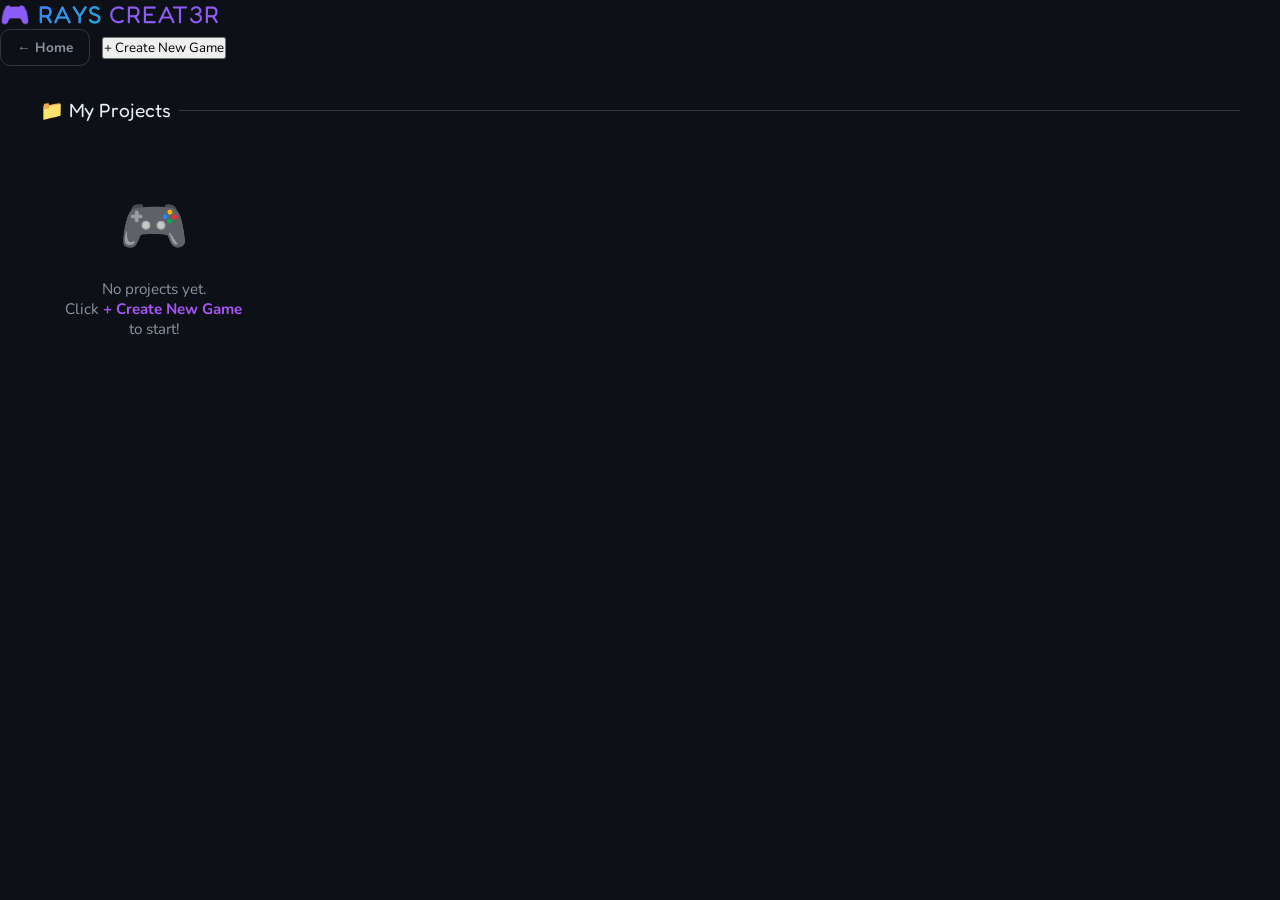
==== creator/index.html @ a0375260 "update" ====
<!DOCTYPE html>
<html lang="en">
<head>
<meta charset="UTF-8"><meta name="viewport" content="width=device-width,initial-scale=1.0">
<title>RAYS CREAT3R — Creator</title>
<link rel="icon" href="../CandyClicker/images/bucket_stage1.svg" type="image/svg+xml">
<style>
@import url('https://fonts.googleapis.com/css2?family=Fredoka+One&family=Nunito:wght@400;600;700;800;900&family=JetBrains+Mono:wght@400;600&display=swap');
*,*::before,*::after{margin:0;padding:0;box-sizing:border-box;}
:root{
  /* VS Code Dark+ Theme Colors - Enhanced */
  --bg:#0d1117;--bg2:#161b22;--bg3:#21262d;--bg4:#30363d;
  --border:#30363d;--border2:#484f58;
  --text:#e6edf3;--muted:#8b949e;--dim:#6e7681;
  --accent:#8b5cf6;--accent2:#a855f7;--accent3:#c084fc;
  --blue:#58a6ff;--green:#3fb950;--orange:#f0883e;
  --red:#f85149;--gold:#d29922;--yellow:#ffd700;
  --cyan:#39c5cf;--pink:#db61a6;
  --sidebar:#161b22;--editor:#0d1117;--activity:#161b22;
  --status:#8b5cf6;--status-bg:#8b5cf6;--tab-active:#0d1117;
  --tab-inactive:#161b22;--title:#161b22;--panel:#161b22;
  --gradient-1:linear-gradient(135deg,#667eea 0%,#764ba2 100%);
  --gradient-2:linear-gradient(135deg,#f093fb 0%,#f5576c 100%);
  --gradient-3:linear-gradient(135deg,#4facfe 0%,#00f2fe 100%);
  --gradient-purple:linear-gradient(135deg,#8b5cf6,#a855f7);
  --gradient-blue:linear-gradient(135deg,#3b82f6,#06b6d4);
  --gradient-green:linear-gradient(135deg,#10b981,#34d399);
  --glow-purple:0 0 40px rgba(139,92,246,.3);
  --glow-blue:0 0 40px rgba(59,130,246,.3);
  --shadow-lg:0 10px 40px rgba(0,0,0,.4);
  --shadow-xl:0 20px 60px rgba(0,0,0,.5);
}
html,body{background:var(--bg);color:var(--text);font-family:'Nunito',sans-serif;height:100vh;overflow:hidden;user-select:none;}
/* Global Animations */
@keyframes fadeIn{from{opacity:0;transform:translateY(10px)}to{opacity:1;transform:translateY(0)}}
@keyframes slideIn{from{opacity:0;transform:translateX(-20px)}to{opacity:1;transform:translateX(0)}}
@keyframes pulse{0%,100%{opacity:1}50%{opacity:.7}}
@keyframes glow{0%,100%{box-shadow:0 0 20px rgba(139,92,246,.3)}50%{box-shadow:0 0 40px rgba(139,92,246,.5)}}
@keyframes float{0%,100%{transform:translateY(0)}50%{transform:translateY(-8px)}}
@keyframes shimmer{0%{background-position:-200% 0}100%{background-position:200% 0}}
@keyframes spin{to{transform:rotate(360deg)}}
@keyframes bounce{0%,100%{transform:translateY(0)}50%{transform:translateY(-10px)}}
.animate-fade{animation:fadeIn .3s ease-out;}
.animate-slide{animation:slideIn .3s ease-out;}
.animate-pulse{animation:pulse 2s infinite;}
.animate-glow{animation:glow 2s infinite;}
.animate-float{animation:float 3s ease-in-out infinite;}
.hidden{display:none!important;}
/* Glass morphism */
.glass{background:rgba(22,27,34,.8);backdrop-filter:blur(20px);border:1px solid rgba(48,54,61,.5);}
/* Gradient text */
.gradient-text{background:var(--gradient-purple);-webkit-background-clip:text;-webkit-text-fill-color:transparent;background-clip:text;}
button{font-family:'Nunito',sans-serif;cursor:pointer;}
input,textarea,select{font-family:'Nunito',sans-serif;}
::-webkit-scrollbar{width:6px;height:6px;}
::-webkit-scrollbar-track{background:transparent;}
::-webkit-scrollbar-thumb{background:#444c56;border-radius:3px;}

/* ===== LIBRARY SCREEN ===== */
#libraryScreen{height:100vh;display:flex;flex-direction:column;background:var(--bg);}
<<<<<<< C:/Users/rayf2/Downloads/Rays-Cool-games/rays-cool-games/creator/index.html
<<<<<<< C:/Users/rayf2/Downloads/Rays-Cool-games/rays-cool-games/creator/index.html
#libTopBar{display:flex;align-items:center;justify-content:space-between;padding:0 24px;
  height:54px;background:var(--bg2);border-bottom:1px solid var(--border);flex-shrink:0;}
.lib-logo{font-family:'Fredoka One',cursive;font-size:1.3em;color:var(--accent3);letter-spacing:1px;}
.lib-logo span{color:var(--text);}
#libTopBar .lib-actions{display:flex;align-items:center;gap:10px;}
.btn-home{padding:7px 14px;background:transparent;border:1px solid var(--border2);border-radius:6px;
  color:var(--muted);font-size:.85em;font-weight:700;text-decoration:none;transition:border-color .2s,color .2s;}
.btn-home:hover{border-color:var(--accent2);color:var(--accent3);}
=======
=======
>>>>>>> C:/Users/rayf2/.windsurf/worktrees/rays-cool-games/rays-cool-games-d853d872/creator/index.html
#libTopBar{display:flex;align-items:center;justify-content:space-between;padding:0 28px;
  height:60px;background:var(--bg2);border-bottom:1px solid var(--border);flex-shrink:0;}
.lib-logo{font-family:'Fredoka One',cursive;font-size:1.5em;background:var(--gradient-purple);-webkit-background-clip:text;-webkit-text-fill-color:transparent;background-clip:text;letter-spacing:1px;}
.lib-logo span{background:var(--gradient-blue);-webkit-background-clip:text;-webkit-text-fill-color:transparent;background-clip:text;}
#libTopBar .lib-actions{display:flex;align-items:center;gap:12px;}
.btn-home{padding:8px 16px;background:transparent;border:1px solid var(--border);border-radius:10px;
  color:var(--muted);font-size:.85em;font-weight:700;text-decoration:none;transition:all .2s;}
.btn-home:hover{border-color:var(--accent2);color:var(--accent3);background:rgba(139,92,246,.1);}
<<<<<<< C:/Users/rayf2/Downloads/Rays-Cool-games/rays-cool-games/creator/index.html
>>>>>>> C:/Users/rayf2/.windsurf/worktrees/rays-cool-games/rays-cool-games-d853d872/creator/index.html
=======
>>>>>>> C:/Users/rayf2/.windsurf/worktrees/rays-cool-games/rays-cool-games-d853d872/creator/index.html
.btn-create{display:flex;align-items:center;gap:6px;padding:10px 22px;
  background:var(--gradient-purple);border:none;border-radius:10px;
  color:#fff;font-weight:800;font-size:.9em;cursor:pointer;transition:all .3s cubic-bezier(.4,0,.2,1);
  box-shadow:0 4px 15px rgba(139,92,246,.4),inset 0 1px 0 rgba(255,255,255,.2);}
.btn-create:hover{transform:translateY(-3px) scale(1.02);box-shadow:0 8px 30px rgba(139,92,246,.5),inset 0 1px 0 rgba(255,255,255,.3);}
.btn-create:active{transform:translateY(0) scale(.98);}

#libBody{flex:1;overflow-y:auto;padding:32px 40px 60px;}
.lib-section-title{font-family:'Fredoka One',cursive;font-size:1.2em;color:var(--text);margin-bottom:16px;
  display:flex;align-items:center;gap:8px;}
.lib-section-title::after{content:'';flex:1;height:1px;background:var(--border);}
.lib-grid{display:grid;grid-template-columns:repeat(auto-fill,minmax(220px,1fr));gap:16px;margin-bottom:36px;}

.lib-card{background:var(--bg2);border:1px solid var(--border);border-radius:16px;overflow:hidden;
  transition:all .3s cubic-bezier(.4,0,.2,1);cursor:pointer;position:relative;}
.lib-card::before{content:'';position:absolute;inset:0;background:var(--gradient-purple);opacity:0;transition:opacity .3s;pointer-events:none;}
.lib-card:hover{border-color:var(--accent2);transform:translateY(-5px) scale(1.02);box-shadow:var(--shadow-xl),var(--glow-purple);}
.lib-card:hover::before{opacity:.05;}
.lib-card-thumb{height:130px;display:flex;align-items:center;justify-content:center;font-size:4em;
  background:linear-gradient(135deg,#1a1030 0%,#0d0820 50%,#1a0b2e 100%);position:relative;overflow:hidden;}
.lib-card-thumb::after{content:'';position:absolute;inset:0;background:linear-gradient(45deg,transparent 40%,rgba(255,255,255,.05) 50%,transparent 60%);background-size:200% 200%;animation:shimmer 3s infinite;}
.lib-card-body{padding:12px 14px;}
.lib-card-name{font-weight:800;font-size:.95em;color:var(--text);margin-bottom:4px;
  white-space:nowrap;overflow:hidden;text-overflow:ellipsis;}
.lib-card-meta{display:flex;align-items:center;justify-content:space-between;font-size:.75em;color:var(--muted);}
.lib-card-actions{display:flex;gap:6px;padding:10px 14px;border-top:1px solid var(--border);background:rgba(0,0,0,.2);}
.lib-card-btn{flex:1;padding:6px;border:1px solid var(--border2);border-radius:6px;background:transparent;
  color:var(--muted);font-size:.78em;font-weight:700;cursor:pointer;transition:border-color .15s,color .15s;}
.lib-card-btn:hover{border-color:var(--accent2);color:var(--accent3);}
.lib-card-btn.danger:hover{border-color:var(--red);color:var(--red);}
.lib-card-btn.publish{border-color:rgba(63,185,80,.4);color:var(--green);}
.lib-card-btn.publish:hover{border-color:var(--green);background:rgba(63,185,80,.1);}
.lib-card-btn.published{border-color:rgba(63,185,80,.6);color:var(--green);background:rgba(63,185,80,.08);}

.lib-empty{text-align:center;padding:50px 20px;color:var(--muted);}
.lib-empty-icon{font-size:3.5em;margin-bottom:14px;}

/* ===== EDITOR SCREEN - VS CODE STYLE ===== */
#editorScreen{height:100vh;display:flex;flex-direction:column;background:var(--bg);}

/* Activity Bar - VS Code style left sidebar */
#activityBar{width:48px;background:var(--activity);border-right:1px solid var(--border);
  display:flex;flex-direction:column;align-items:center;padding:8px 0;flex-shrink:0;}
.act-item{width:36px;height:36px;display:flex;align-items:center;justify-content:center;
  font-size:1.3em;margin-bottom:4px;cursor:pointer;border-radius:4px;transition:all .15s;
  color:var(--muted);}
.act-item:hover{background:var(--bg3);color:var(--text);}
.act-item.active{color:var(--text);border-left:2px solid var(--accent);padding-left:2px;}
.act-spacer{flex:1;}
.act-bottom{margin-top:auto;}

/* Title Bar - VS Code style */
#editorTopBar{display:flex;align-items:center;justify-content:space-between;padding:0 10px;
  height:35px;background:var(--title);border-bottom:1px solid var(--border);flex-shrink:0;gap:10px;
  -webkit-app-region:drag;}
.editor-logo{font-family:'Fredoka One',cursive;font-size:1em;color:var(--accent3);display:none;}
.editor-project-name{background:transparent;border:1px solid transparent;border-radius:3px;
  color:var(--text);font-size:.9em;font-weight:400;padding:2px 8px;font-family:'Nunito',sans-serif;
  min-width:120px;text-align:left;outline:none;transition:border-color .2s;-webkit-app-region:no-drag;}
.editor-project-name:focus{border-color:var(--accent);background:var(--bg3);}
.editor-actions{display:flex;align-items:center;gap:4px;-webkit-app-region:no-drag;}
.ed-btn{padding:6px 14px;border:1px solid transparent;border-radius:6px;background:transparent;
  color:var(--muted);font-size:.75em;font-weight:600;cursor:pointer;transition:all .2s;}
.ed-btn:hover{background:var(--bg3);color:var(--text);transform:translateY(-1px);}
.ed-btn.run{background:var(--gradient-green);border-color:transparent;color:#fff;box-shadow:0 2px 10px rgba(16,185,129,.3);}
.ed-btn.run:hover{box-shadow:0 4px 20px rgba(16,185,129,.4);transform:translateY(-2px);}
.ed-btn.publish{background:var(--gradient-purple);border-color:transparent;color:#fff;box-shadow:0 2px 10px rgba(139,92,246,.3);}
.ed-btn.publish:hover{box-shadow:0 4px 20px rgba(139,92,246,.4);transform:translateY(-2px);}
.ed-btn.lib{color:var(--text);background:var(--bg3);border:1px solid var(--border);}
.ed-btn.lib:hover{background:var(--bg4);border-color:var(--border2);}

/* Status Bar - VS Code style bottom bar */
#statusBar{height:22px;background:var(--status-bg);color:#fff;display:flex;align-items:center;
  justify-content:space-between;padding:0 12px;font-size:.75em;flex-shrink:0;}
.status-left,.status-right{display:flex;align-items:center;gap:16px;}
.status-item{display:flex;align-items:center;gap:4px;cursor:pointer;padding:2px 6px;border-radius:3px;}
.status-item:hover{background:rgba(255,255,255,.1);}
.status-error{color:#f48771;}
.status-warning{color:#cca700;}

#editorMain{display:flex;flex:1;overflow:hidden;}

/* SIDEBAR - VS Code Explorer style */
#edSidebar{width:250px;background:var(--sidebar);border-right:1px solid var(--border);
  display:flex;flex-direction:column;flex-shrink:0;}
#edSidebarHeader{padding:8px 12px;background:var(--bg2);border-bottom:1px solid var(--border);
  font-size:.85em;font-weight:600;color:var(--muted);display:flex;align-items:center;justify-content:space-between;}
#edSidebarTabs{display:flex;border-bottom:1px solid var(--border);background:var(--bg2);}
.ed-stab{flex:1;padding:6px 4px;text-align:center;font-size:.7em;font-weight:600;text-transform:uppercase;
  letter-spacing:.5px;color:var(--muted);cursor:pointer;border-bottom:2px solid transparent;transition:all .15s;}
.ed-stab.active{color:var(--text);border-bottom-color:var(--accent);background:var(--sidebar);}
.ed-stab:hover{color:var(--text);}
#edSidebarBody{flex:1;overflow-y:auto;padding:4px 0;}

/* File tree */
.tree-section{margin-bottom:2px;}
.tree-folder{display:flex;align-items:center;gap:5px;padding:5px 8px;font-size:.82em;
  font-weight:700;color:var(--muted);cursor:pointer;text-transform:uppercase;letter-spacing:.5px;}
.tree-folder:hover{color:var(--text);}
.tree-item{display:flex;align-items:center;gap:6px;padding:5px 8px 5px 22px;font-size:.83em;
  color:var(--muted);cursor:pointer;border-radius:4px;margin:1px 4px;transition:background .1s,color .1s;}
.tree-item:hover{background:var(--bg3);color:var(--text);}
.tree-item.active{background:rgba(88,166,255,.1);color:var(--blue);}
.tree-item .tree-icon{font-size:.9em;width:16px;text-align:center;}
.tree-add{display:flex;align-items:center;gap:5px;padding:4px 8px 4px 22px;font-size:.75em;
  color:var(--dim);cursor:pointer;margin:1px 4px;border-radius:4px;transition:color .1s;}
.tree-add:hover{color:var(--accent3);}
.tree-item.folder{font-weight:700;}
.tree-item .file-ext{color:var(--dim);font-size:.78em;margin-left:auto;}

/* Code workspace */
#codeWorkspace{display:flex;flex-direction:column;height:100%;background:var(--editor);}
.code-head{display:flex;align-items:center;justify-content:space-between;gap:8px;padding:10px 14px;background:var(--bg2);border-bottom:1px solid var(--border);}
.code-file-title{font-size:.83em;color:var(--muted);}
.code-file-title b{color:var(--accent3);}
#codeEditor{width:100%;height:100%;border:none;outline:none;resize:none;background:var(--editor);color:var(--text);
  font-family:'JetBrains Mono',monospace;font-size:.86em;line-height:1.55;padding:14px;white-space:pre;tab-size:2;}
#codeEmpty{color:var(--muted);text-align:center;padding:60px 20px;font-size:.9em;}

/* Custom context menu */
#fileContextMenu{position:fixed;min-width:170px;background:var(--bg2);border:1px solid var(--border2);border-radius:8px;
  box-shadow:0 10px 24px rgba(0,0,0,.45);z-index:950;overflow:hidden;}
.ctx-item{padding:8px 10px;font-size:.82em;color:var(--text);cursor:pointer;border-bottom:1px solid rgba(255,255,255,.05);}
.ctx-item:last-child{border-bottom:none;}
.ctx-item:hover{background:rgba(124,58,237,.16);color:var(--accent3);}
.ctx-item.danger:hover{background:rgba(248,81,73,.12);color:var(--red);}

/* Tabs row - VS Code style */
#edTabs{display:flex;background:var(--tab-inactive);border-bottom:1px solid var(--border);overflow-x:auto;flex-shrink:0;min-height:35px;}
.ed-tab{display:flex;align-items:center;gap:6px;padding:8px 12px;font-size:.82em;color:var(--muted);
  cursor:pointer;border-right:1px solid var(--border);background:var(--tab-inactive);
  white-space:nowrap;transition:all .1s;}
.ed-tab.active{color:var(--text);background:var(--tab-active);border-top:1px solid var(--accent);}
.ed-tab:hover{background:var(--bg3);color:var(--text);}
.ed-tab-close{opacity:0;font-size:.9em;margin-left:4px;border-radius:3px;width:16px;height:16px;
  display:flex;align-items:center;justify-content:center;transition:opacity .1s,background .1s;}
.ed-tab:hover .ed-tab-close{opacity:.6;}
.ed-tab-close:hover{opacity:1!important;background:var(--red);color:#fff;}

/* Breadcrumbs - VS Code style */
#breadcrumbs{height:22px;background:var(--bg);border-bottom:1px solid var(--border);display:flex;
  align-items:center;padding:0 12px;font-size:.75em;color:var(--muted);gap:4px;}
.bc-item{cursor:pointer;padding:2px 6px;border-radius:3px;}
.bc-item:hover{background:var(--bg3);color:var(--text);}
.bc-sep{color:var(--dim);}

/* Main editor area */
#edContent{flex:1;display:flex;overflow:hidden;}
#edCenter{flex:1;overflow-y:auto;background:var(--editor);position:relative;}

/* === BLOCK CODE EDITOR === */
#blockEditor{padding:20px;min-height:100%;}
.block-canvas{min-height:200px;}
.add-block-btn{display:inline-flex;align-items:center;gap:6px;margin:10px 0;padding:8px 16px;
  background:transparent;border:1px dashed var(--border2);border-radius:8px;
  color:var(--dim);font-size:.85em;cursor:pointer;transition:all .2s;}
.add-block-btn:hover{border-color:var(--accent2);color:var(--accent3);background:rgba(124,58,237,.05);}

.code-block{background:var(--bg2);border:1px solid var(--border);border-radius:14px;
  margin-bottom:12px;overflow:hidden;cursor:pointer;transition:all .2s;
  position:relative;}
.code-block:hover{border-color:var(--border2);box-shadow:0 4px 15px rgba(0,0,0,.2);}
.code-block.selected{border-color:var(--accent2);box-shadow:0 0 0 3px rgba(139,92,246,.2),var(--glow-purple);}
.code-block-header{display:flex;align-items:center;gap:10px;padding:12px 14px;border-bottom:1px solid var(--border);background:linear-gradient(135deg,rgba(139,92,246,.05),transparent);}
.code-block-dot{width:10px;height:10px;border-radius:50%;flex-shrink:0;box-shadow:0 0 8px currentColor;}
.code-block-type{font-size:.7em;font-weight:900;text-transform:uppercase;letter-spacing:1px;color:var(--muted);}
.code-block-name{font-weight:800;font-size:.9em;color:var(--text);flex:1;}
.code-block-delete{width:24px;height:24px;display:flex;align-items:center;justify-content:center;
  border-radius:6px;color:var(--dim);font-size:.9em;border:none;background:transparent;cursor:pointer;transition:all .15s;}
.code-block-delete:hover{background:rgba(248,81,73,.15);color:var(--red);transform:scale(1.1);}
.code-block-body{padding:12px 14px;}
.block-prop{display:flex;align-items:center;gap:10px;margin-bottom:8px;font-size:.85em;}
.block-prop label{color:var(--muted);width:80px;flex-shrink:0;}
.block-prop input,.block-prop select,.block-prop textarea{
  flex:1;background:var(--bg3);border:1px solid var(--border);border-radius:8px;
  color:var(--text);padding:8px 12px;font-size:.9em;outline:none;font-family:'Nunito',sans-serif;transition:all .2s;}
.block-prop input:focus,.block-prop select:focus,.block-prop textarea:focus{border-color:var(--accent2);box-shadow:0 0 15px rgba(139,92,246,.15);}
.block-prop textarea{resize:vertical;min-height:48px;}

/* Block type picker modal */
#blockPicker{position:fixed;inset:0;background:rgba(0,0,0,.85);backdrop-filter:blur(8px);z-index:500;display:flex;align-items:center;justify-content:center;}
#blockPickerInner{background:var(--bg2);border:1px solid var(--border2);border-radius:20px;
  width:720px;max-width:95vw;max-height:85vh;overflow:hidden;display:flex;flex-direction:column;box-shadow:var(--shadow-xl),var(--glow-purple);animation:fadeIn .2s ease-out;}
.picker-header{display:flex;align-items:center;justify-content:space-between;padding:18px 24px;border-bottom:1px solid var(--border);background:linear-gradient(135deg,rgba(139,92,246,.1),rgba(168,85,247,.05));}
.picker-header h3{font-family:'Fredoka One',cursive;font-size:1.3em;background:var(--gradient-purple);-webkit-background-clip:text;-webkit-text-fill-color:transparent;background-clip:text;}
.picker-close{width:32px;height:32px;border-radius:10px;border:none;background:var(--bg3);
  color:var(--muted);cursor:pointer;font-size:1.1em;display:flex;align-items:center;justify-content:center;transition:all .2s;}
.picker-close:hover{background:var(--red);color:#fff;}
.picker-cats{display:flex;gap:8px;padding:14px 24px;border-bottom:1px solid var(--border);overflow-x:auto;flex-shrink:0;background:var(--bg);}
.picker-cat{padding:8px 16px;border-radius:20px;border:1px solid var(--border);font-size:.8em;
  font-weight:700;cursor:pointer;color:var(--muted);transition:all .2s;white-space:nowrap;}
.picker-cat.active,.picker-cat:hover{border-color:var(--accent2);color:var(--accent3);background:rgba(139,92,246,.15);}
.picker-grid{display:grid;grid-template-columns:repeat(auto-fill,minmax(150px,1fr));gap:12px;padding:20px 24px;overflow-y:auto;}
.picker-item{background:var(--bg3);border:1px solid var(--border);border-radius:14px;padding:16px 12px;
  text-align:center;cursor:pointer;transition:all .2s;position:relative;overflow:hidden;}
.picker-item::before{content:'';position:absolute;inset:0;background:var(--gradient-purple);opacity:0;transition:opacity .2s;}
.picker-item:hover{border-color:var(--accent2);transform:translateY(-3px);box-shadow:0 8px 25px rgba(139,92,246,.2);}
.picker-item:hover::before{opacity:.1;}
.picker-item-icon{font-size:2.2em;margin-bottom:8px;position:relative;}
.picker-item-name{font-size:.85em;font-weight:800;color:var(--text);margin-bottom:4px;position:relative;}
.picker-item-desc{font-size:.72em;color:var(--muted);position:relative;}

/* === PIXEL EDITOR === */
#pixelEditor{display:flex;flex-direction:column;height:100%;background:var(--editor);}
.px-toolbar{display:flex;align-items:center;gap:10px;padding:10px 16px;background:var(--bg2);
  border-bottom:1px solid var(--border);flex-shrink:0;flex-wrap:wrap;}
.px-tool-btn{width:32px;height:32px;border-radius:6px;border:1px solid var(--border);background:var(--bg3);
  color:var(--text);font-size:1em;cursor:pointer;display:flex;align-items:center;justify-content:center;transition:all .15s;}
.px-tool-btn:hover,.px-tool-btn.active{border-color:var(--accent2);background:rgba(124,58,237,.2);color:var(--accent3);}
.px-sep{width:1px;height:24px;background:var(--border);margin:0 2px;}
.px-color-cur{width:32px;height:32px;border-radius:6px;border:2px solid #fff;cursor:pointer;flex-shrink:0;}
.px-zoom-label{font-size:.78em;color:var(--muted);white-space:nowrap;}

.px-main{display:flex;flex:1;overflow:hidden;}
.px-canvas-wrap{flex:1;overflow:auto;display:flex;align-items:flex-start;justify-content:flex-start;padding:20px;background:var(--editor);}
#pixelCanvas{image-rendering:pixelated;cursor:crosshair;border:1px solid var(--border2);}

.px-panel{width:180px;background:var(--bg2);border-left:1px solid var(--border);padding:12px;overflow-y:auto;flex-shrink:0;}
.px-panel h4{font-size:.75em;font-weight:800;text-transform:uppercase;letter-spacing:1px;color:var(--muted);margin-bottom:10px;}
.px-palette{display:grid;grid-template-columns:repeat(8,1fr);gap:3px;margin-bottom:14px;}
.px-swatch{width:100%;aspect-ratio:1;border-radius:3px;cursor:pointer;transition:transform .1s,box-shadow .1s;}
.px-swatch:hover{transform:scale(1.15);}
.px-swatch.active{box-shadow:0 0 0 2px #fff;}
.px-costumes{margin-top:10px;}
.px-costume-item{display:flex;align-items:center;gap:6px;padding:6px 8px;border-radius:6px;
  font-size:.82em;color:var(--muted);cursor:pointer;border:1px solid transparent;margin-bottom:4px;transition:all .15s;}
.px-costume-item:hover,.px-costume-item.active{background:var(--bg3);color:var(--text);border-color:var(--border);}
.px-costume-preview{width:28px;height:28px;border:1px solid var(--border2);border-radius:3px;image-rendering:pixelated;}
.px-add-costume{display:flex;align-items:center;gap:5px;padding:6px 8px;font-size:.78em;color:var(--dim);cursor:pointer;border-radius:6px;transition:color .15s;}
.px-add-costume:hover{color:var(--accent3);}

/* === GAME PREVIEW === */
<<<<<<< C:/Users/rayf2/Downloads/Rays-Cool-games/rays-cool-games/creator/index.html
<<<<<<< C:/Users/rayf2/Downloads/Rays-Cool-games/rays-cool-games/creator/index.html
#previewModal{position:fixed;inset:0;background:rgba(0,0,0,.95);z-index:600;display:flex;flex-direction:column;}
#previewModal .preview-header{display:flex;align-items:center;justify-content:space-between;padding:12px 20px;background:var(--bg2);border-bottom:1px solid var(--border);flex-shrink:0;}
#previewModal h3{font-family:'Fredoka One',cursive;color:var(--accent3);font-size:1.3em;}
.preview-close{padding:10px 24px;background:var(--red);border:none;border-radius:8px;color:#fff;font-size:.95em;font-weight:700;cursor:pointer;transition:all .2s;}
.preview-close:hover{background:#ff6b6b;transform:translateY(-2px);}
#previewFrame{flex:1;width:100%;height:100%;background:#1a1a2e;overflow:hidden;position:relative;}
#previewFrame iframe{width:100%;height:100%;border:none;}

.ai-credit{font-size:.78em;color:var(--yellow);font-weight:800;}
<<<<<<< C:/Users/rayf2/Downloads/Rays-Cool-games/rays-cool-games/creator/index.html
#aiModal{position:fixed;inset:0;background:rgba(0,0,0,.75);z-index:980;display:flex;align-items:center;justify-content:center;}
.ai-box{width:560px;max-width:96vw;height:70vh;max-height:700px;background:var(--bg2);border:1px solid var(--border2);border-radius:14px;display:flex;flex-direction:column;overflow:hidden;}
.ai-head{display:flex;justify-content:space-between;align-items:center;padding:12px 14px;border-bottom:1px solid var(--border);}
=======
#aiModal{position:fixed;inset:0;background:rgba(0,0,0,.85);backdrop-filter:blur(8px);z-index:980;display:flex;align-items:center;justify-content:center;}
.ai-box{width:620px;max-width:96vw;height:75vh;max-height:750px;background:var(--bg2);border:1px solid var(--border2);border-radius:20px;display:flex;flex-direction:column;overflow:hidden;box-shadow:var(--shadow-xl),var(--glow-purple);}
.ai-head{display:flex;justify-content:space-between;align-items:center;padding:14px 18px;border-bottom:1px solid var(--border);background:linear-gradient(135deg,rgba(139,92,246,.1),rgba(168,85,247,.05));}
>>>>>>> C:/Users/rayf2/.windsurf/worktrees/rays-cool-games/rays-cool-games-d853d872/creator/index.html
=======
#previewModal{position:fixed;inset:0;background:rgba(0,0,0,.95);z-index:600;display:flex;flex-direction:column;animation:fadeIn .2s ease-out;}
#previewModal .preview-header{display:flex;align-items:center;justify-content:space-between;padding:14px 24px;background:var(--bg2);border-bottom:1px solid var(--border);flex-shrink:0;}
#previewModal h3{font-family:'Fredoka One',cursive;background:var(--gradient-purple);-webkit-background-clip:text;-webkit-text-fill-color:transparent;background-clip:text;font-size:1.4em;}
.preview-close{padding:12px 28px;background:var(--gradient-purple);border:none;border-radius:12px;color:#fff;font-size:.95em;font-weight:700;cursor:pointer;transition:all .2s;box-shadow:0 4px 15px rgba(139,92,246,.3);}
.preview-close:hover{transform:translateY(-2px);box-shadow:0 8px 25px rgba(139,92,246,.4);}
#previewFrame{flex:1;width:100%;height:100%;background:linear-gradient(135deg,#0d1117,#161b22);overflow:hidden;position:relative;}
#previewFrame iframe{width:100%;height:100%;border:none;}

.ai-credit{font-size:.78em;color:var(--yellow);font-weight:800;}
#aiModal{position:fixed;inset:0;background:rgba(0,0,0,.85);backdrop-filter:blur(8px);z-index:980;display:flex;align-items:center;justify-content:center;}
.ai-box{width:620px;max-width:96vw;height:75vh;max-height:750px;background:var(--bg2);border:1px solid var(--border2);border-radius:20px;display:flex;flex-direction:column;overflow:hidden;box-shadow:var(--shadow-xl),var(--glow-purple);}
.ai-head{display:flex;justify-content:space-between;align-items:center;padding:14px 18px;border-bottom:1px solid var(--border);background:linear-gradient(135deg,rgba(139,92,246,.1),rgba(168,85,247,.05));}
>>>>>>> C:/Users/rayf2/.windsurf/worktrees/rays-cool-games/rays-cool-games-d853d872/creator/index.html
=======
#previewModal{position:fixed;inset:0;background:rgba(0,0,0,.95);z-index:600;display:flex;flex-direction:column;animation:fadeIn .2s ease-out;}
#previewModal .preview-header{display:flex;align-items:center;justify-content:space-between;padding:14px 24px;background:var(--bg2);border-bottom:1px solid var(--border);flex-shrink:0;}
#previewModal h3{font-family:'Fredoka One',cursive;background:var(--gradient-purple);-webkit-background-clip:text;-webkit-text-fill-color:transparent;background-clip:text;font-size:1.4em;}
.preview-close{padding:12px 28px;background:var(--gradient-purple);border:none;border-radius:12px;color:#fff;font-size:.95em;font-weight:700;cursor:pointer;transition:all .2s;box-shadow:0 4px 15px rgba(139,92,246,.3);}
.preview-close:hover{transform:translateY(-2px);box-shadow:0 8px 25px rgba(139,92,246,.4);}
#previewFrame{flex:1;width:100%;height:100%;background:linear-gradient(135deg,#0d1117,#161b22);overflow:hidden;position:relative;}
#previewFrame iframe{width:100%;height:100%;border:none;}

.ai-credit{font-size:.78em;color:var(--yellow);font-weight:800;}
#aiModal{position:fixed;inset:0;background:rgba(0,0,0,.85);backdrop-filter:blur(8px);z-index:980;display:flex;align-items:center;justify-content:center;}
.ai-box{width:620px;max-width:96vw;height:75vh;max-height:750px;background:var(--bg2);border:1px solid var(--border2);border-radius:20px;display:flex;flex-direction:column;overflow:hidden;box-shadow:var(--shadow-xl),var(--glow-purple);}
.ai-head{display:flex;justify-content:space-between;align-items:center;padding:14px 18px;border-bottom:1px solid var(--border);background:linear-gradient(135deg,rgba(139,92,246,.1),rgba(168,85,247,.05));}
>>>>>>> C:/Users/rayf2/.windsurf/worktrees/rays-cool-games/rays-cool-games-d853d872/creator/index.html
/* AI Character - Pixelated Block with Hammer */
.ai-char{width:48px;height:48px;image-rendering:pixelated;animation:aiHop 0.6s ease-in-out infinite;margin-right:10px;flex-shrink:0;}
@keyframes aiHop{0%,100%{transform:translateY(0)}50%{transform:translateY(-8px)}}
.ai-char-inner{width:48px;height:48px;position:relative;}
/* Pixelated block body */
.ai-body{position:absolute;width:32px;height:32px;left:8px;top:8px;background:linear-gradient(135deg,#7c3aed,#a855f7);border-radius:4px;box-shadow:inset -4px -4px 0 rgba(0,0,0,.2),inset 4px 4px 0 rgba(255,255,255,.1);}
/* Smile */
.ai-smile{position:absolute;width:16px;height:8px;left:16px;top:24px;border-bottom:3px solid #fff;border-left:3px solid transparent;border-right:3px solid transparent;border-radius:0 0 8px 8px;}
/* Eyes */
.ai-eyes{position:absolute;left:14px;top:16px;display:flex;gap:8px;}
<<<<<<< C:/Users/rayf2/Downloads/Rays-Cool-games/rays-cool-games/creator/index.html
<<<<<<< C:/Users/rayf2/Downloads/Rays-Cool-games/rays-cool-games/creator/index.html
<<<<<<< C:/Users/rayf2/Downloads/Rays-Cool-games/rays-cool-games/creator/index.html
.ai-eye{width:4px;height:4px;background:#fff;border-radius:50%;}
=======
.ai-eye{width:4px;height:4px;background:#fff;border-radius:50%;animation:blink 3s infinite;}
@keyframes blink{0%,90%,100%{opacity:1}95%{opacity:0}}
>>>>>>> C:/Users/rayf2/.windsurf/worktrees/rays-cool-games/rays-cool-games-d853d872/creator/index.html
=======
.ai-eye{width:4px;height:4px;background:#fff;border-radius:50%;animation:blink 3s infinite;}
@keyframes blink{0%,90%,100%{opacity:1}95%{opacity:0}}
>>>>>>> C:/Users/rayf2/.windsurf/worktrees/rays-cool-games/rays-cool-games-d853d872/creator/index.html
=======
.ai-eye{width:4px;height:4px;background:#fff;border-radius:50%;animation:blink 3s infinite;}
@keyframes blink{0%,90%,100%{opacity:1}95%{opacity:0}}
>>>>>>> C:/Users/rayf2/.windsurf/worktrees/rays-cool-games/rays-cool-games-d853d872/creator/index.html
/* Hammer */
.ai-hammer{position:absolute;right:2px;top:4px;width:12px;height:20px;transform:rotate(30deg);animation:hammerSwing 1s ease-in-out infinite;}
@keyframes hammerSwing{0%,100%{transform:rotate(30deg)}50%{transform:rotate(10deg)}}
.ai-hammer-head{width:12px;height:8px;background:#4a5568;border-radius:2px;}
.ai-hammer-handle{width:4px;height:14px;background:#a0522d;margin-left:4px;margin-top:-2px;border-radius:0 0 2px 2px;}
.ai-title-wrap{display:flex;align-items:center;}
<<<<<<< C:/Users/rayf2/Downloads/Rays-Cool-games/rays-cool-games/creator/index.html
<<<<<<< C:/Users/rayf2/Downloads/Rays-Cool-games/rays-cool-games/creator/index.html
<<<<<<< C:/Users/rayf2/Downloads/Rays-Cool-games/rays-cool-games/creator/index.html
.ai-log{flex:1;overflow-y:auto;padding:12px;display:flex;flex-direction:column;gap:8px;background:var(--bg);}
.ai-msg{padding:8px 10px;border-radius:8px;font-size:.84em;line-height:1.45;max-width:90%;}
.ai-msg.user{align-self:flex-end;background:rgba(88,166,255,.18);border:1px solid rgba(88,166,255,.35);}
.ai-msg.bot{align-self:flex-start;background:var(--bg3);border:1px solid var(--border);}
.ai-msg .ai-file-token{color:#58a6ff;font-weight:800;}
.ai-msg-meta{margin-top:5px;font-size:.7em;color:var(--dim);text-transform:lowercase;}
.ai-input-wrap{display:flex;gap:8px;padding:10px;border-top:1px solid var(--border);background:var(--bg2);}
#aiInput{flex:1;padding:10px;background:var(--bg3);border:1px solid var(--border2);border-radius:7px;color:var(--text);outline:none;}
.ai-status{display:flex;align-items:center;gap:8px;padding:8px 12px;font-size:.78em;color:var(--muted);border-top:1px solid rgba(255,255,255,.06);}
.ai-spinner{width:11px;height:11px;border-radius:50%;border:2px solid rgba(168,85,247,.25);border-top-color:var(--accent2);animation:spin .7s linear infinite;}
=======
=======
>>>>>>> C:/Users/rayf2/.windsurf/worktrees/rays-cool-games/rays-cool-games-d853d872/creator/index.html
=======
>>>>>>> C:/Users/rayf2/.windsurf/worktrees/rays-cool-games/rays-cool-games-d853d872/creator/index.html
.ai-log{flex:1;overflow-y:auto;padding:16px;display:flex;flex-direction:column;gap:12px;background:var(--bg);}
.ai-msg{padding:12px 16px;border-radius:14px;font-size:.88em;line-height:1.5;max-width:92%;animation:fadeIn .2s ease-out;}
.ai-msg.user{align-self:flex-end;background:var(--gradient-blue);border:none;color:#fff;box-shadow:0 4px 15px rgba(59,130,246,.3);}
.ai-msg.bot{align-self:flex-start;background:var(--bg3);border:1px solid var(--border);color:var(--text);}
.ai-msg .ai-file-token{color:var(--cyan);font-weight:800;}
.ai-msg pre{background:var(--bg);padding:10px;border-radius:8px;overflow-x:auto;margin:8px 0;font-family:'JetBrains Mono',monospace;font-size:.85em;}
.ai-msg code{background:rgba(139,92,246,.1);padding:2px 6px;border-radius:4px;font-family:'JetBrains Mono',monospace;font-size:.9em;color:var(--accent3);}
.ai-msg-meta{margin-top:6px;font-size:.7em;color:var(--dim);text-transform:lowercase;}
.ai-input-wrap{display:flex;gap:10px;padding:14px;border-top:1px solid var(--border);background:var(--bg2);}
#aiInput{flex:1;padding:14px 18px;background:var(--bg3);border:1px solid var(--border);border-radius:12px;color:var(--text);outline:none;font-size:.95em;transition:all .2s;}
#aiInput:focus{border-color:var(--accent2);box-shadow:0 0 20px rgba(139,92,246,.2);}
.ai-status{display:flex;align-items:center;gap:10px;padding:10px 16px;font-size:.8em;color:var(--muted);border-top:1px solid rgba(255,255,255,.06);background:rgba(139,92,246,.05);}
.ai-spinner{width:14px;height:14px;border-radius:50%;border:2px solid rgba(139,92,246,.2);border-top-color:var(--accent2);animation:spin .7s linear infinite;}
<<<<<<< C:/Users/rayf2/Downloads/Rays-Cool-games/rays-cool-games/creator/index.html
<<<<<<< C:/Users/rayf2/Downloads/Rays-Cool-games/rays-cool-games/creator/index.html
>>>>>>> C:/Users/rayf2/.windsurf/worktrees/rays-cool-games/rays-cool-games-d853d872/creator/index.html
=======
>>>>>>> C:/Users/rayf2/.windsurf/worktrees/rays-cool-games/rays-cool-games-d853d872/creator/index.html
=======
>>>>>>> C:/Users/rayf2/.windsurf/worktrees/rays-cool-games/rays-cool-games-d853d872/creator/index.html
@keyframes spin{to{transform:rotate(360deg);}}

/* === PUBLISH MODAL === */
#publishModal{position:fixed;inset:0;background:rgba(0,0,0,.85);backdrop-filter:blur(8px);z-index:700;display:flex;align-items:center;justify-content:center;}
.pub-box{background:var(--bg2);border:1px solid var(--border2);border-radius:20px;padding:32px;width:460px;max-width:94vw;box-shadow:var(--shadow-xl),var(--glow-purple);animation:fadeIn .3s ease-out;}
.pub-box h3{font-family:'Fredoka One',cursive;font-size:1.5em;background:var(--gradient-purple);-webkit-background-clip:text;-webkit-text-fill-color:transparent;background-clip:text;margin-bottom:8px;}
.pub-box p{color:var(--muted);font-size:.9em;margin-bottom:24px;}
.pub-input{width:100%;padding:14px 18px;background:var(--bg3);border:1px solid var(--border);border-radius:12px;
  color:var(--text);font-size:.95em;outline:none;font-family:'Nunito',sans-serif;margin-bottom:14px;transition:all .2s;}
.pub-input:focus{border-color:var(--accent2);box-shadow:0 0 20px rgba(139,92,246,.2);}
.pub-actions{display:flex;gap:12px;margin-top:8px;}
.pub-btn{flex:1;padding:14px;border:none;border-radius:12px;font-weight:800;font-size:.95em;cursor:pointer;transition:all .2s;}
.pub-btn.confirm{background:var(--gradient-purple);color:#fff;box-shadow:0 4px 15px rgba(139,92,246,.3);}
.pub-btn.confirm:hover{transform:translateY(-2px);box-shadow:0 8px 25px rgba(139,92,246,.4);}
.pub-btn.cancel{background:var(--bg3);border:1px solid var(--border);color:var(--muted);}
.pub-btn.cancel:hover{border-color:var(--border2);color:var(--text);background:var(--bg4);}

/* right panel - VS Code style secondary sidebar */
#edRight{width:0;background:var(--panel);border-left:1px solid var(--border);overflow:hidden;transition:width .25s;flex-shrink:0;display:flex;flex-direction:column;}
#edRight.open{width:300px;}
#edRightHeader{padding:8px 12px;background:var(--bg2);border-bottom:1px solid var(--border);font-size:.85em;font-weight:600;color:var(--muted);display:flex;align-items:center;justify-content:space-between;}
.right-panel-content{flex:1;overflow-y:auto;padding:8px;}
.info-panel{padding:14px;font-size:.83em;}
.info-panel h4{font-family:'Fredoka One',cursive;font-size:1em;color:var(--accent3);margin-bottom:12px;}
.info-stat{display:flex;justify-content:space-between;padding:6px 0;border-bottom:1px solid var(--border);color:var(--muted);}
.info-stat span{color:var(--text);font-weight:700;}

/* File preview in right panel */
.file-preview-item{padding:6px 8px;margin:2px 0;border-radius:4px;cursor:pointer;font-size:.8em;display:flex;align-items:center;gap:6px;transition:all .15s;}
.file-preview-item:hover{background:var(--bg3);}
.file-preview-item.active{background:var(--accent);color:#fff;}
.file-preview-icon{font-size:1.1em;}
.file-preview-name{flex:1;white-space:nowrap;overflow:hidden;text-overflow:ellipsis;}
.file-preview-del{opacity:0;font-size:.8em;padding:2px 4px;border-radius:3px;}
.file-preview-item:hover .file-preview-del{opacity:1;}
.file-preview-del:hover{background:var(--red);color:#fff;}
.quick-file-btn{width:100%;padding:8px;margin:4px 0;background:var(--bg3);border:1px solid var(--border);border-radius:4px;color:var(--text);font-size:.75em;cursor:pointer;transition:all .15s;}
.quick-file-btn:hover{background:var(--accent);color:#fff;border-color:var(--accent);}
</style>
<script>
window.onerror = function(msg, url, line, col, err) {
  console.error('Error:', msg, 'at', line, ':', col);
  return false;
};
document.addEventListener('DOMContentLoaded', function() {
  console.log('Creator app loaded - checking initialization...');
  setTimeout(function() {
    if(typeof loadProjects !== 'undefined') {
      console.log('loadProjects exists, initializing...');
      loadProjects();
      renderLibrary();
    } else {
      console.log('ERROR: loadProjects not defined!');
    }
  }, 100);
});
</script></head>
<body>

<!-- ===== LIBRARY SCREEN ===== -->
<div id="libraryScreen">
  <div id="libTopBar">
    <div class="lib-logo">🎮 <span>RAYS</span> CREAT3R</div>
    <div class="lib-actions">
      <a href="../index.html" class="btn-home">← Home</a>
      <button class="btn-create" id="btnNewProject" type="button">+ Create New Game</button>
    </div>
  </div>
  <div id="libBody">
    <div class="lib-section-title">📁 My Projects</div>
    <div class="lib-grid" id="projectGrid">
      <div class="lib-empty" id="libEmpty">
        <div class="lib-empty-icon">🎮</div>
        <p style="color:#8b949e;font-size:.95em;">No projects yet.<br>Click <b style="color:#a855f7">+ Create New Game</b> to start!</p>
      </div>
    </div>
  </div>
</div>

<!-- ===== EDITOR SCREEN - VS CODE STYLE ===== -->
<div id="editorScreen" class="hidden">
  <!-- Title Bar -->
  <div id="editorTopBar">
    <div class="editor-logo">CREAT3R</div>
    <input class="editor-project-name" id="projectNameInput" value="My Game" maxlength="40">
    <div class="editor-actions">
      <button class="ed-btn lib" id="btnBackToLib">📚 Library</button>
      <button class="ed-btn" id="btnInfo">ℹ️ Info</button>
      <button class="ed-btn" id="btnAI">🤖 AI</button>
      <button class="ed-btn run" id="btnRun">▶ Run</button>
      <button class="ed-btn publish" id="btnPublish">🚀 Publish</button>
    </div>
  </div>

  <div id="editorMain">
    <!-- Activity Bar - VS Code Style -->
    <div id="activityBar">
      <div class="act-item active" title="Explorer" id="actExplorer">📁</div>
      <div class="act-item" title="Search" id="actSearch">🔍</div>
      <div class="act-item" title="Source Control" id="actGit">📦</div>
      <div class="act-item" title="Debug" id="actDebug">🐛</div>
      <div class="act-item" title="Extensions" id="actExtensions">🧩</div>
      <div class="act-spacer"></div>
      <div class="act-item act-bottom" title="AI Assistant" id="actAI">🤖</div>
      <div class="act-item act-bottom" title="Settings" id="actSettings">⚙️</div>
    </div>

    <!-- Sidebar -->
    <div id="edSidebar">
      <div id="edSidebarHeader">
        <span>EXPLORER</span>
        <span style="cursor:pointer;">⋯</span>
      </div>
      <div id="edSidebarTabs">
        <div class="ed-stab active" data-tab="files">Explorer</div>
        <div class="ed-stab" data-tab="chars">Characters</div>
      </div>
      <div id="edSidebarBody">
        <!-- Files tab -->
        <div id="stab-files">
          <div class="tree-section">
            <div class="tree-folder">📁 Project Files</div>
            <div id="projectFilesTree"></div>
          </div>
          <div class="tree-section">
            <div class="tree-folder">📁 Scenes</div>
            <div id="scenesList"></div>
            <div class="tree-add" id="addSceneBtn">+ Add Scene</div>
          </div>
          <div class="tree-section" style="margin-top:8px;">
            <div class="tree-folder">📁 Characters</div>
            <div id="charsList"></div>
            <div class="tree-add" id="addCharBtn">+ Add Character</div>
          </div>
        </div>
        <!-- Characters tab -->
        <div id="stab-chars" class="hidden">
          <div id="charTabList"></div>
          <div class="tree-add" id="addCharBtn2">+ Add Character</div>
        </div>
      </div>
    </div>

    <!-- Center -->
    <div id="edCenter-wrap" style="display:flex;flex-direction:column;flex:1;overflow:hidden;">
      <div id="edTabs"></div>
      <div id="edContent">
        <div id="edCenter">
          <div id="codeWorkspace">
            <div class="code-head">
              <div class="code-file-title">Editing: <b id="codeFileName">No file selected</b></div>
            </div>
            <textarea id="codeEditor" spellcheck="false"></textarea>
            <div id="codeEmpty" class="hidden">
              <div style="font-size:2.7em;margin-bottom:12px;">📄</div>
              Select a file from Project Files to start coding.
            </div>
          </div>
          <!-- Block editor shown here -->
          <div id="blockEditor">
            <div style="color:var(--muted);text-align:center;padding:60px 20px;font-size:.9em;">
              <div style="font-size:3em;margin-bottom:12px;">🎮</div>
              Select a scene from the sidebar to start coding!
            </div>
          </div>
          <!-- Pixel editor shown here when a costume is selected -->
          <div id="pixelEditor" class="hidden">
            <div class="px-toolbar">
              <button class="px-tool-btn active" id="toolPencil" title="Pencil">✏️</button>
              <button class="px-tool-btn" id="toolEraser" title="Eraser">🧹</button>
              <button class="px-tool-btn" id="toolFill" title="Fill">🪣</button>
              <button class="px-tool-btn" id="toolEyedrop" title="Eyedropper">💉</button>
              <div class="px-sep"></div>
              <button class="px-tool-btn" id="toolClear" title="Clear All">🗑️</button>
              <div class="px-sep"></div>
              <div class="px-color-cur" id="curColor" style="background:#ffffff;"></div>
              <div class="px-sep"></div>
              <button class="px-tool-btn" id="pxZoomIn">+</button>
              <span class="px-zoom-label" id="pxZoomLabel">4x</span>
              <button class="px-tool-btn" id="pxZoomOut">−</button>
              <div class="px-sep"></div>
              <span style="font-size:.8em;color:var(--muted);" id="pxSizeLabel">32×32</span>
            </div>
            <div class="px-main">
              <div class="px-canvas-wrap" id="pxCanvasWrap">
                <canvas id="pixelCanvas"></canvas>
              </div>
              <div class="px-panel">
                <h4>Colors</h4>
                <div class="px-palette" id="pxPalette"></div>
                <h4>Costumes</h4>
                <div class="px-costumes" id="pxCostumeList"></div>
                <div class="px-add-costume" id="pxAddCostume">+ Add Costume</div>
              </div>
            </div>
          </div>
        </div>
        <!-- Right panel - File explorer & quick actions -->
        <div id="edRight" class="open">
          <div id="edRightHeader">
            <span>FILES & QUICK CODE</span>
            <span style="cursor:pointer;" id="toggleRightPanel">✕</span>
          </div>
          <div class="right-panel-content">
            <!-- Quick Code Shortcuts -->
            <div style="padding:8px;border-bottom:1px solid var(--border);">
              <div style="font-size:.7em;font-weight:600;color:var(--muted);margin-bottom:6px;text-transform:uppercase;letter-spacing:.5px;">Quick Code</div>
              <button class="quick-file-btn" onclick="quickCode('text-red Hello!')">text-red Hello!</button>
              <button class="quick-file-btn" onclick="quickCode('button-blue Click me!')">button-blue Click me!</button>
              <button class="quick-file-btn" onclick="quickCode('div-green Box')">div-green Box</button>
              <button class="quick-file-btn" onclick="quickCode('h1-yellow Title')">h1-yellow Title</button>
            </div>

            <!-- File List -->
            <div style="padding:8px;">
              <div style="font-size:.7em;font-weight:600;color:var(--muted);margin-bottom:6px;text-transform:uppercase;letter-spacing:.5px;">Project Files</div>
              <div id="rightPanelFiles"></div>
            </div>

            <!-- Game Info -->
            <div class="info-panel" style="border-top:1px solid var(--border);margin-top:10px;padding-top:10px;">
              <h4 style="font-size:.9em;margin-bottom:8px;">📊 Project Stats</h4>
              <div class="info-stat">Scenes <span id="infoScenes">0</span></div>
              <div class="info-stat">Characters <span id="infoChars">0</span></div>
              <div class="info-stat">Code Blocks <span id="infoBlocks">0</span></div>
              <div class="info-stat">Costumes <span id="infoCostumes">0</span></div>
              <div class="info-stat">Files <span id="infoFiles">0</span></div>
            </div>

            <!-- AI Suggestions -->
            <div style="padding:8px;border-top:1px solid var(--border);margin-top:10px;">
              <div style="font-size:.7em;font-weight:600;color:var(--muted);margin-bottom:6px;text-transform:uppercase;letter-spacing:.5px;">💡 AI Suggestions</div>
              <div id="aiSuggestions" style="font-size:.75em;color:var(--dim);line-height:1.6;">
                Try: "make snake game"<br>
                Try: "add red button"<br>
                Try: "text-blue Welcome!"
              </div>
            </div>
          </div>
        </div>
      </div>
    </div>
  </div>

  <!-- Status Bar - VS Code Style -->
  <div id="statusBar">
    <div class="status-left">
      <span class="status-item" id="statusBranch">🌿 main</span>
      <span class="status-item" id="statusErrors">✖ 0</span>
      <span class="status-item" id="statusWarnings">⚠ 0</span>
    </div>
    <div class="status-right">
      <span class="status-item" id="statusCursor">Ln 1, Col 1</span>
      <span class="status-item" id="statusSpaces">Spaces: 2</span>
      <span class="status-item" id="statusEncoding">UTF-8</span>
      <span class="status-item" id="statusLang">JavaScript</span>
      <span class="status-item" id="statusAICredits">🤖 AI: <span id="statusCredits">9999</span></span>
    </div>
  </div>
</div>

<!-- Block Picker Modal -->
<div id="blockPicker" class="hidden">
  <div id="blockPickerInner">
    <div class="picker-header">
      <h3>Add Code Block</h3>
      <button class="picker-close" id="closePickerBtn">✕</button>
    </div>
    <div class="picker-cats" id="pickerCats"></div>
    <div class="picker-grid" id="pickerGrid"></div>
  </div>
</div>

<!-- Preview Modal -->
<div id="previewModal" class="hidden">
  <div class="preview-header">
    <h3>🎮 Testing Game</h3>
    <button class="preview-close" id="closePreviewBtn">Exit Test</button>
  </div>
  <div id="previewFrame"></div>
</div>

<!-- Publish Modal -->
<div id="publishModal" class="hidden">
  <div class="pub-box">
    <h3>🚀 Publish Game</h3>
    <p>Your game will appear on the RAYS CREAT3R homepage for everyone to play!</p>
    <input class="pub-input" id="pubGameName" placeholder="Game name..." maxlength="40">
    <input class="pub-input" id="pubGameDesc" placeholder="Short description..." maxlength="100">
    <input class="pub-input" id="pubGameIcon" placeholder="Game icon (emoji, e.g. 🎮)" maxlength="4">
    <div class="pub-actions">
      <button class="pub-btn cancel" id="cancelPublishBtn">Cancel</button>
      <button class="pub-btn confirm" id="confirmPublishBtn">🚀 Publish!</button>
    </div>
  </div>
</div>

<!-- New Project Modal -->
<div id="newProjectModal" class="hidden" style="position:fixed;inset:0;background:rgba(0,0,0,.8);z-index:800;display:flex;align-items:center;justify-content:center;">
  <div style="background:var(--bg2);border:1px solid var(--border2);border-radius:16px;padding:28px;width:400px;max-width:94vw;">
    <h3 style="font-family:'Fredoka One',cursive;color:var(--accent3);margin-bottom:6px;font-size:1.4em;">🎮 New Game Project</h3>
    <p style="color:var(--muted);font-size:.88em;margin-bottom:18px;">Give your new game a name and pick an icon.</p>
    <div style="margin-bottom:12px;">
      <label style="font-size:.85em;color:var(--muted);display:block;margin-bottom:5px;">Game Name</label>
      <input id="newProjectName" type="text" maxlength="40" style="width:100%;padding:11px 14px;background:var(--bg3);border:1px solid var(--border2);border-radius:8px;color:var(--text);outline:none;font-family:'Nunito',sans-serif;font-size:.95em;">
    </div>
    <div style="margin-bottom:12px;">
      <label style="font-size:.85em;color:var(--muted);display:block;margin-bottom:5px;">Icon (emoji)</label>
      <input id="newProjectIcon" type="text" maxlength="4" style="width:100%;padding:11px 14px;background:var(--bg3);border:1px solid var(--border2);border-radius:8px;color:var(--text);outline:none;font-family:'Nunito',sans-serif;font-size:1.2em;text-align:center;">
    </div>
    <div style="display:flex;gap:10px;margin-top:18px;">
      <button onclick="closeNewProjectModal()" style="flex:1;padding:11px;background:var(--bg3);border:1px solid var(--border2);border-radius:8px;color:var(--muted);font-size:.9em;cursor:pointer;font-family:'Nunito',sans-serif;font-weight:700;">Cancel</button>
      <button onclick="confirmNewProject()" style="flex:1;padding:11px;background:linear-gradient(135deg,var(--accent2),var(--accent));border:none;border-radius:8px;color:#fff;font-weight:800;font-size:.9em;cursor:pointer;font-family:'Nunito',sans-serif;">🚀 Create Game</button>
    </div>
  </div>
</div>

<!-- New Character Modal -->
<div id="newCharModal" class="hidden" style="position:fixed;inset:0;background:rgba(0,0,0,.8);z-index:800;display:flex;align-items:center;justify-content:center;">
  <div style="background:var(--bg2);border:1px solid var(--border2);border-radius:16px;padding:28px;width:380px;max-width:94vw;">
    <h3 style="font-family:'Fredoka One',cursive;color:var(--accent3);margin-bottom:16px;">New Character</h3>
    <div style="margin-bottom:12px;">
      <label style="font-size:.85em;color:var(--muted);display:block;margin-bottom:5px;">Character Name</label>
      <input id="newCharName" style="width:100%;padding:10px 12px;background:var(--bg3);border:1px solid var(--border2);border-radius:7px;color:var(--text);outline:none;font-family:'Nunito',sans-serif;" placeholder="e.g. Hero, Enemy...">
    </div>
    <div style="margin-bottom:12px;">
      <label style="font-size:.85em;color:var(--muted);display:block;margin-bottom:5px;">Canvas Size (1–128 pixels)</label>
      <div style="display:flex;gap:8px;align-items:center;">
        <input id="newCharW" type="number" min="1" max="128" value="32" style="flex:1;padding:8px;background:var(--bg3);border:1px solid var(--border2);border-radius:7px;color:var(--text);outline:none;font-family:'Nunito',sans-serif;">
        <span style="color:var(--muted);">×</span>
        <input id="newCharH" type="number" min="1" max="128" value="32" style="flex:1;padding:8px;background:var(--bg3);border:1px solid var(--border2);border-radius:7px;color:var(--text);outline:none;font-family:'Nunito',sans-serif;">
      </div>
      <div style="font-size:.75em;color:var(--dim);margin-top:5px;">Presets: 8×8 · 16×16 · 32×32 · 64×64 · 128×128</div>
      <div style="display:flex;gap:6px;margin-top:6px;">
        <button onclick="document.getElementById('newCharW').value=8;document.getElementById('newCharH').value=8" style="padding:4px 8px;background:var(--bg3);border:1px solid var(--border);border-radius:4px;color:var(--muted);font-size:.75em;cursor:pointer;">8</button>
        <button onclick="document.getElementById('newCharW').value=16;document.getElementById('newCharH').value=16" style="padding:4px 8px;background:var(--bg3);border:1px solid var(--border);border-radius:4px;color:var(--muted);font-size:.75em;cursor:pointer;">16</button>
        <button onclick="document.getElementById('newCharW').value=32;document.getElementById('newCharH').value=32" style="padding:4px 8px;background:var(--bg3);border:1px solid var(--border);border-radius:4px;color:var(--muted);font-size:.75em;cursor:pointer;">32</button>
        <button onclick="document.getElementById('newCharW').value=64;document.getElementById('newCharH').value=64" style="padding:4px 8px;background:var(--bg3);border:1px solid var(--border);border-radius:4px;color:var(--muted);font-size:.75em;cursor:pointer;">64</button>
        <button onclick="document.getElementById('newCharW').value=128;document.getElementById('newCharH').value=128" style="padding:4px 8px;background:var(--bg3);border:1px solid var(--border);border-radius:4px;color:var(--muted);font-size:.75em;cursor:pointer;">128</button>
      </div>
    </div>
    <div style="display:flex;gap:10px;margin-top:18px;">
      <button onclick="document.getElementById('newCharModal').classList.add('hidden')" style="flex:1;padding:11px;background:var(--bg3);border:1px solid var(--border2);border-radius:8px;color:var(--muted);font-size:.9em;cursor:pointer;">Cancel</button>
      <button id="confirmNewChar" style="flex:1;padding:11px;background:linear-gradient(135deg,var(--accent2),var(--accent));border:none;border-radius:8px;color:#fff;font-weight:800;font-size:.9em;cursor:pointer;">Create Character</button>
    </div>
  </div>
</div>

<div id="fileContextMenu" class="hidden"></div>
<div id="aiModal" class="hidden">
<<<<<<< C:/Users/rayf2/Downloads/Rays-Cool-games/rays-cool-games/creator/index.html
<<<<<<< C:/Users/rayf2/Downloads/Rays-Cool-games/rays-cool-games/creator/index.html
<<<<<<< C:/Users/rayf2/Downloads/Rays-Cool-games/rays-cool-games/creator/index.html
<<<<<<< C:/Users/rayf2/Downloads/Rays-Cool-games/rays-cool-games/creator/index.html
<<<<<<< C:/Users/rayf2/Downloads/Rays-Cool-games/rays-cool-games/creator/index.html
  <div class="ai-box">
    <div class="ai-head">
=======
  <div class="ai-box glass" style="border-radius:20px;box-shadow:var(--shadow-xl),var(--glow-purple);">
    <div class="ai-head" style="background:linear-gradient(135deg,rgba(139,92,246,.2),rgba(168,85,247,.1));border-radius:20px 20px 0 0;">
>>>>>>> C:/Users/rayf2/.windsurf/worktrees/rays-cool-games/rays-cool-games-d853d872/creator/index.html
=======
  <div class="ai-box glass" style="border-radius:20px;box-shadow:var(--shadow-xl),var(--glow-purple);">
    <div class="ai-head" style="background:linear-gradient(135deg,rgba(139,92,246,.2),rgba(168,85,247,.1));border-radius:20px 20px 0 0;">
>>>>>>> C:/Users/rayf2/.windsurf/worktrees/rays-cool-games/rays-cool-games-d853d872/creator/index.html
=======
  <div class="ai-box glass" style="border-radius:20px;box-shadow:var(--shadow-xl),var(--glow-purple);">
    <div class="ai-head" style="background:linear-gradient(135deg,rgba(139,92,246,.2),rgba(168,85,247,.1));border-radius:20px 20px 0 0;">
>>>>>>> C:/Users/rayf2/.windsurf/worktrees/rays-cool-games/rays-cool-games-d853d872/creator/index.html
=======
  <div class="ai-box glass" style="border-radius:20px;box-shadow:var(--shadow-xl),var(--glow-purple);">
    <div class="ai-head" style="background:linear-gradient(135deg,rgba(139,92,246,.2),rgba(168,85,247,.1));border-radius:20px 20px 0 0;">
>>>>>>> C:/Users/rayf2/.windsurf/worktrees/rays-cool-games/rays-cool-games-d853d872/creator/index.html
=======
  <div class="ai-box glass" style="border-radius:20px;box-shadow:var(--shadow-xl),var(--glow-purple);">
    <div class="ai-head" style="background:linear-gradient(135deg,rgba(139,92,246,.2),rgba(168,85,247,.1));border-radius:20px 20px 0 0;">
>>>>>>> C:/Users/rayf2/.windsurf/worktrees/rays-cool-games/rays-cool-games-d853d872/creator/index.html
      <div class="ai-title-wrap">
        <div class="ai-char">
          <div class="ai-char-inner">
            <div class="ai-body"></div>
            <div class="ai-eyes"><div class="ai-eye"></div><div class="ai-eye"></div></div>
            <div class="ai-smile"></div>
            <div class="ai-hammer">
              <div class="ai-hammer-head"></div>
              <div class="ai-hammer-handle"></div>
            </div>
          </div>
        </div>
<<<<<<< C:/Users/rayf2/Downloads/Rays-Cool-games/rays-cool-games/creator/index.html
<<<<<<< C:/Users/rayf2/Downloads/Rays-Cool-games/rays-cool-games/creator/index.html
<<<<<<< C:/Users/rayf2/Downloads/Rays-Cool-games/rays-cool-games/creator/index.html
<<<<<<< C:/Users/rayf2/Downloads/Rays-Cool-games/rays-cool-games/creator/index.html
<<<<<<< C:/Users/rayf2/Downloads/Rays-Cool-games/rays-cool-games/creator/index.html
        <div style="font-weight:800;">Creator AI <span id="aiCredits" class="ai-credit">50 credits</span> <button id="refreshAiCreditsBtn" style="margin-left:6px;padding:2px 8px;border:1px solid var(--border2);background:var(--bg3);color:var(--muted);border-radius:6px;font-size:.72em;cursor:pointer;">refresh</button></div>
      </div>
      <button class="preview-close" id="closeAiBtn">Close</button>
=======
=======
>>>>>>> C:/Users/rayf2/.windsurf/worktrees/rays-cool-games/rays-cool-games-d853d872/creator/index.html
=======
>>>>>>> C:/Users/rayf2/.windsurf/worktrees/rays-cool-games/rays-cool-games-d853d872/creator/index.html
=======
>>>>>>> C:/Users/rayf2/.windsurf/worktrees/rays-cool-games/rays-cool-games-d853d872/creator/index.html
=======
>>>>>>> C:/Users/rayf2/.windsurf/worktrees/rays-cool-games/rays-cool-games-d853d872/creator/index.html
        <div style="font-weight:800;font-size:1.1em;">
          <span class="gradient-text">Creator AI</span>
          <span id="aiModeIndicator" style="margin-left:8px;padding:2px 8px;border-radius:20px;font-size:.7em;background:rgba(16,185,129,.2);color:var(--green);">GPT-4</span>
        </div>
      </div>
      <div style="display:flex;align-items:center;gap:8px;">
        <button id="aiSettingsBtn" style="padding:6px 12px;border:1px solid var(--border);background:var(--bg3);color:var(--muted);border-radius:8px;font-size:.75em;cursor:pointer;transition:all .2s;" title="API Settings">⚙️</button>
        <button class="preview-close" id="closeAiBtn" style="border-radius:10px;">Close</button>
      </div>
    </div>
    <div id="aiSettings" class="hidden" style="padding:16px;border-bottom:1px solid var(--border);background:var(--bg2);">
      <div style="display:flex;flex-direction:column;gap:12px;">
        <div>
          <label style="font-size:.8em;color:var(--muted);display:block;margin-bottom:4px;">OpenAI API Key</label>
          <input id="aiApiKey" type="password" placeholder="sk-..." style="width:100%;padding:10px 14px;border:1px solid var(--border);border-radius:8px;background:var(--bg3);color:var(--text);font-size:.9em;" />
        </div>
        <div>
          <label style="font-size:.8em;color:var(--muted);display:block;margin-bottom:4px;">Model</label>
          <select id="aiModel" style="width:100%;padding:10px 14px;border:1px solid var(--border);border-radius:8px;background:var(--bg3);color:var(--text);font-size:.9em;">
            <option value="gpt-4o">GPT-4o (Recommended)</option>
            <option value="gpt-4o-mini">GPT-4o Mini (Faster)</option>
            <option value="gpt-4-turbo">GPT-4 Turbo</option>
            <option value="gpt-3.5-turbo">GPT-3.5 Turbo (Budget)</option>
            <option value="local">Local Fallback</option>
          </select>
        </div>
        <div style="display:flex;gap:8px;">
          <button id="saveAiSettings" style="flex:1;padding:10px;background:var(--gradient-purple);border:none;border-radius:8px;color:#fff;font-weight:700;font-size:.85em;cursor:pointer;">Save Settings</button>
          <button id="clearAiSettings" style="padding:10px 16px;background:var(--bg3);border:1px solid var(--border);border-radius:8px;color:var(--muted);font-size:.85em;cursor:pointer;">Clear</button>
        </div>
        <div id="aiSettingsStatus" style="font-size:.8em;text-align:center;"></div>
      </div>
<<<<<<< C:/Users/rayf2/Downloads/Rays-Cool-games/rays-cool-games/creator/index.html
<<<<<<< C:/Users/rayf2/Downloads/Rays-Cool-games/rays-cool-games/creator/index.html
<<<<<<< C:/Users/rayf2/Downloads/Rays-Cool-games/rays-cool-games/creator/index.html
<<<<<<< C:/Users/rayf2/Downloads/Rays-Cool-games/rays-cool-games/creator/index.html
>>>>>>> C:/Users/rayf2/.windsurf/worktrees/rays-cool-games/rays-cool-games-d853d872/creator/index.html
=======
>>>>>>> C:/Users/rayf2/.windsurf/worktrees/rays-cool-games/rays-cool-games-d853d872/creator/index.html
=======
>>>>>>> C:/Users/rayf2/.windsurf/worktrees/rays-cool-games/rays-cool-games-d853d872/creator/index.html
=======
>>>>>>> C:/Users/rayf2/.windsurf/worktrees/rays-cool-games/rays-cool-games-d853d872/creator/index.html
=======
>>>>>>> C:/Users/rayf2/.windsurf/worktrees/rays-cool-games/rays-cool-games-d853d872/creator/index.html
    </div>
    <div id="aiLog" class="ai-log"></div>
    <div id="aiStatus" class="ai-status hidden"><span class="ai-spinner"></span><span id="aiStatusText">Thinking...</span></div>
    <div class="ai-input-wrap" style="padding:16px;">
      <input id="aiInput" placeholder="Ask anything... 'make snake game' or 'add player movement'" style="padding:14px 18px;border-radius:12px;" />
      <button class="ed-btn publish" id="sendAiBtn" style="padding:14px 24px;border-radius:12px;">Send</button>
    </div>
  </div>
</div>

<script>
// ============================================================
//  RAYS CREAT3R — GAME CREATOR ENGINE
// ============================================================

var PROJECTS_KEY = "rc_projects";
var PUBLISHED_KEY = "rc_published";
var AI_SETTINGS_KEY = "rc_ai_settings";

// ====== STATE ======
var projects = [];
var currentProject = null;
var activeSceneId = null;
var activeTab = null;  // {type:'scene'|'costume', id, charId?}
var selectedBlockId = null;
var currentTool = 'pencil';
var currentColor = '#ffffff';
var pxZoom = 4;
var activeCostumeIdx = 0;
var activeCharId = null;
var isPainting = false;
var activeCodeFileId = null;
var ctxTargetNodeId = null;
var ctxTargetParentId = null;
var ctxTargetType = null;
var ctxMode = 'file';
var ctxEntity = null;
var FILE_TYPES = ['.html','.admin','.read','.readme','.css','.js','.ray'];
var pixelBound = false;
var aiMemory = [];
var aiFallbackIndex = 0;
var aiWorking = false;
var aiTurboMode = true;
var aiLastAction = '';
var aiContextFile = 'main.admin';

// ====== AI API SETTINGS ======
var aiApiKey = localStorage.getItem('rc_ai_key') || '';
var aiModel = localStorage.getItem('rc_ai_model') || 'gpt-4o';
var aiUseApi = !!aiApiKey;

// ====== 20 BLOCK TYPES ======
var BLOCK_TYPES = [
  // DISPLAY
  {id:'scene_bg',    cat:'Display',  name:'Scene Background', icon:'📺', color:'#1e3a5f',
    dot:'#58a6ff', desc:'Sets the scene background color',
    props:[{k:'color',l:'Color',t:'color',def:'#1a1a2e'},{k:'label',l:'Label',t:'text',def:'Scene'}]},
  {id:'text',        cat:'Display',  name:'Text',             icon:'✏️', color:'#1e3a5f',
    dot:'#58a6ff', desc:'Show static text on screen',
    props:[{k:'content',l:'Text',t:'text',def:'Hello!'},{k:'size',l:'Size',t:'num',def:'24'},{k:'color',l:'Color',t:'color',def:'#ffffff'},{k:'x',l:'X',t:'num',def:'50'},{k:'y',l:'Y',t:'num',def:'50'}]},
  {id:'counter',     cat:'Display',  name:'Counter',          icon:'🔢', color:'#1e3a5f',
    dot:'#58a6ff', desc:'Displays a number with a label',
    props:[{k:'id',l:'ID',t:'text',def:'counter1'},{k:'label',l:'Label',t:'text',def:'Score'},{k:'value',l:'Start',t:'num',def:'0'},{k:'color',l:'Color',t:'color',def:'#ffd700'}]},
  {id:'button',      cat:'Display',  name:'Button',           icon:'🖱️', color:'#2d3a1e',
    dot:'#3fb950', desc:'A clickable button element',
    props:[{k:'id',l:'ID',t:'text',def:'btn1'},{k:'label',l:'Label',t:'text',def:'Click Me!'},{k:'color',l:'BG',t:'color',def:'#7c3aed'},{k:'x',l:'X',t:'num',def:'50'},{k:'y',l:'Y',t:'num',def:'50'}]},
  {id:'sprite',      cat:'Display',  name:'Sprite',           icon:'🧍', color:'#2d1e3a',
    dot:'#c084fc', desc:'Display a character on screen',
    props:[{k:'id',l:'ID',t:'text',def:'sprite1'},{k:'charId',l:'Character',t:'text',def:''},{k:'scale',l:'Scale',t:'num',def:'3'},{k:'x',l:'X',t:'num',def:'50'},{k:'y',l:'Y',t:'num',def:'50'}]},
  {id:'input_box',   cat:'Display',  name:'Input Box',        icon:'📥', color:'#1e3a5f',
    dot:'#58a6ff', desc:'Player can type into this',
    props:[{k:'id',l:'ID',t:'text',def:'input1'},{k:'placeholder',l:'Hint',t:'text',def:'Type here...'},{k:'x',l:'X',t:'num',def:'50'},{k:'y',l:'Y',t:'num',def:'50'}]},
  {id:'progress',    cat:'Display',  name:'Progress Bar',     icon:'📊', color:'#1e3a5f',
    dot:'#58a6ff', desc:'Health/progress bar',
    props:[{k:'id',l:'ID',t:'text',def:'hp1'},{k:'max',l:'Max',t:'num',def:'100'},{k:'value',l:'Value',t:'num',def:'100'},{k:'color',l:'Color',t:'color',def:'#3fb950'}]},
  {id:'timer_display',cat:'Display', name:'Timer Display',    icon:'⏱️', color:'#1e3a5f',
    dot:'#58a6ff', desc:'Shows a countdown timer',
    props:[{k:'id',l:'ID',t:'text',def:'timer1'},{k:'seconds',l:'Seconds',t:'num',def:'30'},{k:'color',l:'Color',t:'color',def:'#ff8c00'}]},
  // DATA
  {id:'variable',    cat:'Data',     name:'Variable',         icon:'📦', color:'#3a2d1e',
    dot:'#ffa657', desc:'Store a number or text value',
    props:[{k:'id',l:'ID',t:'text',def:'var1'},{k:'value',l:'Value',t:'text',def:'0'},{k:'type',l:'Type',t:'sel',opts:['number','text'],def:'number'}]},
  {id:'score',       cat:'Data',     name:'Score Tracker',    icon:'🏆', color:'#3a2d1e',
    dot:'#ffa657', desc:'Tracks a score with best/worst',
    props:[{k:'id',l:'ID',t:'text',def:'score1'},{k:'label',l:'Label',t:'text',def:'Score'},{k:'value',l:'Start',t:'num',def:'0'}]},
  // EVENTS
  {id:'on_click',    cat:'Events',   name:'On Click',         icon:'👆', color:'#1e3a28',
    dot:'#3fb950', desc:'Trigger actions when an element is clicked',
    props:[{k:'target',l:'Target ID',t:'text',def:'btn1'},{k:'actions',l:'Actions',t:'actions',def:''}]},
  {id:'on_timer',    cat:'Events',   name:'On Timer',         icon:'🔁', color:'#1e3a28',
    dot:'#3fb950', desc:'Trigger actions every N seconds',
    props:[{k:'interval',l:'Seconds',t:'num',def:'1'},{k:'actions',l:'Actions',t:'actions',def:''}]},
  {id:'on_key',      cat:'Events',   name:'On Key Press',     icon:'⌨️', color:'#1e3a28',
    dot:'#3fb950', desc:'Trigger actions when a key is pressed',
    props:[{k:'key',l:'Key',t:'text',def:'Space'},{k:'actions',l:'Actions',t:'actions',def:''}]},
  {id:'on_value',    cat:'Events',   name:'On Value Change',  icon:'📡', color:'#1e3a28',
    dot:'#3fb950', desc:'Trigger when a variable reaches a value',
    props:[{k:'target',l:'Variable ID',t:'text',def:'var1'},{k:'value',l:'Value',t:'text',def:'0'},{k:'actions',l:'Actions',t:'actions',def:''}]},
  // LOGIC
  {id:'if_cond',     cat:'Logic',    name:'If Condition',     icon:'❓', color:'#3a1e1e',
    dot:'#f85149', desc:'Check condition and run actions',
    props:[{k:'varId',l:'Variable',t:'text',def:'var1'},{k:'op',l:'Operator',t:'sel',opts:['==','!=','>','<','>=','<='],def:'=='},{k:'value',l:'Value',t:'text',def:'0'},{k:'actions',l:'Then Do',t:'actions',def:''}]},
  {id:'loop',        cat:'Logic',    name:'Loop',             icon:'🔄', color:'#3a1e1e',
    dot:'#f85149', desc:'Repeat actions a number of times',
    props:[{k:'times',l:'Times',t:'num',def:'10'},{k:'actions',l:'Actions',t:'actions',def:''}]},
  // ACTIONS
  {id:'change_val',  cat:'Actions',  name:'Change Value',     icon:'➕', color:'#1e2a3a',
    dot:'#e3b341', desc:'Add or subtract from a variable or counter',
    props:[{k:'target',l:'Target ID',t:'text',def:'counter1'},{k:'amount',l:'Amount',t:'num',def:'1'},{k:'op',l:'Operation',t:'sel',opts:['+','-','*','/','='],def:'+'}]},
  {id:'next_costume',cat:'Actions',  name:'Next Costume',     icon:'🎭', color:'#1e2a3a',
    dot:'#e3b341', desc:'Switch sprite to its next costume (loops)',
    props:[{k:'target',l:'Sprite ID',t:'text',def:'sprite1'}]},
  {id:'show_hide',   cat:'Actions',  name:'Show / Hide',      icon:'👁️', color:'#1e2a3a',
    dot:'#e3b341', desc:'Toggle an element visible or hidden',
    props:[{k:'target',l:'Target ID',t:'text',def:'btn1'},{k:'state',l:'Action',t:'sel',opts:['show','hide','toggle'],def:'toggle'}]},
  {id:'play_sound',  cat:'Actions',  name:'Play Sound',       icon:'🔊', color:'#1e2a3a',
    dot:'#e3b341', desc:'Play a beep or tone sound',
    props:[{k:'freq',l:'Frequency',t:'num',def:'440'},{k:'duration',l:'Duration(ms)',t:'num',def:'200'},{k:'type',l:'Wave',t:'sel',opts:['sine','square','sawtooth','triangle'],def:'sine'}]},
];

var CATS = ['Display','Data','Events','Logic','Actions'];
var activeCat = 'Display';

// ====== 64-COLOR PALETTE ======
var PALETTE = [
  '#000000','#1a1a1a','#333333','#4d4d4d','#666666','#808080','#999999','#b3b3b3',
  '#cccccc','#e6e6e6','#ffffff','#ff0000','#ff4444','#ff8888','#ffbbbb','#ffdddd',
  '#ff8800','#ffaa33','#ffcc66','#ffe599','#ffcc00','#ffee44','#eeff00','#ccff44',
  '#88ff00','#44ff44','#00ff88','#00ffcc','#00ffff','#00ccff','#0088ff','#0044ff',
  '#0000ff','#4400ff','#8800ff','#aa44ff','#cc88ff','#ff00ff','#ff44cc','#ff8899',
  '#ff4400','#cc3300','#882200','#441100','#663300','#996633','#cc9966','#ffcc99',
  '#003366','#004488','#0055aa','#2266cc','#4488ee','#66aaff','#88ccff','#aaddff',
  '#003300','#005500','#007700','#119911','#33bb33','#55dd55','#88ee88','#bbffbb',
];

// ====== PROJECT HELPERS ======
function uid(){return Math.random().toString(36).slice(2,10);}
function saveProjects(){localStorage.setItem(PROJECTS_KEY,JSON.stringify(projects));}
function loadProjects(){try{projects=JSON.parse(localStorage.getItem(PROJECTS_KEY)||'[]');}catch(e){projects=[];}}

function createProject(name){
  var id=uid();
  var sceneId=uid();
  var rootFolderId = uid();
  var mainFileId = uid();
  var p={id:id,name:name||'My Game',created:Date.now(),modified:Date.now(),published:false,
    scenes:[{id:sceneId,name:'Scene 1',blocks:[]}],
    characters:[],icon:'🎮',bg:'#1a0838',
    fileRoot:{id:rootFolderId,type:'folder',name:'root',children:[
      {id:mainFileId,type:'file',name:'main.admin',content:'// main file\n// start coding your game here\n'}
    ]}};
  projects.push(p);saveProjects();return p;
}

function getProject(id){return projects.find(function(p){return p.id===id;});}

// ====== LIBRARY UI ======
function renderLibrary(){
  var grid=document.getElementById('projectGrid');
  var empty=document.getElementById('libEmpty');
  // Remove all cards but keep empty
  Array.from(grid.querySelectorAll('.lib-card')).forEach(function(c){c.remove();});
  if(projects.length===0){empty.style.display='block';return;}
  empty.style.display='none';
  projects.forEach(function(p){
    var card=document.createElement('div');
    card.className='lib-card';
    card.innerHTML=
      '<div class="lib-card-thumb" style="font-size:3.5em;">'+escH(p.icon||'🎮')+'</div>'+
      '<div class="lib-card-body">'+
        '<div class="lib-card-name">'+escH(p.name)+'</div>'+
        '<div class="lib-card-meta">'+
          '<span>'+(p.scenes?p.scenes.length:0)+' scenes</span>'+
          '<span>'+(p.published?'<span style="color:#3fb950">● Published</span>':'Draft')+'</span>'+
        '</div>'+
      '</div>'+
      '<div class="lib-card-actions">'+
        '<button class="lib-card-btn" data-action="edit" data-id="'+p.id+'">✏️ Edit</button>'+
        '<button class="lib-card-btn publish'+(p.published?' published':'')+'" data-action="pub" data-id="'+p.id+'">🚀 '+(p.published?'Update':'Publish')+'</button>'+
        '<button class="lib-card-btn danger" data-action="del" data-id="'+p.id+'">🗑️</button>'+
      '</div>';
    card.querySelector('[data-action="edit"]').addEventListener('click',function(e){e.stopPropagation();openProject(p.id);});
    card.querySelector('[data-action="pub"]').addEventListener('click',function(e){e.stopPropagation();openPublishModal(p.id);});
    card.querySelector('[data-action="del"]').addEventListener('click',function(e){
      e.stopPropagation();
      if(confirm('Delete "'+p.name+'"? This cannot be undone.'))
      {projects=projects.filter(function(x){return x.id!==p.id;});saveProjects();renderLibrary();}
    });
    card.addEventListener('click',function(){openProject(p.id);});
    grid.insertBefore(card,empty);
  });
}

document.getElementById('btnNewProject').addEventListener('click',function(){
  openNewProjectModal();
});

function openNewProjectModal(){
  document.getElementById('newProjectName').value='My Game';
  document.getElementById('newProjectIcon').value='🎮';
  document.getElementById('newProjectModal').classList.remove('hidden');
  setTimeout(function(){var inp=document.getElementById('newProjectName');inp.focus();inp.select();},50);
}
function closeNewProjectModal(){document.getElementById('newProjectModal').classList.add('hidden');}
function confirmNewProject(){
  var name=document.getElementById('newProjectName').value.trim();
  var icon=document.getElementById('newProjectIcon').value.trim()||'🎮';
  if(!name){document.getElementById('newProjectName').focus();return;}
  var p=createProject(name);
  p.icon=icon;
  saveProjects();
  closeNewProjectModal();
  openProject(p.id);
}

function escH(s){return (s||'').replace(/&/g,'&amp;').replace(/</g,'&lt;').replace(/>/g,'&gt;');}

// ====== OPEN PROJECT / EDITOR ======
function openProject(id){
  currentProject=getProject(id);
  if(!currentProject)return;
  ensureProjectFiles(currentProject);
  document.getElementById('libraryScreen').classList.add('hidden');
  document.getElementById('editorScreen').classList.remove('hidden');
  document.getElementById('projectNameInput').value=currentProject.name;
  aiCredits = typeof currentProject.aiCredits==='number' ? currentProject.aiCredits : 50;
  updateAiCreditsUI();
  activeSceneId=currentProject.scenes.length>0?currentProject.scenes[0].id:null;
  renderSidebar();
  var firstCodeFile=findFirstFile(currentProject.fileRoot);
  if(firstCodeFile){openCodeFile(firstCodeFile.id);}
  else if(activeSceneId){openSceneTab(activeSceneId);}
  updateInfo();
}

document.getElementById('btnBackToLib').addEventListener('click',function(){
  if(currentProject){
    currentProject.modified=Date.now();
    saveProjects();
  }
  document.getElementById('editorScreen').classList.add('hidden');
  document.getElementById('libraryScreen').classList.remove('hidden');
  renderLibrary();
});

document.getElementById('projectNameInput').addEventListener('input',function(){
  if(currentProject)currentProject.name=this.value;
});

// ====== SIDEBAR TABS ======
document.querySelectorAll('.ed-stab').forEach(function(t){
  t.addEventListener('click',function(){
    document.querySelectorAll('.ed-stab').forEach(function(x){x.classList.remove('active');});
    t.classList.add('active');
    var tab=t.dataset.tab;
    document.getElementById('stab-files').classList.toggle('hidden',tab!=='files');
    document.getElementById('stab-chars').classList.toggle('hidden',tab!=='chars');
  });
});

// ====== RENDER SIDEBAR ======
function renderSidebar(){
  if(!currentProject)return;
  renderProjectFilesTree();
  // Scenes
  var sl=document.getElementById('scenesList');
  sl.innerHTML='';
  currentProject.scenes.forEach(function(s){
    var item=document.createElement('div');
    item.className='tree-item'+(s.id===activeSceneId?' active':'');
    item.innerHTML='<span class="tree-icon">📋</span><span>'+escH(s.name)+'</span>';
    item.addEventListener('click',function(){activeSceneId=s.id;renderSidebar();openSceneTab(s.id);});
    item.addEventListener('contextmenu',function(e){
      e.preventDefault();
      showEntityContextMenu(e.clientX,e.clientY,{kind:'scene',id:s.id});
    });
    sl.appendChild(item);
  });
  // Characters (file tree)
  var cl=document.getElementById('charsList');
  cl.innerHTML='';
  (currentProject.characters||[]).forEach(function(ch){
    var item=document.createElement('div');
    item.className='tree-item';
    item.innerHTML='<span class="tree-icon">🧍</span><span>'+escH(ch.name)+'</span>';
    item.addEventListener('click',function(){openCharTab(ch.id);});
    item.addEventListener('contextmenu',function(e){
      e.preventDefault();
      showEntityContextMenu(e.clientX,e.clientY,{kind:'character',id:ch.id});
    });
    cl.appendChild(item);
    (ch.costumes||[]).forEach(function(co,ci){
      var citem=document.createElement('div');
      citem.className='tree-item';
      citem.style.paddingLeft='36px';
      citem.innerHTML='<span class="tree-icon">🖼️</span><span>'+escH(co.name)+'</span>';
      citem.addEventListener('click',function(){openCostumeTab(ch.id,ci);});
      citem.addEventListener('contextmenu',function(e){
        e.preventDefault();
        showEntityContextMenu(e.clientX,e.clientY,{kind:'costume',charId:ch.id,costumeIdx:ci});
      });
      cl.appendChild(citem);
    });
  });
  // Chars tab list
  var ctl=document.getElementById('charTabList');
  ctl.innerHTML='';
  (currentProject.characters||[]).forEach(function(ch){
    var item=document.createElement('div');
    item.className='tree-item';
    item.innerHTML='<span class="tree-icon">🧍</span><span>'+escH(ch.name)+'</span>';
    item.addEventListener('click',function(){openCharTab(ch.id);});
    ctl.appendChild(item);
  });
}

function ensureProjectFiles(project){
  if(project.fileRoot && project.fileRoot.type==='folder')return;
  var rootFolderId = uid();
  var mainFileId = uid();
  project.fileRoot={id:rootFolderId,type:'folder',name:'root',children:[
    {id:mainFileId,type:'file',name:'main.admin',content:'// main file\n// start coding your game here\n'}
  ]};
  saveProjects();
}

function normalizeFileName(name){
  return (name||'').trim().replace(/[\\/:*?"<>|]/g,'');
}

function isAllowedFileType(name){
  var n=name.toLowerCase();
  return FILE_TYPES.some(function(ext){return n.endsWith(ext);});
}

function getFileExt(name){
  var idx=name.lastIndexOf('.');
  return idx>=0?name.slice(idx).toLowerCase():'';
}

function getNodeById(node,id,parent){
  if(!node)return null;
  if(node.id===id)return {node:node,parent:parent||null};
  if(node.type==='folder'&&Array.isArray(node.children)){
    for(var i=0;i<node.children.length;i++){
      var found=getNodeById(node.children[i],id,node);
      if(found)return found;
    }
  }
  return null;
}

function findFirstFile(node){
  if(!node)return null;
  if(node.type==='file')return node;
  if(node.type==='folder'&&Array.isArray(node.children)){
    for(var i=0;i<node.children.length;i++){
      var f=findFirstFile(node.children[i]);
      if(f)return f;
    }
  }
  return null;
}

function renderProjectFilesTree(){
  var tree=document.getElementById('projectFilesTree');
  tree.innerHTML='';
  var root=currentProject.fileRoot;
  if(!root || !Array.isArray(root.children))return;
  root.children.forEach(function(child){
    tree.appendChild(makeFileTreeItem(child,0));
  });
}

document.getElementById('projectFilesTree').addEventListener('contextmenu',function(e){
  if(!currentProject)return;
  if(e.target!==this)return;
  e.preventDefault();
  showFileContextMenu(e.clientX,e.clientY,currentProject.fileRoot);
});

function makeFileTreeItem(node,depth){
  var wrap=document.createElement('div');
  var row=document.createElement('div');
  row.className='tree-item'+(node.type==='folder'?' folder':'')+(node.id===activeCodeFileId?' active':'');
  row.style.paddingLeft=(22+depth*14)+'px';
  var ext=getFileExt(node.name);
  var icon=node.type==='folder'?'📁':(ext==='.css'?'🎨':ext==='.js'?'🟨':(ext==='.read'||ext==='.readme')?'📝':'📄');
  row.innerHTML='<span class="tree-icon">'+icon+'</span><span>'+escH(node.name)+'</span>'+(node.type==='file'?'<span class="file-ext">'+escH(ext||'file')+'</span>':'');
  row.addEventListener('click',function(e){
    e.stopPropagation();
    if(node.type==='folder'){toggleFolder(node);}
    else{openCodeFile(node.id);}
  });
  row.addEventListener('contextmenu',function(e){
    e.preventDefault();
    e.stopPropagation();
    showFileContextMenu(e.clientX,e.clientY,node);
  });
  wrap.appendChild(row);

  if(node.type==='folder'){
    if(node.open===undefined)node.open=true;
    if(node.open && Array.isArray(node.children)){
      node.children.forEach(function(child){
        wrap.appendChild(makeFileTreeItem(child,depth+1));
      });
    }
  }
  return wrap;
}

function toggleFolder(folder){
  folder.open=folder.open===undefined?false:!folder.open;
  renderProjectFilesTree();
}

function openCodeFile(fileId){
  var hit=getNodeById(currentProject.fileRoot,fileId,null);
  if(!hit || hit.node.type!=='file')return;
  activeCodeFileId=fileId;
  showCodeEditor();
  document.getElementById('codeFileName').textContent=hit.node.name;
  document.getElementById('codeEditor').value=hit.node.content||'';
  renderProjectFilesTree();
}

function showCodeEditor(){
  document.getElementById('codeWorkspace').classList.remove('hidden');
  document.getElementById('blockEditor').classList.add('hidden');
  document.getElementById('pixelEditor').classList.add('hidden');
  var hasFile=!!activeCodeFileId;
  document.getElementById('codeEditor').classList.toggle('hidden',!hasFile);
  document.getElementById('codeEmpty').classList.toggle('hidden',hasFile);
}

// Add scene
document.getElementById('addSceneBtn').addEventListener('click',function(){
  if(!currentProject)return;
  var name='Scene '+(currentProject.scenes.length+1);
  var s={id:uid(),name:name,blocks:[]};
  currentProject.scenes.push(s);
  saveProjects();renderSidebar();openSceneTab(s.id);
});

// Add character
function addChar(){
  if(!currentProject)return;
  document.getElementById('newCharModal').classList.remove('hidden');
  document.getElementById('newCharName').focus();
}
document.getElementById('addCharBtn').addEventListener('click',addChar);
document.getElementById('addCharBtn2').addEventListener('click',addChar);

document.getElementById('confirmNewChar').addEventListener('click',function(){
  var name=document.getElementById('newCharName').value.trim();
  var w=Math.min(128,Math.max(1,parseInt(document.getElementById('newCharW').value)||32));
  var h=Math.min(128,Math.max(1,parseInt(document.getElementById('newCharH').value)||32));
  if(!name)return;
  if(!currentProject.characters)currentProject.characters=[];
  var ch={id:uid(),name:name,width:w,height:h,costumes:[{name:'costume1',pixels:new Array(w*h).fill(0)}]};
  currentProject.characters.push(ch);
  saveProjects();renderSidebar();
  document.getElementById('newCharModal').classList.add('hidden');
  document.getElementById('newCharName').value='';
  openCostumeTab(ch.id,0);
  updateInfo();
});

// ====== TABS ======
var openTabs=[];
function renderTabs(){
  var tc=document.getElementById('edTabs');
  tc.innerHTML='';
  openTabs.forEach(function(t,i){
    var tab=document.createElement('div');
    tab.className='ed-tab'+(t.id===activeTab?.id&&t.type===activeTab?.type?' active':'');
    tab.innerHTML='<span>'+(t.type==='scene'?'📋':'🖼️')+' '+escH(t.name)+'</span><span class="ed-tab-close">×</span>';
    tab.addEventListener('click',function(){switchTab(t);});
    tab.querySelector('.ed-tab-close').addEventListener('click',function(e){e.stopPropagation();closeTab(i);});
    tc.appendChild(tab);
  });
}
function switchTab(t){
  activeTab=t;
  if(t.type==='scene'){showBlockEditor();loadSceneBlocks(t.id);}
  else if(t.type==='costume'){showPixelEditor(t.charId,t.costumeIdx);}
  renderTabs();
}
function closeTab(i){
  openTabs.splice(i,1);
  if(openTabs.length>0)switchTab(openTabs[Math.min(i,openTabs.length-1)]);
  else{activeTab=null;showBlockEditor();document.getElementById('blockEditor').innerHTML='<div style="color:var(--muted);text-align:center;padding:60px 20px;font-size:.9em;"><div style="font-size:3em;margin-bottom:12px;">🎮</div>Select a scene from the sidebar to start coding!</div>';}
  renderTabs();
}
function openSceneTab(sceneId){
  var s=currentProject.scenes.find(function(x){return x.id===sceneId;});
  if(!s)return;
  var existing=openTabs.findIndex(function(t){return t.type==='scene'&&t.id===sceneId;});
  if(existing<0){openTabs.push({type:'scene',id:sceneId,name:s.name});existing=openTabs.length-1;}
  switchTab(openTabs[existing]);
}
function openCharTab(charId){
  var ch=(currentProject.characters||[]).find(function(x){return x.id===charId;});
  if(!ch)return;
  if(ch.costumes&&ch.costumes.length>0)openCostumeTab(charId,0);
}
function openCostumeTab(charId,costumeIdx){
  var ch=(currentProject.characters||[]).find(function(x){return x.id===charId;});
  if(!ch)return;
  var co=ch.costumes[costumeIdx];
  if(!co)return;
  var tabId='c_'+charId+'_'+costumeIdx;
  var existing=openTabs.findIndex(function(t){return t.id===tabId;});
  if(existing<0){openTabs.push({type:'costume',id:tabId,name:ch.name+'/'+co.name,charId:charId,costumeIdx:costumeIdx});existing=openTabs.length-1;}
  switchTab(openTabs[existing]);
}

// ====== BLOCK EDITOR ======
function showBlockEditor(){
  document.getElementById('codeWorkspace').classList.add('hidden');
  document.getElementById('blockEditor').classList.remove('hidden');
  document.getElementById('pixelEditor').classList.add('hidden');
}
function showPixelEditor(charId,costumeIdx){
  document.getElementById('codeWorkspace').classList.add('hidden');
  document.getElementById('blockEditor').classList.add('hidden');
  document.getElementById('pixelEditor').classList.remove('hidden');
  activeCharId=charId;activeCostumeIdx=costumeIdx;
  initPixelEditor(charId,costumeIdx);
}

function loadSceneBlocks(sceneId){
  var s=currentProject.scenes.find(function(x){return x.id===sceneId;});
  if(!s)return;
  var be=document.getElementById('blockEditor');
  be.innerHTML='';
  var canvas=document.createElement('div');
  canvas.className='block-canvas';
  canvas.id='blockCanvas_'+sceneId;
  (s.blocks||[]).forEach(function(b){
    canvas.appendChild(makeBlockEl(b,sceneId));
  });
  var addBtn=document.createElement('button');
  addBtn.className='add-block-btn';
  addBtn.innerHTML='+ Add Code Block';
  addBtn.addEventListener('click',function(){openBlockPicker(sceneId);});
  canvas.appendChild(addBtn);
  be.appendChild(canvas);
  updateInfo();
}

function makeBlockEl(block,sceneId){
  var bt=BLOCK_TYPES.find(function(x){return x.id===block.type;});
  if(!bt)return document.createTextNode('');
  var el=document.createElement('div');
  el.className='code-block';
  el.dataset.blockId=block.id;
  var header='<div class="code-block-header">'+
    '<div class="code-block-dot" style="background:'+bt.dot+';"></div>'+
    '<div class="code-block-type">'+bt.cat+'</div>'+
    '<div class="code-block-name">'+bt.icon+' '+bt.name+'</div>'+
    '<button class="code-block-delete" data-del="'+block.id+'">✕</button>'+
    '</div>';
  var body='<div class="code-block-body">';
  bt.props.forEach(function(prop){
    body+='<div class="block-prop"><label>'+escH(prop.l)+'</label>';
    var val=block.props&&block.props[prop.k]!==undefined?block.props[prop.k]:prop.def;
    if(prop.t==='color'){
      body+='<input type="color" value="'+escH(val)+'" data-prop="'+prop.k+'">';
    } else if(prop.t==='num'){
      body+='<input type="number" value="'+escH(val)+'" data-prop="'+prop.k+'">';
    } else if(prop.t==='sel'){
      body+='<select data-prop="'+prop.k+'">';
      (prop.opts||[]).forEach(function(o){body+='<option value="'+escH(o)+'"'+(o===val?' selected':'')+'>'+escH(o)+'</option>';});
      body+='</select>';
    } else if(prop.t==='actions'){
      body+='<input type="text" value="'+escH(val)+'" placeholder="change_val:counter1:+:1" data-prop="'+prop.k+'">';
    } else {
      body+='<input type="text" value="'+escH(val)+'" data-prop="'+prop.k+'">';
    }
    body+='</div>';
  });
  body+='</div>';
  el.innerHTML=header+body;
  // Events
  el.querySelector('.code-block-delete').addEventListener('click',function(e){
    e.stopPropagation();deleteBlock(sceneId,block.id);
  });
  el.querySelectorAll('[data-prop]').forEach(function(inp){
    inp.addEventListener('change',function(){
      if(!block.props)block.props={};
      block.props[inp.dataset.prop]=inp.value;
      saveScene(sceneId);updateInfo();
    });
    inp.addEventListener('input',function(){
      if(!block.props)block.props={};
      block.props[inp.dataset.prop]=inp.value;
    });
  });
  return el;
}

function saveScene(sceneId){
  saveProjects();
}

function deleteBlock(sceneId,blockId){
  var s=currentProject.scenes.find(function(x){return x.id===sceneId;});
  if(!s)return;
  s.blocks=s.blocks.filter(function(b){return b.id!==blockId;});
  saveProjects();loadSceneBlocks(sceneId);
}

// ====== BLOCK PICKER ======
var pendingSceneId=null;
function openBlockPicker(sceneId){
  pendingSceneId=sceneId;
  document.getElementById('blockPicker').classList.remove('hidden');
  renderPickerCats();renderPickerGrid();
}
document.getElementById('closePickerBtn').addEventListener('click',function(){document.getElementById('blockPicker').classList.add('hidden');});

function renderPickerCats(){
  var c=document.getElementById('pickerCats');c.innerHTML='';
  CATS.forEach(function(cat){
    var btn=document.createElement('button');
    btn.className='picker-cat'+(cat===activeCat?' active':'');
    btn.textContent=cat;
    btn.addEventListener('click',function(){activeCat=cat;renderPickerCats();renderPickerGrid();});
    c.appendChild(btn);
  });
}
function renderPickerGrid(){
  var g=document.getElementById('pickerGrid');g.innerHTML='';
  BLOCK_TYPES.filter(function(b){return b.cat===activeCat;}).forEach(function(bt){
    var item=document.createElement('div');
    item.className='picker-item';
    item.innerHTML='<div class="picker-item-icon">'+bt.icon+'</div><div class="picker-item-name">'+bt.name+'</div><div class="picker-item-desc">'+bt.desc+'</div>';
    item.addEventListener('click',function(){addBlock(pendingSceneId,bt);document.getElementById('blockPicker').classList.add('hidden');});
    g.appendChild(item);
  });
}

function addBlock(sceneId,bt){
  var s=currentProject.scenes.find(function(x){return x.id===sceneId;});
  if(!s)return;
  var block={id:uid(),type:bt.id,props:{}};
  bt.props.forEach(function(p){block.props[p.k]=p.def;});
  s.blocks.push(block);
  saveProjects();loadSceneBlocks(sceneId);
}

// ====== INFO PANEL ======
document.getElementById('btnInfo').addEventListener('click',function(){
  var r=document.getElementById('edRight');
  r.classList.toggle('open');
  updateInfo();
});
function updateInfo(){
  if(!currentProject)return;
  document.getElementById('infoScenes').textContent=currentProject.scenes.length;
  document.getElementById('infoChars').textContent=(currentProject.characters||[]).length;
  var total=0;currentProject.scenes.forEach(function(s){total+=(s.blocks||[]).length;});
  document.getElementById('infoBlocks').textContent=total;
  var costTotal=0;(currentProject.characters||[]).forEach(function(c){costTotal+=(c.costumes||[]).length;});
  document.getElementById('infoCostumes').textContent=costTotal;
}

// ====== PIXEL EDITOR ======
var pxCanvas,pxCtx,pxW,pxH,pxPixels;
function initPixelEditor(charId,costumeIdx){
  var ch=(currentProject.characters||[]).find(function(x){return x.id===charId;});
  if(!ch)return;
  var co=ch.costumes[costumeIdx];
  if(!co)return;
  pxCanvas=document.getElementById('pixelCanvas');
  pxCtx=pxCanvas.getContext('2d');
  pxW=ch.width;pxH=ch.height;
  pxPixels=co.pixels?co.pixels.slice():new Array(pxW*pxH).fill(0);
  document.getElementById('pxSizeLabel').textContent=pxW+'×'+pxH;
  renderPalette();renderPxCostumes(charId);
  drawPixelCanvas();
  bindPixelCanvasEvents();
}
function drawPixelCanvas(){
  var size=pxZoom;
  pxCanvas.width=pxW*size;pxCanvas.height=pxH*size;
  document.getElementById('pxZoomLabel').textContent=pxZoom+'x';
  // Checkerboard bg
  for(var y=0;y<pxH;y++)for(var x=0;x<pxW;x++){
    var col=pxPixels[y*pxW+x];
    if(!col){pxCtx.fillStyle=(x+y)%2===0?'#333':'#444';}
    else{pxCtx.fillStyle=PALETTE[col-1]||'#fff';}
    pxCtx.fillRect(x*size,y*size,size,size);
  }
  // Grid lines at zoom >= 4
  if(pxZoom>=4){
    pxCtx.strokeStyle='rgba(0,0,0,0.15)';pxCtx.lineWidth=0.5;
    for(var i=0;i<=pxW;i++){pxCtx.beginPath();pxCtx.moveTo(i*size,0);pxCtx.lineTo(i*size,pxH*size);pxCtx.stroke();}
    for(var j=0;j<=pxH;j++){pxCtx.beginPath();pxCtx.moveTo(0,j*size);pxCtx.lineTo(pxW*size,j*size);pxCtx.stroke();}
  }
}
function getPixelFromEvent(e){
  var rect=pxCanvas.getBoundingClientRect();
  var x=Math.floor((e.clientX-rect.left)/pxZoom);
  var y=Math.floor((e.clientY-rect.top)/pxZoom);
  return{x:x,y:y};
}
function paintAt(x,y){
  if(x<0||x>=pxW||y<0||y>=pxH)return;
  var palIdx=PALETTE.indexOf(currentColor);
  var colorIdx=palIdx<0?0:palIdx+1;
  if(currentTool==='pencil'){pxPixels[y*pxW+x]=colorIdx;}
  else if(currentTool==='eraser'){pxPixels[y*pxW+x]=0;}
  else if(currentTool==='eyedrop'){
    var ci=pxPixels[y*pxW+x];
    if(ci>0){currentColor=PALETTE[ci-1];document.getElementById('curColor').style.background=currentColor;
      document.querySelectorAll('.px-swatch').forEach(function(s,i){s.classList.toggle('active',PALETTE[i]===currentColor);});}
    return;
  }
  else if(currentTool==='fill'){floodFill(x,y,colorIdx);}
  saveCurrentCostume();drawPixelCanvas();renderPxCostumes(activeCharId);
}
function floodFill(sx,sy,newColor){
  var old=pxPixels[sy*pxW+sx];if(old===newColor)return;
  var q=[[sx,sy]];
  while(q.length){var p=q.pop(),px2=p[0],py=p[1];
    if(px2<0||px2>=pxW||py<0||py>=pxH)continue;
    if(pxPixels[py*pxW+px2]!==old)continue;
    pxPixels[py*pxW+px2]=newColor;
    q.push([px2+1,py],[px2-1,py],[px2,py+1],[px2,py-1]);}
}
document.addEventListener('mouseup',function(){isPainting=false;});
function bindPixelCanvasEvents(){
  if(pixelBound || !pxCanvas)return;
  pixelBound=true;
  pxCanvas.addEventListener('mousedown',function(e){isPainting=true;var p=getPixelFromEvent(e);paintAt(p.x,p.y);});
  pxCanvas.addEventListener('mousemove',function(e){if(!isPainting)return;var p=getPixelFromEvent(e);paintAt(p.x,p.y);});
  pxCanvas.addEventListener('touchstart',function(e){e.preventDefault();isPainting=true;var t=e.touches[0];var p=getPixelFromEvent(t);paintAt(p.x,p.y);},{passive:false});
  pxCanvas.addEventListener('touchmove',function(e){e.preventDefault();if(!isPainting)return;var t=e.touches[0];var p=getPixelFromEvent(t);paintAt(p.x,p.y);},{passive:false});
}

function saveCurrentCostume(){
  var ch=(currentProject.characters||[]).find(function(x){return x.id===activeCharId;});
  if(!ch)return;
  if(!ch.costumes[activeCostumeIdx])return;
  ch.costumes[activeCostumeIdx].pixels=pxPixels.slice();
  saveProjects();
}

['toolPencil','toolEraser','toolFill','toolEyedrop'].forEach(function(id){
  document.getElementById(id).addEventListener('click',function(){
    currentTool=id.replace('tool','').toLowerCase();
    document.querySelectorAll('.px-tool-btn').forEach(function(b){b.classList.remove('active');});
    this.classList.add('active');
  });
});
document.getElementById('toolClear').addEventListener('click',function(){
  if(confirm('Clear all pixels?')){pxPixels=new Array(pxW*pxH).fill(0);saveCurrentCostume();drawPixelCanvas();}
});
document.getElementById('pxZoomIn').addEventListener('click',function(){pxZoom=Math.min(32,pxZoom*2);drawPixelCanvas();});
document.getElementById('pxZoomOut').addEventListener('click',function(){pxZoom=Math.max(1,Math.floor(pxZoom/2));drawPixelCanvas();});

function renderPalette(){
  var pal=document.getElementById('pxPalette');pal.innerHTML='';
  PALETTE.forEach(function(col){
    var sw=document.createElement('div');sw.className='px-swatch'+(col===currentColor?' active':'');
    sw.style.background=col;sw.title=col;
    sw.addEventListener('click',function(){
      currentColor=col;document.getElementById('curColor').style.background=col;
      document.querySelectorAll('.px-swatch').forEach(function(s){s.classList.remove('active');});
      sw.classList.add('active');
    });
    pal.appendChild(sw);
  });
}

function renderPxCostumes(charId){
  var ch=(currentProject.characters||[]).find(function(x){return x.id===charId;});
  if(!ch)return;
  var list=document.getElementById('pxCostumeList');list.innerHTML='';
  ch.costumes.forEach(function(co,ci){
    var item=document.createElement('div');
    item.className='px-costume-item'+(ci===activeCostumeIdx?' active':'');
    // Mini preview canvas
    var cv=document.createElement('canvas');cv.className='px-costume-preview';
    cv.width=ch.width;cv.height=ch.height;
    var ctx=cv.getContext('2d');
    (co.pixels||[]).forEach(function(p,i){
      if(!p)return;
      ctx.fillStyle=PALETTE[p-1]||'#fff';
      ctx.fillRect(i%ch.width,Math.floor(i/ch.width),1,1);
    });
    item.appendChild(cv);
    var nameSpan=document.createElement('span');nameSpan.textContent=co.name;
    item.appendChild(nameSpan);
    item.addEventListener('click',function(){activeCostumeIdx=ci;openCostumeTab(charId,ci);});
    list.appendChild(item);
  });
}

document.getElementById('pxAddCostume').addEventListener('click',function(){
  var ch=(currentProject.characters||[]).find(function(x){return x.id===activeCharId;});
  if(!ch)return;
  var name='costume'+(ch.costumes.length+1);
  ch.costumes.push({name:name,pixels:new Array(ch.width*ch.height).fill(0)});
  saveProjects();renderPxCostumes(activeCharId);
  openCostumeTab(activeCharId,ch.costumes.length-1);
});

document.getElementById('codeEditor').addEventListener('input',function(){
  if(!currentProject || !activeCodeFileId)return;
  var hit=getNodeById(currentProject.fileRoot,activeCodeFileId,null);
  if(!hit || hit.node.type!=='file')return;
  hit.node.content=this.value;
  currentProject.modified=Date.now();
  saveProjects();
});

function showFileContextMenu(x,y,node){
  var menu=document.getElementById('fileContextMenu');
  ctxMode='file';
  ctxEntity=null;
  ctxTargetNodeId=node.id;
  var hit=getNodeById(currentProject.fileRoot,node.id,null);
  ctxTargetParentId=hit&&hit.parent?hit.parent.id:currentProject.fileRoot.id;
  ctxTargetType=node.type;
  var canCreate=node.type==='folder';
  var isRoot=node.id===currentProject.fileRoot.id;
  menu.innerHTML='';
  if(canCreate){
    menu.innerHTML+='<div class="ctx-item" data-act="new-folder">+ New Folder</div>';
    menu.innerHTML+='<div class="ctx-item" data-act="new-file">+ New File</div>';
  }
  if(!isRoot){
    menu.innerHTML+='<div class="ctx-item" data-act="rename">Rename</div>';
    menu.innerHTML+='<div class="ctx-item" data-act="archive">Archive</div>';
    menu.innerHTML+='<div class="ctx-item danger" data-act="delete">Delete</div>';
  }
  menu.classList.remove('hidden');
  menu.style.left=x+'px';
  menu.style.top=y+'px';
}

function showEntityContextMenu(x,y,entity){
  var menu=document.getElementById('fileContextMenu');
  ctxMode='entity';
  ctxEntity=entity;
  menu.innerHTML='';
  menu.innerHTML+='<div class="ctx-item" data-act="rename-entity">Rename</div>';
  menu.innerHTML+='<div class="ctx-item danger" data-act="delete-entity">Delete</div>';
  menu.classList.remove('hidden');
  menu.style.left=x+'px';
  menu.style.top=y+'px';
}

function hideFileContextMenu(){
  document.getElementById('fileContextMenu').classList.add('hidden');
}

document.addEventListener('click',function(){hideFileContextMenu();});

document.getElementById('fileContextMenu').addEventListener('click',function(e){
  var act=e.target.getAttribute('data-act');
  if(!act || !currentProject)return;
  if(ctxMode==='entity'){
    if(!ctxEntity){hideFileContextMenu();return;}
    if(act==='rename-entity'){
      if(ctxEntity.kind==='scene'){
        var sc=currentProject.scenes.find(function(s){return s.id===ctxEntity.id;});
        if(sc){
          var ns=normalizeFileName(prompt('Scene name:',sc.name));
          if(ns)sc.name=ns;
        }
      } else if(ctxEntity.kind==='character'){
        var ch=(currentProject.characters||[]).find(function(c){return c.id===ctxEntity.id;});
        if(ch){
          var nc=normalizeFileName(prompt('Character name:',ch.name));
          if(nc)ch.name=nc;
        }
      } else if(ctxEntity.kind==='costume'){
        var ch2=(currentProject.characters||[]).find(function(c){return c.id===ctxEntity.charId;});
        if(ch2 && ch2.costumes[ctxEntity.costumeIdx]){
          var co=ch2.costumes[ctxEntity.costumeIdx];
          var nn=normalizeFileName(prompt('Costume name:',co.name));
          if(nn)co.name=nn;
        }
      }
    } else if(act==='delete-entity'){
      if(ctxEntity.kind==='scene'){
        if(currentProject.scenes.length<=1){alert('Need at least 1 scene.');hideFileContextMenu();return;}
        currentProject.scenes=currentProject.scenes.filter(function(s){return s.id!==ctxEntity.id;});
        openTabs=openTabs.filter(function(t){return !(t.type==='scene' && t.id===ctxEntity.id);});
        activeSceneId=currentProject.scenes[0].id;
      } else if(ctxEntity.kind==='character'){
        currentProject.characters=(currentProject.characters||[]).filter(function(c){return c.id!==ctxEntity.id;});
        openTabs=openTabs.filter(function(t){return !(t.type==='costume' && t.charId===ctxEntity.id);});
      } else if(ctxEntity.kind==='costume'){
        var ch3=(currentProject.characters||[]).find(function(c){return c.id===ctxEntity.charId;});
        if(ch3 && ch3.costumes.length>1){
          ch3.costumes.splice(ctxEntity.costumeIdx,1);
          openTabs=openTabs.filter(function(t){
            return !(t.type==='costume' && t.charId===ctxEntity.charId && t.costumeIdx===ctxEntity.costumeIdx);
          });
        } else if(ch3){
          alert('Need at least 1 costume.');
        }
      }
    }
    currentProject.modified=Date.now();
    saveProjects();
    renderSidebar();
    renderTabs();
    updateInfo();
    hideFileContextMenu();
    return;
  }
  var hit=getNodeById(currentProject.fileRoot,ctxTargetNodeId,null);
  if(!hit)return;
  if(act==='new-folder'){
    var folderName=normalizeFileName(prompt('Folder name:','New Folder'));
    if(!folderName)return;
    hit.node.children=hit.node.children||[];
    hit.node.children.push({id:uid(),type:'folder',name:folderName,children:[],open:true});
  } else if(act==='new-file'){
    var fileName=normalizeFileName(prompt('File name (example: style.css, main.admin):','main.admin'));
    if(!fileName)return;
    if(!isAllowedFileType(fileName)){
      alert('Allowed file types: .html, .admin, .read, .readme, .css, .js, .ray');
      hideFileContextMenu();
      return;
    }
    hit.node.children=hit.node.children||[];
    hit.node.children.push({id:uid(),type:'file',name:fileName,content:''});
  } else if(act==='rename'){
    var renamed=normalizeFileName(prompt('Rename to:',hit.node.name));
    if(!renamed)return;
    if(hit.node.type==='file' && !isAllowedFileType(renamed)){
      alert('Files must end with: .html, .admin, .read, .readme, .css, .js, .ray');
      hideFileContextMenu();
      return;
    }
    hit.node.name=renamed;
  } else if(act==='archive'){
    if(!hit.parent || !Array.isArray(hit.parent.children)){hideFileContextMenu();return;}
    var root=currentProject.fileRoot;
    var archive=(root.children||[]).find(function(ch){return ch.type==='folder' && ch.name.toLowerCase()==='archive';});
    if(!archive){
      archive={id:uid(),type:'folder',name:'Archive',children:[],open:true};
      root.children=root.children||[];
      root.children.push(archive);
    }
    hit.parent.children=hit.parent.children.filter(function(ch){return ch.id!==hit.node.id;});
    archive.children=archive.children||[];
    archive.children.push(hit.node);
    if(activeCodeFileId===hit.node.id){
      activeCodeFileId=null;
      var nextFile=findFirstFile(currentProject.fileRoot);
      if(nextFile)openCodeFile(nextFile.id);
      else showCodeEditor();
    }
  } else if(act==='delete'){
    if(!hit.parent || !Array.isArray(hit.parent.children)){hideFileContextMenu();return;}
    if(!confirm('Delete "'+hit.node.name+'"?')){hideFileContextMenu();return;}
    hit.parent.children=hit.parent.children.filter(function(ch){return ch.id!==hit.node.id;});
    if(activeCodeFileId===hit.node.id){
      activeCodeFileId=null;
      var nextFile=findFirstFile(currentProject.fileRoot);
      if(nextFile)openCodeFile(nextFile.id);
      else showCodeEditor();
    }
  }
  currentProject.modified=Date.now();
  saveProjects();
  renderProjectFilesTree();
  hideFileContextMenu();
});

// ====== GAME RUNNER ======
document.getElementById('btnRun').addEventListener('click',function(){runGame();});
document.getElementById('closePreviewBtn').addEventListener('click',function(){document.getElementById('previewModal').classList.add('hidden');});

function runGame(){
  if(!currentProject)return;
  document.getElementById('previewModal').classList.remove('hidden');
  var frame=document.getElementById('previewFrame');
  frame.innerHTML='';
  var gameHtml='';
  try{
    gameHtml=buildGameFromFiles();
  }catch(err){
    gameHtml='<!doctype html><html><body style="font-family:Nunito,sans-serif;background:#111;color:#ffd2d6;padding:16px;">Preview build failed: '+escH(String(err&&err.message?err.message:err))+'</body></html>';
  }
  var iframe=document.createElement('iframe');
  iframe.style.cssText='width:100%;height:100%;border:none;';
  iframe.sandbox='allow-scripts allow-same-origin allow-modals';
  frame.appendChild(iframe);
  iframe.srcdoc=gameHtml || '<!doctype html><html><body style="font-family:Nunito,sans-serif;background:#111;color:#ddd;padding:16px;">No preview content.</body></html>';
}

function collectFiles(node,bucket){
  if(!node)return;
  if(node.type==='file'){bucket.push(node);return;}
  (node.children||[]).forEach(function(ch){collectFiles(ch,bucket);});
}

function buildGameFromFiles(){
  var files=[];
  collectFiles(currentProject.fileRoot,files);
  var activeFile=getActiveFile();
  var rootMainAdmin=(currentProject.fileRoot.children||[]).find(function(f){return f.type==='file' && /^main\.admin$/i.test(f.name);});
  var rootMainHtml=(currentProject.fileRoot.children||[]).find(function(f){return f.type==='file' && /^main\.html$/i.test(f.name);});
  var main=rootMainAdmin || rootMainHtml ||
    (activeFile && (getFileExt(activeFile.name)==='.admin'||getFileExt(activeFile.name)==='.html') ? activeFile : null) ||
    files.find(function(f){return /^main\.(admin|html)$/i.test(f.name);}) ||
    files.find(function(f){var e=getFileExt(f.name);return e==='.admin'||e==='.html';});
  if(!main){
    return '<!doctype html><html><body style="font-family:Nunito,sans-serif;background:#111;color:#ddd;padding:20px;">Create a <b>main.admin</b> or <b>main.html</b> file first.</body></html>';
  }
  var css=files.filter(function(f){return getFileExt(f.name)==='.css';}).map(function(f){return f.content||'';}).join('\n\n');
  var js=files.filter(function(f){return getFileExt(f.name)==='.js';}).map(function(f){return '\n// '+f.name+'\n'+(f.content||'');}).join('\n');
  var ray=files.filter(function(f){return getFileExt(f.name)==='.ray';}).map(function(f){return '\n// '+f.name+'\n'+(f.content||'');}).join('\n');
  var readme=files.find(function(f){var e=getFileExt(f.name);return e==='.read'||e==='.readme';});
  var mainContent=main.content||'';
  var hasHtmlTag=/<html[\s>]/i.test(mainContent);
  var isFullHtml=(getFileExt(main.name)==='.html') || hasHtmlTag;
  var bodyContent=mainContent.trim() || '<main style="min-height:100vh;display:flex;align-items:center;justify-content:center;font-family:Nunito,sans-serif;"><h1>My Game</h1></main>';
  var readMsg=readme&&readme.content&&readme.content.trim()?readme.content.replace(/\\/g,'\\\\').replace(/`/g,'\\`'):'';
  var runtimeGuard='window.addEventListener("error",function(e){var m=document.getElementById("__run_err");if(!m){m=document.createElement("div");m.id="__run_err";m.style.cssText="position:fixed;left:10px;right:10px;bottom:10px;background:#2b1114;color:#ffd2d6;border:1px solid #7a2930;border-radius:8px;padding:10px;font:12px monospace;z-index:99999;white-space:pre-wrap;";document.body.appendChild(m);}m.textContent="Runtime error: "+(e.message||"Unknown")+" @"+(e.lineno||"?")+":"+(e.colno||"?");});window.addEventListener("unhandledrejection",function(e){var m=document.getElementById("__run_err");if(!m){m=document.createElement("div");m.id="__run_err";m.style.cssText="position:fixed;left:10px;right:10px;bottom:10px;background:#2b1114;color:#ffd2d6;border:1px solid #7a2930;border-radius:8px;padding:10px;font:12px monospace;z-index:99999;white-space:pre-wrap;";document.body.appendChild(m);}m.textContent="Promise error: "+String((e.reason&&e.reason.message)||e.reason||"Unknown");});';
  var jsBundle=(runtimeGuard+'\n'+(readMsg?('setTimeout(function(){alert(`'+readMsg+'`);},80);\n'):'')+ray+'\n'+js).replace(/<\/script>/gi,'<\\/script>');
  var cssBundle=('body{margin:0;padding:20px;font-family:Nunito,sans-serif;background:#10131a;color:#e6edf3;}\n'+css);
  if(!isFullHtml){
    return '<!doctype html><html><head><meta charset="UTF-8"><meta name="viewport" content="width=device-width,initial-scale=1.0"><style>'+cssBundle+'</style></head><body>'+bodyContent+'<script>(function(){\n'+jsBundle+'\n})();<\/script></body></html>';
  }
  var html=mainContent;
  if(/<\/head>/i.test(html)){html=html.replace(/<\/head>/i,'<style>\n'+cssBundle+'\n<\/style></head>');}
  else{html=html.replace(/<body[^>]*>/i,function(tag){return '<head><style>\n'+cssBundle+'\n<\/style></head>'+tag;});}
  if(/<\/body>/i.test(html)){html=html.replace(/<\/body>/i,'<script>(function(){\n'+jsBundle+'\n})();<\/script></body>');}
  else{html += '<script>(function(){\n'+jsBundle+'\n})();<\/script>';}
  return html;
}

function updateAiCreditsUI(){
  var el=document.getElementById('aiCredits');
  if(el)el.textContent=aiCredits+' credits';
}

function aiAppend(role,text){
  var log=document.getElementById('aiLog');
  var msg=document.createElement('div');
  msg.className='ai-msg '+role;
  var raw=(text||'').replace(/&/g,'&amp;').replace(/</g,'&lt;').replace(/>/g,'&gt;');
  msg.innerHTML=raw.replace(/([A-Za-z0-9_./-]+\.(?:html|admin|readme|read|css|js|ray))/gi,'<span class="ai-file-token">$1</span>');
  if(role==='bot' && aiLastAction){
    var meta=document.createElement('div');
    meta.className='ai-msg-meta';
    meta.textContent=aiLastAction;
    msg.appendChild(meta);
  }
  log.appendChild(msg);
  log.scrollTop=log.scrollHeight;
}

function showAiStatus(text){
  var bar=document.getElementById('aiStatus');
  var label=document.getElementById('aiStatusText');
  label.textContent=text||'Working...';
  bar.classList.remove('hidden');
}
function hideAiStatus(){document.getElementById('aiStatus').classList.add('hidden');}

function findNodeByName(name,type){
  var files=[];collectFiles(currentProject.fileRoot,files);
  if(type==='file')return files.find(function(f){return f.name.toLowerCase()===name.toLowerCase();})||null;
  var stack=[currentProject.fileRoot];
  while(stack.length){
    var n=stack.pop();
    if(n.type==='folder' && n.name.toLowerCase()===name.toLowerCase())return n;
    (n.children||[]).forEach(function(ch){if(ch.type==='folder')stack.push(ch);});
  }
  return null;
}

function listProjectFiles(){
  var out=[];
  function walk(node,prefix){
    if(node.type==='file'){out.push(prefix+node.name);return;}
    (node.children||[]).forEach(function(ch){walk(ch,prefix+(node===currentProject.fileRoot?'':node.name+'/'));});
  }
  walk(currentProject.fileRoot,'');
  return out;
}

function getFolderByPath(path){
  var parts=(path||'').split('/').map(function(p){return normalizeFileName(p);}).filter(Boolean);
  var cur=currentProject.fileRoot;
  for(var i=0;i<parts.length;i++){
    var part=parts[i];
    var next=(cur.children||[]).find(function(ch){return ch.type==='folder' && ch.name.toLowerCase()===part.toLowerCase();});
    if(!next){
      next={id:uid(),type:'folder',name:part,children:[],open:true};
      cur.children=cur.children||[];
      cur.children.push(next);
    }
    cur=next;
  }
  return cur;
}

function createFileByPath(path,content){
  var clean=(path||'').replace(/\\/g,'/').trim();
  var parts=clean.split('/').filter(Boolean);
  if(!parts.length)return {ok:false,msg:'Missing file name.'};
  var fileName=normalizeFileName(parts.pop());
  if(!isAllowedFileType(fileName))return {ok:false,msg:'Use: .html, .admin, .read, .readme, .css, .js, .ray'};
  var folder=getFolderByPath(parts.join('/'));
  folder.children=folder.children||[];
  var existing=folder.children.find(function(ch){return ch.type==='file' && ch.name.toLowerCase()===fileName.toLowerCase();});
  if(existing){
    existing.content=content!==undefined?content:existing.content;
    return {ok:true,file:existing,updated:true};
  }
  var f={id:uid(),type:'file',name:fileName,content:content||''};
  folder.children.push(f);
  return {ok:true,file:f,updated:false};
}

function deleteFileByPath(path){
  var clean=(path||'').replace(/\\/g,'/').trim();
  var parts=clean.split('/').filter(Boolean);
  if(!parts.length)return false;
  var fileName=normalizeFileName(parts.pop());
  var folder=getFolderByPath(parts.join('/'));
  var before=(folder.children||[]).length;
  folder.children=(folder.children||[]).filter(function(ch){return !(ch.type==='file' && ch.name.toLowerCase()===fileName.toLowerCase());});
  return folder.children.length!==before;
}

function getActiveFile(){
  if(!activeCodeFileId)return null;
  var hit=getNodeById(currentProject.fileRoot,activeCodeFileId,null);
  return hit&&hit.node&&hit.node.type==='file'?hit.node:null;
}

function ensureStarterGameFiles(theme){
  createFileByPath('main.admin','<div id="game"><h1>'+theme+'</h1><div id="player">🦖</div></div>');
  createFileByPath('style.css','body{margin:0;background:#0f172a;color:#e2e8f0;font-family:Nunito,sans-serif;}#game{padding:20px;}#player{position:absolute;left:120px;top:120px;font-size:48px;}');
  createFileByPath('game.js','document.addEventListener("keydown",function(e){var p=document.getElementById("player");if(!p)return;var step=10;var x=p.offsetLeft,y=p.offsetTop;if(e.key==="w"||e.key==="ArrowUp")y-=step;if(e.key==="s"||e.key==="ArrowDown")y+=step;if(e.key==="a"||e.key==="ArrowLeft")x-=step;if(e.key==="d"||e.key==="ArrowRight")x+=step;p.style.left=x+"px";p.style.top=y+"px";});');
}

function addDinoCharacter(){
  if(!currentProject.characters)currentProject.characters=[];
  var exists=currentProject.characters.find(function(ch){return ch.name.toLowerCase()==='dino';});
  if(exists)return false;
  var w=16,h=16,pix=new Array(w*h).fill(0);
  var body=[34,35,36,50,51,52,66,67,68,82,83,84,98,99,100,114,115,116];
  body.forEach(function(i){pix[i]=23;});
  currentProject.characters.push({id:uid(),name:'Dino',width:w,height:h,costumes:[{name:'costume1',pixels:pix}]});
  return true;
}

function aiWriteTemplate(kind){
  // ===== PLATFORMER =====
  if(kind==='platformer'||kind==='mario'||kind==='jump'){
    createFileByPath('main.admin','<main id="game"><div id="ui"><h1>🏃 Platformer</h1><div id="score">Score: 0</div></div><div id="player">🦊</div><div class="platform ground"></div><div class="platform" style="left:200px;top:300px;width:100px;"></div><div class="platform" style="left:400px;top:250px;width:100px;"></div><div class="coin" style="left:230px;top:260px;">🪙</div><div class="coin" style="left:430px;top:210px;">🪙</div></main>');
    createFileByPath('style.css','*{margin:0;padding:0;box-sizing:border-box}body{margin:0;background:linear-gradient(180deg,#1e3a5f 0%,#0d1117 100%);color:#fff;font-family:Nunito,sans-serif;height:100vh;overflow:hidden}#game{position:relative;height:100vh;width:100vw}#ui{position:absolute;top:10px;left:10px;z-index:100}#ui h1{font-size:1.2em;color:#a855f7}#score{color:#ffd700;font-weight:800}#player{position:absolute;left:50px;top:200px;font-size:42px;transition:none;z-index:10}.platform{position:absolute;background:#30363d;border:2px solid #444c56;border-radius:4px}.ground{left:0;right:0;bottom:0;height:80px}.coin{position:absolute;font-size:24px;animation:float 1s ease-in-out infinite}@keyframes float{0%,100%{transform:translateY(0)}50%{transform:translateY(-10px)}}');
    createFileByPath('game.js','(function(){const p=document.getElementById("player"),scoreEl=document.getElementById("score");if(!p)return;let x=50,y=200,vy=0,vx=0,g=0.6,speed=6,jumpPower=14,onGround=false,score=0;const platforms=document.querySelectorAll(".platform"),coins=document.querySelectorAll(".coin");function rect(e){const r=e.getBoundingClientRect();return{x:r.left,y:r.top,w:r.width,h:r.height}}function checkCollision(){onGround=false;const pr=rect(p);platforms.forEach(plat=>{const r=rect(plat);if(pr.x<r.x+r.w&&pr.x+40>r.x&&pr.y+40>r.y&&pr.y<r.y+30&&vy>=0){y=r.y-40;vy=0;onGround=true;}});coins.forEach((c,i)=>{const r=rect(c);if(!c.collected&&pr.x<r.x+r.w&&pr.x+40>r.x&&pr.y<r.y+r.h&&pr.y+40>r.y){c.collected=true;c.style.display="none";score+=10;scoreEl.textContent="Score: "+score;}});}function update(){vy+=g;y+=vy;x+=vx;checkCollision();if(y>window.innerHeight){y=200;x=50;vy=0;}p.style.left=x+"px";p.style.top=y+"px";requestAnimationFrame(update);}document.addEventListener("keydown",e=>{if(e.key==="a"||e.key==="ArrowLeft")vx=-speed;if(e.key==="d"||e.key==="ArrowRight")vx=speed;if((e.key==="w"||e.key==="ArrowUp"||e.key===" ")&&onGround){vy=-jumpPower;}});document.addEventListener("keyup",e=>{if(e.key==="a"||e.key==="ArrowLeft"||e.key==="d"||e.key==="ArrowRight")vx=0;});update();})();');
    return '✅ Generated complete platformer with physics, coins, and scoring!';
  }

  // ===== MENU =====
  if(kind==='menu'||kind==='mainmenu'||kind==='ui'){
    createFileByPath('main.admin','<main class="menu"><div class="logo">🎮 MY GAME</div><nav><button id="playBtn">▶ Play</button><button id="levelsBtn">🗺️ Levels</button><button id="settingsBtn">⚙️ Settings</button><button id="creditsBtn">📜 Credits</button></nav><div class="version">v1.0</div></main>');
    createFileByPath('style.css','*{margin:0;padding:0;box-sizing:border-box}body{margin:0;background:radial-gradient(ellipse at center,#1a1030 0%,#0d0820 100%);font-family:Nunito,sans-serif;color:#fff;height:100vh;display:flex;align-items:center;justify-content:center}.menu{text-align:center}.logo{font-size:3em;font-weight:900;background:linear-gradient(135deg,#a855f7,#7c3aed);-webkit-background-clip:text;-webkit-text-fill-color:transparent;margin-bottom:40px;animation:glow 2s ease-in-out infinite}@keyframes glow{0%,100%{filter:drop-shadow(0 0 20px rgba(168,85,247,.5))}50%{filter:drop-shadow(0 0 40px rgba(168,85,247,.8))}}nav{display:flex;flex-direction:column;gap:12px}button{padding:14px 32px;border:none;border-radius:12px;background:linear-gradient(135deg,#7c3aed,#a855f7);color:#fff;font-size:1.1em;font-weight:700;cursor:pointer;transition:transform .2s,box-shadow .2s}button:hover{transform:translateY(-3px);box-shadow:0 10px 30px rgba(124,58,237,.4)}.version{position:absolute;bottom:20px;left:50%;transform:translateX(-50%);color:#484f58;font-size:.8em}');
    createFileByPath('game.js','document.getElementById("playBtn")?.addEventListener("click",()=>{alert("Game starting...");});document.getElementById("levelsBtn")?.addEventListener("click",()=>{alert("Level select coming soon!");});document.getElementById("settingsBtn")?.addEventListener("click",()=>{alert("Settings: Sound ON, Music ON");});document.getElementById("creditsBtn")?.addEventListener("click",()=>{alert("Made with ❤️ by You!");});');
    return '✅ Generated polished main menu with animated logo!';
  }

  // ===== SNAKE =====
  if(kind==='snake'||kind==='snakegame'){
    createFileByPath('main.admin','<main id="game"><div id="header"><h1>🐍 Snake</h1><div id="score">Score: 0</div><div id="high">High: 0</div></div><canvas id="canvas" width="600" height="400"></canvas><div id="controls"><button id="start">Start</button><button id="pause">Pause</button></div></main>');
    createFileByPath('style.css','*{margin:0;padding:0;box-sizing:border-box}body{margin:0;background:#0d1117;color:#fff;font-family:Nunito,sans-serif;height:100vh;display:flex;flex-direction:column;align-items:center;justify-content:center}#game{text-align:center}#header{display:flex;gap:20px;justify-content:center;margin-bottom:10px}#score,#high{color:#3fb950;font-weight:800;font-size:1.2em}h1{color:#a855f7}canvas{border:3px solid #30363d;border-radius:8px;background:#161b22;box-shadow:0 0 30px rgba(124,58,237,.2)}#controls{margin-top:15px;display:flex;gap:10px}button{padding:10px 24px;border:none;border-radius:8px;background:#7c3aed;color:#fff;font-weight:700;cursor:pointer}button:hover{background:#a855f7}');
    createFileByPath('game.js','const canvas=document.getElementById("canvas"),ctx=canvas.getContext("2d"),scoreEl=document.getElementById("score"),highEl=document.getElementById("high");const gs=20,tc=canvas.width/gs;let snake=[{x:10,y:10}],velocity={x:0,y:0},food={x:15,y:15},score=0,high=localStorage.getItem("snakeHigh")||0,playing=false;highEl.textContent="High: "+high;function draw(){ctx.fillStyle="#161b22";ctx.fillRect(0,0,canvas.width,canvas.height);ctx.fillStyle="#f85149";ctx.fillRect(food.x*gs,food.y*gs,gs-2,gs-2);ctx.fillStyle="#3fb950";snake.forEach((s,i)=>{ctx.fillRect(s.x*gs,s.y*gs,gs-2,gs-2);if(i===0){ctx.fillStyle="#2ea043";ctx.fillRect(s.x*gs+4,s.y*gs+4,4,4);ctx.fillRect(s.x*gs+12,s.y*gs+4,4,4);}});}function update(){if(!playing)return;const head={x:snake[0].x+velocity.x,y:snake[0].y+velocity.y};if(head.x<0)head.x=tc-1;if(head.x>=tc)head.x=0;if(head.y<0)head.y=canvas.height/gs-1;if(head.y>=canvas.height/gs)head.y=0;if(snake.some(s=>s.x===head.x&&s.y===head.y)){playing=false;alert("Game Over! Score: "+score);if(score>high){high=score;localStorage.setItem("snakeHigh",high);highEl.textContent="High: "+high;}return;}snake.unshift(head);if(head.x===food.x&&head.y===food.y){score+=10;scoreEl.textContent="Score: "+score;food={x:Math.floor(Math.random()*tc),y:Math.floor(Math.random()*(canvas.height/gs))};}else{snake.pop();}}setInterval(()=>{update();draw();},100);document.addEventListener("keydown",e=>{if(e.key==="ArrowUp"&&velocity.y===0){velocity={x:0,y:-1};playing=true;}if(e.key==="ArrowDown"&&velocity.y===0){velocity={x:0,y:1};playing=true;}if(e.key==="ArrowLeft"&&velocity.x===0){velocity={x:-1,y:0};playing=true;}if(e.key==="ArrowRight"&&velocity.x===0){velocity={x:1,y:0};playing=true;}});document.getElementById("start").addEventListener("click",()=>{snake=[{x:10,y:10}];velocity={x:0,y:0};score=0;scoreEl.textContent="Score: 0";playing=true;});document.getElementById("pause").addEventListener("click",()=>{playing=!playing;});draw();');
    return '✅ Generated complete Snake game with scoring and high score!';
  }

  // ===== TETRIS =====
  if(kind==='tetris'||kind==='blocks'||kind==='puzzle'){
    createFileByPath('main.admin','<main id="game"><div id="side"><h1>🧱 Tetris</h1><div id="score">Score: 0</div><div id="level">Level: 1</div><div id="lines">Lines: 0</div><button id="start">New Game</button><div class="controls"><p>← → Move</p><p>↑ Rotate</p><p>↓ Soft Drop</p><p>Space Hard Drop</p></div></div><canvas id="canvas" width="300" height="600"></canvas></main>');
    createFileByPath('style.css','*{margin:0;padding:0;box-sizing:border-box}body{margin:0;background:#0d1117;color:#fff;font-family:Nunito,sans-serif;height:100vh;display:flex;align-items:center;justify-content:center}#game{display:flex;gap:30px;align-items:flex-start}#side{width:150px}h1{color:#a855f7;margin-bottom:15px;font-size:1.5em}#score,#level,#lines{margin:8px 0;padding:10px;background:#161b22;border-radius:6px;font-weight:700}#score{color:#ffd700}#level{color:#58a6ff}#lines{color:#3fb950}button{margin-top:20px;width:100%;padding:12px;border:none;border-radius:8px;background:#7c3aed;color:#fff;font-weight:700;cursor:pointer}button:hover{background:#a855f7}.controls{margin-top:20px;font-size:.75em;color:#8b949e}.controls p{margin:4px 0}canvas{border:3px solid #30363d;border-radius:8px;background:#161b22;box-shadow:0 0 30px rgba(124,58,237,.2)}');
    createFileByPath('game.js','const canvas=document.getElementById("canvas"),ctx=canvas.getContext("2d"),COLS=10,ROWS=20,BLOCK=30;const COLORS=["#f85149","#ffa657","#ffd700","#3fb950","#58a6ff","#a855f7","#ff6b9d"];const SHAPES=[[[1,1,1,1]],[[1,1],[1,1]],[[1,1,1],[0,1,0]],[[1,1,1],[1,0,0]],[[1,1,1],[0,0,1]],[[0,1,1],[1,1,0]],[[1,1,0],[0,1,1]]];let board=Array(ROWS).fill().map(()=>Array(COLS).fill(0)),currentPiece=null,score=0,level=1,lines=0,dropCounter=0,lastTime=0,playing=false;function newPiece(){const type=Math.floor(Math.random()*SHAPES.length);return{shape:SHAPES[type],color:COLORS[type],x:Math.floor(COLS/2)-1,y:0};}function draw(){ctx.fillStyle="#161b22";ctx.fillRect(0,0,canvas.width,canvas.height);for(let r=0;r<ROWS;r++)for(let c=0;c<COLS;c++)if(board[r][c]){ctx.fillStyle=board[r][c];ctx.fillRect(c*BLOCK,r*BLOCK,BLOCK-2,BLOCK-2);}if(currentPiece){ctx.fillStyle=currentPiece.color;currentPiece.shape.forEach((row,y)=>row.forEach((val,x)=>{if(val)ctx.fillRect((currentPiece.x+x)*BLOCK,(currentPiece.y+y)*BLOCK,BLOCK-2,BLOCK-2);}));}}function collide(){return currentPiece.shape.some((row,y)=>row.some((val,x)=>{if(!val)return false;const ny=currentPiece.y+y,nx=currentPiece.x+x;return ny>=ROWS||nx<0||nx>=COLS||board[ny]?.[nx];}));}function merge(){currentPiece.shape.forEach((row,y)=>row.forEach((val,x)=>{if(val)board[currentPiece.y+y][currentPiece.x+x]=currentPiece.color;}));}function clearLines(){let linesCleared=0;for(let r=ROWS-1;r>=0;r--){if(board[r].every(c=>c!==0)){board.splice(r,1);board.unshift(Array(COLS).fill(0));linesCleared++;r++;}}if(linesCleared>0){lines+=linesCleared;score+=linesCleared*100*level;level=Math.floor(lines/10)+1;document.getElementById("score").textContent="Score: "+score;document.getElementById("level").textContent="Level: "+level;document.getElementById("lines").textContent="Lines: "+lines;}}function rotate(){const rotated=currentPiece.shape[0].map((_,i)=>currentPiece.shape.map(r=>r[i]).reverse());const old=currentPiece.shape;currentPiece.shape=rotated;if(collide())currentPiece.shape=old;}function update(time=0){const dt=time-lastTime;lastTime=time;dropCounter+=dt;if(dropCounter>1000/level){currentPiece.y++;if(collide()){currentPiece.y--;merge();clearLines();currentPiece=newPiece();if(collide()){playing=false;alert("Game Over! Score: "+score);return;}}dropCounter=0;}if(playing)requestAnimationFrame(update);draw();}document.addEventListener("keydown",e=>{if(!playing)return;if(e.key==="ArrowLeft"){currentPiece.x--;if(collide())currentPiece.x++;}if(e.key==="ArrowRight"){currentPiece.x++;if(collide())currentPiece.x--;}if(e.key==="ArrowDown"){currentPiece.y++;if(collide()){currentPiece.y--;merge();clearLines();}}if(e.key==="ArrowUp")rotate();if(e.key===" "){while(!collide())currentPiece.y++;currentPiece.y--;merge();clearLines();}});document.getElementById("start").addEventListener("click",()=>{board=Array(ROWS).fill().map(()=>Array(COLS).fill(0));score=0;level=1;lines=0;document.getElementById("score").textContent="Score: 0";document.getElementById("level").textContent="Level: 1";document.getElementById("lines").textContent="Lines: 0";currentPiece=newPiece();playing=true;update();});currentPiece=newPiece();draw();');
    return '✅ Generated complete Tetris with rotation, scoring, and level progression!';
  }

  // ===== PONG =====
  if(kind==='pong'||kind==='tennis'||kind==='ball'){
    createFileByPath('main.admin','<main id="game"><div id="header"><h1>🏓 Pong</h1><div id="score"><span id="p1">0</span> - <span id="p2">0</span></div></div><canvas id="canvas" width="800" height="400"></canvas><div id="controls"><button id="start">Start</button><button id="reset">Reset</button></div><p class="help">W/S for Player 1 | ↑/↓ for Player 2</p></main>');
    createFileByPath('style.css','*{margin:0;padding:0;box-sizing:border-box}body{margin:0;background:#0d1117;color:#fff;font-family:Nunito,sans-serif;height:100vh;display:flex;flex-direction:column;align-items:center;justify-content:center}#game{text-align:center}h1{color:#a855f7;margin-bottom:10px}#score{font-size:2em;font-weight:800;color:#ffd700;margin-bottom:10px}canvas{border:3px solid #30363d;border-radius:8px;background:#161b22;box-shadow:0 0 40px rgba(124,58,237,.3)}#controls{margin-top:15px;display:flex;gap:10px}button{padding:12px 28px;border:none;border-radius:8px;background:#7c3aed;color:#fff;font-weight:700;cursor:pointer;font-size:1em}button:hover{background:#a855f7}.help{margin-top:15px;color:#8b949e;font-size:.9em}');
    createFileByPath('game.js','const canvas=document.getElementById("canvas"),ctx=canvas.getContext("2d"),P1=document.getElementById("p1"),P2=document.getElementById("p2");const PADDLE_W=15,PADDLE_H=80,BALL=12;let p1Y=160,p2Y=160,ball={x:400,y:200,dx:5,dy:3},p1Score=0,p2Score=0,playing=false;const keys={};document.addEventListener("keydown",e=>keys[e.key]=true);document.addEventListener("keyup",e=>keys[e.key]=false);function draw(){ctx.fillStyle="#161b22";ctx.fillRect(0,0,canvas.width,canvas.height);ctx.strokeStyle="#30363d";ctx.setLineDash([5,5]);ctx.beginPath();ctx.moveTo(canvas.width/2,0);ctx.lineTo(canvas.width/2,canvas.height);ctx.stroke();ctx.setLineDash([]);ctx.fillStyle="#58a6ff";ctx.fillRect(20,p1Y,PADDLE_W,PADDLE_H);ctx.fillStyle="#f85149";ctx.fillRect(canvas.width-35,p2Y,PADDLE_W,PADDLE_H);ctx.fillStyle="#ffd700";ctx.beginPath();ctx.arc(ball.x,ball.y,BALL/2,0,Math.PI*2);ctx.fill();}function update(){if(!playing)return;if(keys["w"]||keys["W"])p1Y=Math.max(0,p1Y-8);if(keys["s"]||keys["S"])p1Y=Math.min(canvas.height-PADDLE_H,p1Y+8);if(keys["ArrowUp"])p2Y=Math.max(0,p2Y-8);if(keys["ArrowDown"])p2Y=Math.min(canvas.height-PADDLE_H,p2Y+8);ball.x+=ball.dx;ball.y+=ball.dy;if(ball.y<0||ball.y>canvas.height)ball.dy=-ball.dy;if(ball.x<35&&ball.y>p1Y&&ball.y<p1Y+PADDLE_H){ball.dx=-ball.dx*1.05;ball.x=35;}if(ball.x>canvas.width-35&&ball.y>p2Y&&ball.y<p2Y+PADDLE_H){ball.dx=-ball.dx*1.05;ball.x=canvas.width-35;}if(ball.x<0){p2Score++;P2.textContent=p2Score;resetBall();}if(ball.x>canvas.width){p1Score++;P1.textContent=p1Score;resetBall();}}function resetBall(){ball.x=400;ball.y=200;ball.dx=(Math.random()>.5?1:-1)*5;ball.dy=(Math.random()-.5)*6;}function loop(){update();draw();requestAnimationFrame(loop);}document.getElementById("start").addEventListener("click",()=>{playing=!playing;if(playing)loop();});document.getElementById("reset").addEventListener("click",()=>{p1Score=0;p2Score=0;P1.textContent="0";P2.textContent="0";resetBall();playing=false;});loop();');
    return '✅ Generated complete Pong with 2-player controls and scoring!';
  }

  // ===== FLAPPY BIRD =====
  if(kind==='flappy'||kind==='bird'||kind==='flappybird'){
    createFileByPath('main.admin','<main id="game"><div id="header"><h1>🐦 Flappy</h1><div id="score">0</div></div><canvas id="canvas" width="400" height="600"></canvas><div id="controls"><button id="start">Start / Jump</button></div></main>');
    createFileByPath('style.css','*{margin:0;padding:0;box-sizing:border-box}body{margin:0;background:linear-gradient(180deg,#87CEEB 0%,#E0F6FF 100%);font-family:Nunito,sans-serif;height:100vh;display:flex;flex-direction:column;align-items:center;justify-content:center}#game{text-align:center}h1{color:#333;margin-bottom:5px}#score{font-size:2.5em;font-weight:800;color:#ffd700;text-shadow:2px 2px 4px rgba(0,0,0,.3)}canvas{border:4px solid #333;border-radius:12px;background:linear-gradient(180deg,#87CEEB 0%,#E0F6FF 70%,#7CFC00 70%,#228B22 100%);box-shadow:0 10px 40px rgba(0,0,0,.3)}#controls{margin-top:15px}button{padding:15px 40px;border:none;border-radius:30px;background:#FF6B6B;color:#fff;font-weight:800;font-size:1.1em;cursor:pointer;box-shadow:0 5px 15px rgba(255,107,107,.4)}button:hover{background:#FF5252;transform:translateY(-2px)}');
    createFileByPath('game.js','const canvas=document.getElementById("canvas"),ctx=canvas.getContext("2d"),scoreEl=document.getElementById("score");let bird={x:80,y:250,velocity:0,gravity:.5,jump:-9},pipes=[],score=0,playing=false;function drawBird(){ctx.fillStyle="#FFD700";ctx.beginPath();ctx.arc(bird.x,bird.y,15,0,Math.PI*2);ctx.fill();ctx.fillStyle="#FFA500";ctx.beginPath();ctx.arc(bird.x+5,bird.y+5,8,0,Math.PI*2);ctx.fill();ctx.fillStyle="#FFF";ctx.beginPath();ctx.arc(bird.x-3,bird.y-3,4,0,Math.PI*2);ctx.fill();ctx.fillStyle="#000";ctx.beginPath();ctx.arc(bird.x-3,bird.y-3,2,0,Math.PI*2);ctx.fill();ctx.fillStyle="#FF6B35";ctx.beginPath();ctx.moveTo(bird.x+10,bird.y+2);ctx.lineTo(bird.x+20,bird.y+5);ctx.lineTo(bird.x+10,bird.y+8);ctx.fill();}function draw(){ctx.clearRect(0,0,canvas.width,canvas.height);ctx.fillStyle="#228B22";ctx.fillRect(0,canvas.height-50,canvas.width,50);pipes.forEach(p=>{ctx.fillStyle="#3fb950";ctx.fillRect(p.x,0,60,p.top);ctx.fillRect(p.x,p.bottom,60,canvas.height-p.bottom);ctx.fillStyle="#2ea043";ctx.fillRect(p.x-3,p.top-20,66,20);ctx.fillRect(p.x-3,p.bottom,66,20);});drawBird();}function update(){if(!playing)return;bird.velocity+=bird.gravity;bird.y+=bird.velocity;if(bird.y>canvas.height-65||bird.y<0){gameOver();return;}pipes.forEach(p=>{p.x-=3;if(p.x+60<bird.x&&!p.passed){p.passed=true;score++;scoreEl.textContent=score;}if(bird.x+15>p.x&&bird.x-15<p.x+60&&(bird.y-15<p.top||bird.y+15>p.bottom)){gameOver();}});pipes=pipes.filter(p=>p.x>-100);if(pipes.length===0||pipes[pipes.length-1].x<canvas.width-200){const gap=160;const top=Math.random()*(canvas.height-gap-150)+50;pipes.push({x:canvas.width,top:top,bottom:top+gap,passed:false});}}function gameOver(){playing=false;alert("Game Over! Score: "+score);bird.y=250;bird.velocity=0;pipes=[];score=0;scoreEl.textContent="0";}function jump(){if(!playing){playing=true;bird.velocity=bird.jump;loop();}else{bird.velocity=bird.jump;}}function loop(){if(playing){update();draw();requestAnimationFrame(loop);}}document.getElementById("start").addEventListener("click",jump);document.addEventListener("keydown",e=>{if(e.key===" "||e.key==="ArrowUp")jump();});canvas.addEventListener("click",jump);draw();');
    return '✅ Generated complete Flappy Bird with smooth physics!';
  }

  // ===== CLICKER/IDLE =====
  if(kind==='clicker'||kind==='idle'||kind==='incremental'){
    createFileByPath('main.admin','<main id="game"><div id="header"><h1>🍪 Cookie Clicker</h1><div id="stats"><div>🍪 <span id="cookies">0</span></div><div>cps: <span id="cps">0</span></div></div></div><div id="main"><div id="clicker"><div id="cookie">🍪</div></div><div id="shop"><h2>Shop</h2><div id="items"></div></div></div></main>');
    createFileByPath('style.css','*{margin:0;padding:0;box-sizing:border-box}body{margin:0;background:linear-gradient(135deg,#1e3a5f 0%,#0d1117 100%);color:#fff;font-family:Nunito,sans-serif;height:100vh;overflow:hidden}#game{height:100vh;display:flex;flex-direction:column}#header{padding:15px 30px;background:rgba(0,0,0,.3);display:flex;justify-content:space-between;align-items:center}h1{color:#a855f7;font-size:1.5em}#stats{font-size:1.3em;font-weight:800}#stats span{color:#ffa657}#main{flex:1;display:flex}#clicker{flex:1;display:flex;align-items:center;justify-content:center}#cookie{font-size:200px;cursor:pointer;transition:transform .1s;user-select:none;filter:drop-shadow(0 10px 30px rgba(0,0,0,.5))}#cookie:hover{transform:scale(1.05)}#cookie:active{transform:scale(.95)}#shop{width:300px;background:rgba(0,0,0,.2);padding:20px;overflow-y:auto}h2{margin-bottom:15px;color:#a855f7}.item{padding:12px;margin-bottom:10px;background:rgba(255,255,255,.05);border-radius:8px;cursor:pointer;transition:background .2s;border:2px solid transparent}.item:hover{background:rgba(255,255,255,.1);border-color:#a855f7}.item.disabled{opacity:.5;cursor:not-allowed}.item-name{font-weight:700;margin-bottom:4px}.item-desc{font-size:.8em;color:#8b949e;margin-bottom:4px}.item-cost{color:#ffa657;font-weight:800}');
    createFileByPath('game.js','let cookies=0,cps=0,clickPower=1;const items=[{name:"Cursor",desc:"+0.1 cps",cost:15,baseCps:.1},{name:"Grandma",desc:"+1 cps",cost:100,baseCps:1},{name:"Farm",desc:"+8 cps",cost:1100,baseCps:8},{name:"Mine",desc:"+47 cps",cost:12000,baseCps:47},{name:"Factory",desc:"+260 cps",cost:130000,baseCps:260}];const owned=items.map(()=>0);function updateUI(){document.getElementById("cookies").textContent=Math.floor(cookies).toLocaleString();document.getElementById("cps").textContent=cps.toFixed(1);const container=document.getElementById("items");container.innerHTML="";items.forEach((item,i)=>{const div=document.createElement("div");div.className="item"+(cookies<item.cost?" disabled":"");div.innerHTML=`<div class="item-name">${item.name} <small>(${owned[i]})</small></div><div class="item-desc">${item.desc}</div><div class="item-cost">🍪 ${item.cost.toLocaleString()}</div>`;div.onclick=()=>buyItem(i);container.appendChild(div);});}function buyItem(i){if(cookies<items[i].cost)return;cookies-=items[i].cost;owned[i]++;items[i].cost=Math.floor(items[i].cost*1.15);recalculateCps();updateUI();}function recalculateCps(){cps=items.reduce((sum,item,i)=>sum+item.baseCps*owned[i],0);}document.getElementById("cookie").onclick=function(){cookies+=clickPower;const c=this;c.style.transform="scale(.9)";setTimeout(()=>c.style.transform="scale(1)",100);updateUI();};setInterval(()=>{cookies+=cps/10;updateUI();},100);function renderShop(){updateUI();}renderShop();');
    return '✅ Generated complete cookie clicker with shop and upgrades!';
  }

  // ===== RPG =====
  if(kind==='rpg'||kind==='adventure'||kind==='dungeon'){
    createFileByPath('main.admin','<main id="game"><div id="ui"><div id="stats"><div>❤️ <span id="hp">100</span>/<span id="maxHp">100</span></div><div>⚔️ <span id="atk">10</span></div><div>🛡️ <span id="def">5</span></div><div>💰 <span id="gold">0</span></div><div>⭐ Lv<span id="level">1</span></div></div><div id="xpBar"><div id="xpFill"></div></div></div><div id="world"><div id="player">🧙</div><div class="enemy" style="left:300px;top:200px;">👺</div><div class="enemy" style="left:500px;top:350px;">👹</div><div class="chest" style="left:200px;top:400px;">📦</div><div class="potion" style="left:450px;top:150px;">🧪</div></div><div id="controls"><button id="attack">⚔️ Attack</button><button id="heal">🧪 Heal</button><button id="flee">🏃 Flee</button></div><div id="log"></div></main>');
    createFileByPath('style.css','*{margin:0;padding:0;box-sizing:border-box}body{margin:0;background:#0d1117;color:#fff;font-family:Nunito,sans-serif;height:100vh;overflow:hidden}#game{height:100vh;display:flex;flex-direction:column}#ui{padding:10px 20px;background:rgba(0,0,0,.5)}#stats{display:flex;gap:20px;justify-content:center;font-size:1.1em;font-weight:700}#stats span{color:#a855f7}#xpBar{height:8px;background:#21262d;border-radius:4px;margin-top:8px;overflow:hidden}#xpFill{height:100%;width:0%;background:linear-gradient(90deg,#a855f7,#c084fc);transition:width .3s}#world{flex:1;position:relative;background:linear-gradient(180deg,#1a1030 0%,#0d0820 100%)}#player,.enemy,.chest,.potion{position:absolute;font-size:48px;cursor:pointer;transition:transform .2s;user-select:none}#player{left:100px;top:300px;z-index:10;filter:drop-shadow(0 0 10px rgba(168,85,247,.5))}.enemy:hover{transform:scale(1.2)}.chest{animation:glow 2s infinite}@keyframes glow{0%,100%{filter:drop-shadow(0 0 5px gold)}50%{filter:drop-shadow(0 0 20px gold)}}.potion{animation:bob 1s infinite}@keyframes bob{0%,100%{transform:translateY(0)}50%{transform:translateY(-5px)}}#controls{display:flex;gap:10px;justify-content:center;padding:10px;background:rgba(0,0,0,.3)}button{padding:12px 24px;border:none;border-radius:8px;font-weight:700;cursor:pointer;font-size:1em}#attack{background:#f85149;color:#fff}#heal{background:#3fb950;color:#fff}#flee{background:#58a6ff;color:#fff}#log{height:80px;background:#161b22;padding:10px;overflow-y:auto;font-size:.9em;border-top:2px solid #30363d}');
    createFileByPath('game.js','const player={x:100,y:300,hp:100,maxHp:100,atk:10,def:5,gold:0,xp:0,level:1,maxXp:100};const enemies=[{el:document.querySelector(".enemy"),hp:30,atk:8,gold:15,xp:25},{el:document.querySelectorAll(".enemy")[1],hp:50,atk:12,gold:25,xp:40}];let activeEnemy=null;const logEl=document.getElementById("log");function log(msg){logEl.innerHTML+=`<div>${msg}</div>`;logEl.scrollTop=logEl.scrollHeight;}function updateUI(){document.getElementById("hp").textContent=player.hp;document.getElementById("maxHp").textContent=player.maxHp;document.getElementById("atk").textContent=player.atk;document.getElementById("def").textContent=player.def;document.getElementById("gold").textContent=player.gold;document.getElementById("level").textContent=player.level;document.getElementById("xpFill").style.width=(player.xp/player.maxXp*100)+"%";}function movePlayer(dx,dy){player.x+=dx;player.y+=dy;player.x=Math.max(0,Math.min(window.innerWidth-100,player.x));player.y=Math.max(80,Math.min(window.innerHeight-200,player.y));const p=document.getElementById("player");p.style.left=player.x+"px";p.style.top=player.y+"px";checkCollisions();}function checkCollisions(){enemies.forEach(e=>{if(!e.el||e.hp<=0)return;const r=e.el.getBoundingClientRect();const p=document.getElementById("player").getBoundingClientRect();if(Math.abs(r.left-p.left)<40&&Math.abs(r.top-p.top)<40){activeEnemy=e;log(`Encountered enemy! HP:${e.hp} ATK:${e.atk}`);}});document.querySelectorAll(".chest").forEach(c=>{if(c.opened)return;const r=c.getBoundingClientRect();const p=document.getElementById("player").getBoundingClientRect();if(Math.abs(r.left-p.left)<40&&Math.abs(r.top-p.top)<40){c.opened=true;c.textContent="📭";player.gold+=50;log("Found 50 gold in chest!");updateUI();}});document.querySelectorAll(".potion").forEach(pot=>{if(pot.used)return;const r=pot.getBoundingClientRect();const p=document.getElementById("player").getBoundingClientRect();if(Math.abs(r.left-p.left)<40&&Math.abs(r.top-p.top)<40){pot.used=true;pot.style.display="none";player.hp=Math.min(player.maxHp,player.hp+30);log("Healed 30 HP!");updateUI();}});}function attack(){if(!activeEnemy||activeEnemy.hp<=0){log("No enemy to attack!");return;}const dmg=Math.max(1,player.atk+Math.floor(Math.random()*5)-2);activeEnemy.hp-=dmg;log(`You deal ${dmg} damage! Enemy HP: ${activeEnemy.hp}`);if(activeEnemy.hp<=0){player.gold+=activeEnemy.gold;player.xp+=activeEnemy.xp;log(`Enemy defeated! +${activeEnemy.gold}g +${activeEnemy.xp}xp`);activeEnemy.el.style.display="none";activeEnemy=null;checkLevelUp();}else{const enemyDmg=Math.max(1,activeEnemy.atk-player.def);player.hp-=enemyDmg;log(`Enemy deals ${enemyDmg} damage!`);if(player.hp<=0){log("You died! Game Over.");player.hp=player.maxHp;player.gold=Math.floor(player.gold/2);}}updateUI();}function checkLevelUp(){if(player.xp>=player.maxXp){player.level++;player.xp-=player.maxXp;player.maxXp=Math.floor(player.maxXp*1.5);player.maxHp+=20;player.hp=player.maxHp;player.atk+=3;player.def+=2;log(`LEVEL UP! You are now level ${player.level}!`);}}function heal(){if(player.hp>=player.maxHp){log("Already at full HP!");return;}player.hp=Math.min(player.maxHp,player.hp+20);log("Healed 20 HP.");updateUI();}function flee(){activeEnemy=null;log("You fled from combat!");}document.addEventListener("keydown",e=>{if(e.key==="w"||e.key==="ArrowUp")movePlayer(0,-20);if(e.key==="s"||e.key==="ArrowDown")movePlayer(0,20);if(e.key==="a"||e.key==="ArrowLeft")movePlayer(-20,0);if(e.key==="d"||e.key==="ArrowRight")movePlayer(20,0);});document.getElementById("attack").onclick=attack;document.getElementById("heal").onclick=heal;document.getElementById("flee").onclick=flee;enemies.forEach(e=>e.el.onclick=()=>activeEnemy=e);log("Welcome adventurer! Use WASD to move. Click enemies or touch them to fight!");updateUI();');
    return '✅ Generated complete RPG with stats, combat, leveling, and loot!';
  }

  // ===== RACING =====
  if(kind==='racing'||kind==='racer'||kind==='car'||kind==='drive'){
    createFileByPath('main.admin','<main id="game"><div id="ui"><h1>🏎️ Turbo Racer</h1><div id="stats"><div>Speed: <span id="speed">0</span> mph</div><div>Lap: <span id="lap">1</span>/3</div><div>Time: <span id="time">0</span>s</div></div></div><canvas id="canvas" width="800" height="600"></canvas><div id="controls"><p>Use WASD or Arrow Keys to drive!</p><button id="restart">Restart Race</button></div></main>');
    createFileByPath('style.css','*{margin:0;padding:0;box-sizing:border-box}body{margin:0;background:#0d1117;color:#fff;font-family:Nunito,sans-serif;height:100vh;display:flex;flex-direction:column;align-items:center;justify-content:center}#game{text-align:center}h1{color:#a855f7;margin-bottom:10px}#stats{display:flex;gap:30px;justify-content:center;margin-bottom:10px;font-size:1.2em;font-weight:700}#stats span{color:#ffa657}canvas{border:4px solid #30363d;border-radius:8px;background:#1a1a2e}#controls{margin-top:10px}button{padding:12px 30px;border:none;border-radius:8px;background:#7c3aed;color:#fff;font-weight:700;cursor:pointer}button:hover{background:#a855f7}p{color:#8b949e}');
    createFileByPath('game.js','const canvas=document.getElementById("canvas"),ctx=canvas.getContext("2d"),W=canvas.width,H=canvas.height;const car={x:400,y:500,angle:-Math.PI/2,speed:0,maxSpeed:12,accel:.2,friction:.95,turnSpeed:.07};let lap=1,lapStart=0,bestTime=Infinity,keys={};const checkpoints=[{x:400,y:50,r:60},{x:750,y:300,r:60},{x:400,y:550,r:60},{x:50,y:300,r:60}];let cpPassed=[false,false,false,false];document.addEventListener("keydown",e=>keys[e.key]=true);document.addEventListener("keyup",e=>keys[e.key]=false);function updateCar(){if(keys["ArrowUp"]||keys["w"])car.speed+=car.accel;if(keys["ArrowDown"]||keys["s"])car.speed-=car.accel;car.speed*=car.friction;if(Math.abs(car.speed)>0.1){const turn=(keys["ArrowLeft"]||keys["a"]?-1:0)+(keys["ArrowRight"]||keys["d"]?1:0);car.angle+=turn*car.turnSpeed*Math.min(Math.abs(car.speed)/car.maxSpeed,1);}car.x+=Math.cos(car.angle)*car.speed;car.y+=Math.sin(car.angle)*car.speed;if(car.x<20)car.x=20;if(car.x>W-20)car.x=W-20;if(car.y<20)car.y=20;if(car.y>H-20)car.y=H-20;checkpoints.forEach((cp,i)=>{const dx=car.x-cp.x,dy=car.y-cp.y,dist=Math.sqrt(dx*dx+dy*dy);if(dist<cp.r&&!cpPassed[i]){cpPassed[i]=true;if(i===0&&cpPassed.every(p=>p)){lap++;cpPassed=[false,false,false,false];const lapTime=Math.floor((Date.now()-lapStart)/1000);if(lapTime<bestTime)bestTime=lapTime;document.getElementById("lap").textContent=lap;}}});document.getElementById("speed").textContent=Math.abs(Math.round(car.speed*10));document.getElementById("time").textContent=Math.floor((Date.now()-lapStart)/1000);}function draw(){ctx.fillStyle="#1a1a2e";ctx.fillRect(0,0,W,H);ctx.strokeStyle="#333";ctx.lineWidth=80;ctx.strokeRect(40,40,W-80,H-80);ctx.strokeStyle="#555";ctx.lineWidth=4;ctx.setLineDash([20,20]);ctx.strokeRect(40,40,W-80,H-80);ctx.setLineDash([]);checkpoints.forEach((cp,i)=>{ctx.beginPath();ctx.arc(cp.x,cp.y,cp.r,0,Math.PI*2);ctx.fillStyle=cpPassed[i]?"rgba(63,185,80,.3)":"rgba(88,166,255,.3)";ctx.fill();ctx.strokeStyle=cpPassed[i]?"#3fb950":"#58a6ff";ctx.stroke();});ctx.save();ctx.translate(car.x,car.y);ctx.rotate(car.angle);ctx.fillStyle="#e74c3c";ctx.fillRect(-15,-10,30,20);ctx.fillStyle="#c0392b";ctx.fillRect(-10,-8,20,16);ctx.fillStyle="#333";ctx.fillRect(-12,-12,8,4);ctx.fillRect(4,-12,8,4);ctx.fillRect(-12,8,8,4);ctx.fillRect(4,8,8,4);ctx.restore();requestAnimationFrame(loop);}function loop(){updateCar();draw();}lapStart=Date.now();loop();document.getElementById("restart").onclick=()=>{car.x=400;car.y=500;car.speed=0;car.angle=-Math.PI/2;lap=1;cpPassed=[false,false,false,false];lapStart=Date.now();};');
    return '✅ Generated complete racing game with lap timing and drifting!';
  }

  // ===== FIGHTING/BEAT EM UP =====
  if(kind==='fighting'||kind==='fight'||kind==='brawler'||kind==='beat'){
    createFileByPath('main.admin','<main id="game"><div id="ui"><h1>👊 Street Brawler</h1><div id="stats"><div id="p1Stats">P1 ❤️<span id="p1Hp">100</span> 🔥<span id="p1Meter">0</span>%</div><div id="timer">60</div><div id="p2Stats">P2 ❤️<span id="p2Hp">100</span> 🔥<span id="p2Meter">0</span>%</div></div></div><canvas id="canvas" width="900" height="500"></canvas><div id="controls"><div><strong>P1:</strong> WASD Move, F Punch, G Kick, H Special</div><div><strong>P2:</strong> Arrows Move, L Punch, K Kick, J Special</div><button id="reset">New Fight</button></div></main>');
    createFileByPath('style.css','*{margin:0;padding:0;box-sizing:border-box}body{margin:0;background:linear-gradient(180deg,#1a1a2e 0%,#0d0d1a 100%);color:#fff;font-family:Nunito,sans-serif;height:100vh;display:flex;flex-direction:column;align-items:center;justify-content:center}#game{width:900px}h1{color:#a855f7;text-align:center;margin-bottom:10px}#stats{display:flex;justify-content:space-between;padding:10px 20px;background:rgba(0,0,0,.5);border-radius:8px;margin-bottom:5px}#p1Stats{color:#58a6ff;font-weight:800;font-size:1.1em}#p2Stats{color:#f85149;font-weight:800;font-size:1.1em}#timer{font-size:2em;font-weight:900;color:#ffd700}canvas{border:4px solid #30363d;border-radius:8px;background:linear-gradient(180deg,#2d1b4e 0%,#1a1a2e 100%)}#controls{margin-top:10px;display:flex;justify-content:space-between;align-items:center;font-size:.85em;color:#8b949e}button{padding:10px 24px;border:none;border-radius:6px;background:#7c3aed;color:#fff;font-weight:700;cursor:pointer}button:hover{background:#a855f7}');
    createFileByPath('game.js','const canvas=document.getElementById("canvas"),ctx=canvas.getContext("2d"),GRAVITY=.8,GROUND=420;const p1={x:200,y:GROUND,w:50,h:80,hp:100,maxHp:100,vx:0,vy:0,speed:6,facing:1,state:"idle",anim:0,meter:0,color:"#58a6ff",keys:{left:"a",right:"d",jump:"w",punch:"f",kick:"g",special:"h"}};const p2={x:600,y:GROUND,w:50,h:80,hp:100,maxHp:100,vx:0,vy:0,speed:6,facing:-1,state:"idle",anim:0,meter:0,color:"#f85149",keys:{left:"ArrowLeft",right:"ArrowRight",jump:"ArrowUp",punch:"l",kick:"k",special:"j"}};let time=60,keys={},lastTime=Date.now();document.addEventListener("keydown",e=>keys[e.key]=true);document.addEventListener("keyup",e=>keys[e.key]=false);function updatePlayer(p,op){p.anim++;if(p.state!=="hit"&&p.state!=="attack"){p.vx=0;if(keys[p.keys.left]){p.vx=-p.speed;p.facing=-1;}if(keys[p.keys.right]){p.vx=p.speed;p.facing=1;}if(keys[p.keys.jump]&&p.y>=GROUND){p.vy=-18;}if(keys[p.keys.punch]&&p.state!=="attack"){p.state="attack";p.anim=0;p.attackType="punch";}if(keys[p.keys.kick]&&p.state!=="attack"){p.state="attack";p.anim=0;p.attackType="kick";}if(keys[p.keys.special]&&p.meter>=50&&p.state!=="attack"){p.state="attack";p.anim=0;p.attackType="special";p.meter=0;}}p.vy+=GRAVITY;p.x+=p.vx;p.y+=p.vy;if(p.y>GROUND){p.y=GROUND;p.vy=0;}if(p.x<0)p.x=0;if(p.x>canvas.width-p.w)p.x=canvas.width-p.w;if(p.state==="attack"&&p.anim>20){p.state="idle";checkHit(p,op);}if(p.state==="hit"&&p.anim>30)p.state="idle";p.meter=Math.min(100,p.meter+.05);}function checkHit(att,def){const reach=att.attackType==="kick"?100:70;const dist=Math.abs(att.x-def.x);if(dist<reach&&Math.abs(att.y-def.y)<40){let dmg=att.attackType==="punch"?8:att.attackType==="kick"?12:25;def.hp-=dmg;def.state="hit";def.anim=0;def.vx=att.facing*10;def.vy=-5;att.meter=Math.min(100,att.meter+10);createParticles(def.x+def.w/2,def.y+def.h/2,att.attackType==="special"?20:10,att.color);}}let particles=[];function createParticles(x,y,count,color){for(let i=0;i<count;i++){particles.push({x,y,vx:(Math.random()-.5)*10,vy:(Math.random()-.5)*10,life:30,color});}}function updateParticles(){particles=particles.filter(p=>{p.x+=p.vx;p.y+=p.vy;p.vy+=.5;p.life--;return p.life>0;});}function drawPlayer(p){ctx.fillStyle=p.color;ctx.fillRect(p.x,p.y-p.h,p.w,p.h);ctx.fillStyle="#fff";ctx.fillRect(p.x+(p.facing>0?35:10),p.y-p.h+15,12,8);ctx.fillRect(p.x+(p.facing>0?35:10),p.y-p.h+30,12,8);if(p.state==="attack"){ctx.fillStyle="#ffd700";const reach=p.attackType==="kick"?100:70;const ax=p.x+(p.facing>0?p.w:-reach);ctx.fillRect(ax,p.y-p.h+20,reach,20);ctx.fillStyle="#fff";ctx.font="20px Arial";ctx.fillText(p.attackType==="special"?"💥":p.attackType==="kick"?"🦶":"👊",ax+10,p.y-p.h);}if(p.state==="hit"){ctx.fillStyle="rgba(255,0,0,.5)";ctx.fillRect(p.x,p.y-p.h,p.w,p.h);}}function draw(){ctx.clearRect(0,0,canvas.width,canvas.height);ctx.fillStyle="#2d1b4e";ctx.fillRect(0,GROUND+80,canvas.width,100);ctx.fillStyle="#1a1a2e";ctx.fillRect(0,GROUND+20,canvas.width,60);ctx.strokeStyle="#7c3aed";ctx.lineWidth=3;ctx.strokeRect(0,GROUND+20,canvas.width,60);updatePlayer(p1,p2);updatePlayer(p2,p1);updateParticles();drawPlayer(p1);drawPlayer(p2);particles.forEach(p=>{ctx.fillStyle=p.color;ctx.beginPath();ctx.arc(p.x,p.y,4,0,Math.PI*2);ctx.fill();});document.getElementById("p1Hp").textContent=Math.max(0,p1.hp);document.getElementById("p2Hp").textContent=Math.max(0,p2.hp);document.getElementById("p1Meter").textContent=Math.floor(p1.meter);document.getElementById("p2Meter").textContent=Math.floor(p2.meter);if(Date.now()-lastTime>1000){time--;lastTime=Date.now();document.getElementById("timer").textContent=time;}if(time<=0||p1.hp<=0||p2.hp<=0){if(p1.hp>p2.hp)alert("P1 WINS!");else if(p2.hp>p1.hp)alert("P2 WINS!");else alert("DRAW!");return;}requestAnimationFrame(draw);}draw();document.getElementById("reset").onclick=()=>{p1.hp=100;p2.hp=100;p1.x=200;p2.x=600;time=60;p1.meter=0;p2.meter=0;};');
    return '✅ Generated complete fighting game with combos, special moves, and meter system!';
  }

  // ===== SHOOTER/FPS =====
  if(kind==='shooter'||kind==='fps'||kind==='shoot'||kind==='gun'){
    createFileByPath('main.admin','<main id="game"><div id="ui"><h1>🔫 Space Shooter</h1><div id="stats"><div>Score: <span id="score">0</span></div><div>Wave: <span id="wave">1</span></div><div>Lives: <span id="lives">3</span></div></div></div><canvas id="canvas" width="800" height="600"></canvas><div id="controls"><p>WASD = Move | Click = Shoot | Space = Bomb</p><button id="start">Start Game</button></div></main>');
    createFileByPath('style.css','*{margin:0;padding:0;box-sizing:border-box}body{margin:0;background:#0d1117;color:#fff;font-family:Nunito,sans-serif;height:100vh;display:flex;flex-direction:column;align-items:center;justify-content:center}#game{text-align:center}h1{color:#a855f7;margin-bottom:10px}#stats{display:flex;gap:30px;justify-content:center;margin-bottom:10px;font-size:1.1em;font-weight:700}#stats span{color:#ffa657}canvas{border:3px solid #30363d;border-radius:8px;background:radial-gradient(ellipse at bottom,#1a0b2e 0%,#0d0520 100%);cursor:crosshair}#controls{margin-top:10px}button{padding:12px 30px;border:none;border-radius:8px;background:#7c3aed;color:#fff;font-weight:700;cursor:pointer}button:hover{background:#a855f7}p{color:#8b949e;margin-top:8px}');
    createFileByPath('game.js','const canvas=document.getElementById("canvas"),ctx=canvas.getContext("2d");const player={x:400,y:500,speed:6,size:20};let bullets=[],enemies=[],particles=[],score=0,wave=1,lives=3,playing=false,keys={},mouse={x:0,y:0};document.addEventListener("keydown",e=>keys[e.key]=true);document.addEventListener("keyup",e=>keys[e.key]=false);canvas.addEventListener("mousemove",e=>{const r=canvas.getBoundingClientRect();mouse.x=e.clientX-r.left;mouse.y=e.clientY-r.top;});canvas.addEventListener("mousedown",()=>{if(playing)bullets.push({x:player.x,y:player.y-20,vx:(mouse.x-player.x)*.05,vy:(mouse.y-player.y)*.05}));});function spawnEnemy(){const types=[{emoji:"👾",hp:1,score:10,speed:2},{emoji:"🚀",hp:2,score:20,speed:3},{emoji:"👻",hp:3,score:30,speed:1.5},{emoji:"🛸",hp:5,score:50,speed:1}];const type=types[Math.min(Math.floor(Math.random()*wave/2+Math.random()*2),types.length-1)];enemies.push({...type,x:Math.random()*(canvas.width-40)+20,y:-40,vy:type.speed});}function createParticles(x,y,color,count=8){for(let i=0;i<count;i++){particles.push({x,y,vx:(Math.random()-.5)*8,vy:(Math.random()-.5)*8,life:30,color});}}function update(){if(!playing)return;if(keys["w"]||keys["W"])player.y-=player.speed;if(keys["s"]||keys["S"])player.y+=player.speed;if(keys["a"]||keys["A"])player.x-=player.speed;if(keys["d"]||keys["D"])player.x+=player.speed;player.x=Math.max(20,Math.min(canvas.width-20,player.x));player.y=Math.max(20,Math.min(canvas.height-20,player.y));bullets=bullets.filter(b=>{b.x+=b.vx;b.y+=b.vy;return b.x>0&&b.x<canvas.width&&b.y>0&&b.y<canvas.height;});if(Math.random()<0.02+wave*.005)spawnEnemy();enemies=enemies.filter(e=>{e.y+=e.vy;const hit=bullets.find(b=>Math.abs(b.x-e.x)<20&&Math.abs(b.y-e.y)<20);if(hit){e.hp--;if(e.hp<=0){createParticles(e.x,e.y,"#ff6b6b",15);score+=e.score;document.getElementById("score").textContent=score;if(score>wave*100){wave++;document.getElementById("wave").textContent=wave;}}return false;}if(Math.abs(e.x-player.x)<25&&Math.abs(e.y-player.y)<25){lives--;createParticles(player.x,player.y,"#58a6ff",20);document.getElementById("lives").textContent=lives;if(lives<=0){playing=false;alert("Game Over! Score: "+score);}return false;}return e.y<canvas.height+50;});particles=particles.filter(p=>{p.x+=p.vx;p.y+=p.vy;p.life--;return p.life>0;});}function draw(){ctx.fillStyle="rgba(13,5,32,.3)";ctx.fillRect(0,0,canvas.width,canvas.height);ctx.save();ctx.translate(player.x,player.y);const angle=Math.atan2(mouse.y-player.y,mouse.x-player.x);ctx.rotate(angle+Math.PI/2);ctx.fillStyle="#58a6ff";ctx.fillRect(-15,-20,30,40);ctx.fillStyle="#7c3aed";ctx.fillRect(-8,-25,16,10);ctx.restore();bullets.forEach(b=>{ctx.fillStyle="#ffd700";ctx.beginPath();ctx.arc(b.x,b.y,5,0,Math.PI*2);ctx.fill();});enemies.forEach(e=>{ctx.font="30px Arial";ctx.fillText(e.emoji,e.x-15,e.y+10);ctx.fillStyle="#f85149";ctx.fillRect(e.x-15,e.y-25,30*e.hp/5,4);});particles.forEach(p=>{ctx.fillStyle=p.color;ctx.globalAlpha=p.life/30;ctx.beginPath();ctx.arc(p.x,p.y,4,0,Math.PI*2);ctx.fill();ctx.globalAlpha=1;});if(playing){update();requestAnimationFrame(draw);}}document.getElementById("start").addEventListener("click",()=>{score=0;wave=1;lives=3;bullets=[];enemies=[];particles=[];player.x=400;player.y=500;playing=true;document.getElementById("score").textContent="0";document.getElementById("wave").textContent="1";document.getElementById("lives").textContent="3";draw();});draw();');
    return '✅ Generated complete space shooter with waves, enemies, and mouse aiming!';
  }

  // ===== TOWER DEFENSE =====
  if(kind==='td'||kind==='tower'||kind==='defense'||kind==='towers'){
    createFileByPath('main.admin','<main id="game"><div id="ui"><h1>🏰 Tower Defense</h1><div id="stats"><div>💰 <span id="money">100</span></div><div>❤️ <span id="lives">20</span></div><div>Wave: <span id="wave">1</span></div></div></div><canvas id="canvas" width="800" height="600"></canvas><div id="towers"><button data-type="arrow">🏹 Arrow (50)</button><button data-type="cannon">💣 Cannon (100)</button><button data-type="magic">✨ Magic (150)</button><button data-type="ice">❄️ Ice (200)</button></div></main>');
    createFileByPath('style.css','*{margin:0;padding:0;box-sizing:border-box}body{margin:0;background:#0d1117;color:#fff;font-family:Nunito,sans-serif;height:100vh;display:flex;flex-direction:column;align-items:center;justify-content:center}#game{text-align:center}h1{color:#a855f7;margin-bottom:10px}#stats{display:flex;gap:30px;justify-content:center;margin-bottom:10px;font-size:1.2em;font-weight:700}#stats span{color:#ffd700}canvas{border:3px solid #30363d;border-radius:8px;background:#1a1a2e;cursor:crosshair}#towers{display:flex;gap:10px;margin-top:10px}#towers button{padding:10px 20px;border:2px solid #30363d;border-radius:8px;background:#21262d;color:#fff;font-weight:700;cursor:pointer;transition:all .2s}#towers button:hover{border-color:#a855f7;background:#30363d}#towers button.selected{border-color:#a855f7;background:rgba(168,85,247,.2)}');
    createFileByPath('game.js','const canvas=document.getElementById("canvas"),ctx=canvas.getContext("2d"),TILE=40;const path=[{x:0,y:5},{x:3,y:5},{x:3,y:2},{x:7,y:2},{x:7,y:8},{x:12,y:8},{x:12,y:4},{x:16,y:4},{x:16,y:7},{x:19,y:7}];const towerTypes={arrow:{emoji:"🏹",cost:50,dmg:15,range:120,rate:30,color:"#ffd700"},cannon:{emoji:"💣",cost:100,dmg:40,range:100,rate:60,color:"#ff6b6b"},magic:{emoji:"✨",cost:150,dmg:25,range:150,rate:20,color:"#a855f7"},ice:{emoji:"❄️",cost:200,dmg:10,range:140,rate:45,color:"#58a6ff",slow:.5}};let money=100,lives=20,wave=1,enemies=[],towers=[],projectiles=[],particles=[],selectedTower=null,waveInProgress=false;const TYPES=[{hp:20,speed:1,reward:10,emoji:"👹"},{hp:40,speed:1.5,reward:15,emoji:"👺"},{hp:80,speed:.8,reward:25,emoji:"🐲"},{hp:150,speed:.5,reward:50,emoji:"👑"}];document.querySelectorAll("#towers button").forEach(b=>b.onclick=function(){document.querySelectorAll("#towers button").forEach(x=>x.classList.remove("selected"));this.classList.add("selected");selectedTower=this.dataset.type;});canvas.onclick=function(e){const r=canvas.getBoundingClientRect();const tx=Math.floor((e.clientX-r.left)/TILE),ty=Math.floor((e.clientY-r.top)/TILE);if(!selectedTower||money<towerTypes[selectedTower].cost)return;const onPath=path.some((p,i)=>{if(i===path.length-1)return false;const next=path[i+1];const minX=Math.min(p.x,next.x),maxX=Math.max(p.x,next.x);const minY=Math.min(p.y,next.y),maxY=Math.max(p.y,next.y);return tx>=minX&&tx<=maxX&&ty>=minY&&ty<=maxY;});if(onPath)return;const existing=towers.find(t=>t.x===tx&&t.y===ty);if(existing)return;towers.push({x:tx,y:ty,type:selectedTower,cooldown:0});money-=towerTypes[selectedTower].cost;document.getElementById("money").textContent=money;};function spawnWave(){waveInProgress=true;let count=5+wave*2;const interval=setInterval(()=>{if(count<=0){clearInterval(interval);waveInProgress=false;return;}const type=TYPES[Math.min(Math.floor(Math.random()*wave/2+Math.random()),TYPES.length-1)];enemies.push({...type,x:path[0].x*TILE+TILE/2,y:path[0].y*TILE+TILE/2,pathIdx:0,hp:type.hp,maxHp:type.hp,slowed:0});count--;},800);}function update(){enemies=enemies.filter(e=>{const target=path[e.pathIdx+1];if(!target){lives--;document.getElementById("lives").textContent=lives;if(lives<=0)alert("Game Over!");return false;}const tx=target.x*TILE+TILE/2,ty=target.y*TILE+TILE/2;const dx=tx-e.x,dy=ty-e.y,dist=Math.sqrt(dx*dx+dy*dy);const speed=e.speed*(e.slowed>0?.5:1);e.x+=dx/dist*speed;e.y+=dy/dist*speed;e.slowed=Math.max(0,e.slowed-1);if(dist<5)e.pathIdx++;return e.hp>0;});towers.forEach(t=>{const type=towerTypes[t.type];t.cooldown=Math.max(0,t.cooldown-1);if(t.cooldown<=0){const target=enemies.find(e=>{const dx=e.x-(t.x*TILE+TILE/2),dy=e.y-(t.y*TILE+TILE/2);return Math.sqrt(dx*dx+dy*dy)<type.rate;});if(target){t.cooldown=type.rate;projectiles.push({x:t.x*TILE+TILE/2,y:t.y*TILE+TILE/2,target,type});}}});projectiles=projectiles.filter(p=>{if(!enemies.includes(p.target))return false;const dx=p.target.x-p.x,dy=p.target.y-p.y,dist=Math.sqrt(dx*dx+dy*dy);const speed=8;p.x+=dx/dist*speed;p.y+=dy/dist*speed;if(dist<20){p.target.hp-=towerTypes[p.type].dmg;if(p.target.hp<=0){money+=p.target.reward;document.getElementById("money").textContent=money;enemies=enemies.filter(e=>e!==p.target);}if(towerTypes[p.type].slow)p.target.slowed=60;createParticles(p.x,p.y,towerTypes[p.type].color);return false;}return true;});particles=particles.filter(p=>{p.x+=p.vx;p.y+=p.vy;p.life--;return p.life>0;});}function createParticles(x,y,color){for(let i=0;i<8;i++)particles.push({x,y,vx:(Math.random()-.5)*6,vy:(Math.random()-.5)*6,life:20,color});}function draw(){ctx.fillStyle="#1a1a2e";ctx.fillRect(0,0,canvas.width,canvas.height);ctx.strokeStyle="#7c3aed";ctx.lineWidth=3;ctx.beginPath();path.forEach((p,i)=>{const x=p.x*TILE+TILE/2,y=p.y*TILE+TILE/2;if(i===0)ctx.moveTo(x,y);else ctx.lineTo(x,y);});ctx.stroke();path.forEach(p=>{ctx.fillStyle="#30363d";ctx.fillRect(p.x*TILE,p.y*TILE,TILE,TILE);});towers.forEach(t=>{const type=towerTypes[t.type];ctx.font="25px Arial";ctx.fillText(type.emoji,t.x*TILE+8,t.y*TILE+30);if(t.cooldown<=5){ctx.strokeStyle=type.color;ctx.beginPath();ctx.arc(t.x*TILE+TILE/2,t.y*TILE+TILE/2,type.range,0,Math.PI*2);ctx.stroke();}});enemies.forEach(e=>{ctx.font="28px Arial";ctx.fillText(e.emoji,e.x-14,e.y+10);ctx.fillStyle="#f85149";ctx.fillRect(e.x-15,e.y-30,30*(e.hp/e.maxHp),5);});projectiles.forEach(p=>{ctx.fillStyle=towerTypes[p.type].color;ctx.beginPath();ctx.arc(p.x,p.y,6,0,Math.PI*2);ctx.fill();});particles.forEach(p=>{ctx.fillStyle=p.color;ctx.globalAlpha=p.life/20;ctx.beginPath();ctx.arc(p.x,p.y,4,0,Math.PI*2);ctx.fill();ctx.globalAlpha=1;});if(enemies.length===0&&!waveInProgress){wave++;document.getElementById("wave").textContent=wave;spawnWave();}update();requestAnimationFrame(draw);}spawnWave();draw();');
    return '✅ Generated complete tower defense with 4 tower types and enemy waves!';
  }

  // ===== PUZZLE/MATCH-3 =====
  if(kind==='puzzle'||kind==='match3'||kind==='candy'||kind==='swap'){
    createFileByPath('main.admin','<main id="game"><div id="ui"><h1>🧩 Match 3</h1><div id="score">Score: <span id="scoreVal">0</span></div><div id="moves">Moves: <span id="movesVal">30</span></div></div><canvas id="canvas" width="480" height="480"></canvas><button id="reset">New Game</button></main>');
    createFileByPath('style.css','*{margin:0;padding:0;box-sizing:border-box}body{margin:0;background:linear-gradient(135deg,#1a1030,#0d0820);color:#fff;font-family:Nunito,sans-serif;height:100vh;display:flex;flex-direction:column;align-items:center;justify-content:center}#game{text-align:center}h1{color:#a855f7;margin-bottom:10px}#ui{display:flex;gap:30px;justify-content:center;margin-bottom:15px;font-size:1.2em;font-weight:700}#score span{color:#ffd700}#moves span{color:#58a6ff}canvas{border:4px solid #30363d;border-radius:12px;background:#161b22;box-shadow:0 0 40px rgba(168,85,247,.3)}button{margin-top:15px;padding:12px 30px;border:none;border-radius:8px;background:#7c3aed;color:#fff;font-weight:700;cursor:pointer}button:hover{background:#a855f7}');
    createFileByPath('game.js','const canvas=document.getElementById("canvas"),ctx=canvas.getContext("2d"),SIZE=60,COLS=8,ROWS=8,GEMS=["💎","🔴","🟢","🔵","🟡","🟣","🟠"];let grid=[],score=0,moves=30,selected=null,animating=false;function init(){grid=[];for(let r=0;r<ROWS;r++){grid[r]=[];for(let c=0;c<COLS;c++){grid[r][c]=Math.floor(Math.random()*GEMS.length);}}while(findMatches().length>0){for(let r=0;r<ROWS;r++)for(let c=0;c<COLS;c++)grid[r][c]=Math.floor(Math.random()*GEMS.length);}render();}function findMatches(){const matches=[];for(let r=0;r<ROWS;r++)for(let c=0;c<COLS-2;c++)if(grid[r][c]===grid[r][c+1]&&grid[r][c]===grid[r][c+2])matches.push({r,c});for(let c=0;c<COLS;c++)for(let r=0;r<ROWS-2;r++)if(grid[r][c]===grid[r+1][c]&&grid[r][c]===grid[r+2][c])matches.push({r,c});return matches;}function render(){ctx.fillStyle="#161b22";ctx.fillRect(0,0,canvas.width,canvas.height);for(let r=0;r<ROWS;r++)for(let c=0;c<COLS;c++){const x=c*SIZE,y=r*SIZE;ctx.fillStyle=selected&&selected.r===r&&selected.c===c?"rgba(168,85,247,.3)":"rgba(255,255,255,.05)";ctx.fillRect(x+2,y+2,SIZE-4,SIZE-4);ctx.font="36px sans-serif";ctx.fillText(GEMS[grid[r][c]],x+15,y+45);}}canvas.onclick=function(e){if(animating||moves<=0)return;const rect=canvas.getBoundingClientRect();const c=Math.floor((e.clientX-rect.left)/SIZE),r=Math.floor((e.clientY-rect.top)/SIZE);if(selected){if(Math.abs(selected.r-r)+Math.abs(selected.c-c)===1){const temp=grid[r][c];grid[r][c]=grid[selected.r][selected.c];grid[selected.r][selected.c]=temp;moves--;document.getElementById("movesVal").textContent=moves;const matches=findMatches();if(matches.length>0){animating=true;setTimeout(()=>removeMatches(matches),200);}selected=null;}else{selected={r,c};}}else{selected={r,c};}render();};function removeMatches(matches){const found=new Set();matches.forEach(m=>{for(let i=0;i<3;i++){const mr=m.r+i,mc=m.c+i;found.add(mr+","+mc);}});found.forEach(pos=>{const[r,c]=pos.split(",").map(Number);grid[r][c]=-1;});score+=found.size*10;document.getElementById("scoreVal").textContent=score;setTimeout(dropGems,200);}function dropGems(){for(let c=0;c<COLS;c++){for(let r=ROWS-1;r>=0;r--){if(grid[r][c]===-1){for(let nr=r-1;nr>=0;nr--){if(grid[nr][c]!==-1){grid[r][c]=grid[nr][c];grid[nr][c]=-1;break;}}if(grid[r][c]===-1)grid[r][c]=Math.floor(Math.random()*GEMS.length);}}}const matches=findMatches();if(matches.length>0){setTimeout(()=>removeMatches(matches),200);}else{animating=false;render();}}document.getElementById("reset").onclick=init;init();');
    return '✅ Generated complete Match-3 puzzle game with cascading combos!';
  }

  // ===== BREAKOUT =====
  if(kind==='breakout'||kind==='brick'||kind==='arkanoid'){
    createFileByPath('main.admin','<main id="game"><div id="ui"><h1>🧱 Breakout</h1><div id="score">Score: <span id="scoreVal">0</span></div><div id="lives">Lives: <span id="livesVal">3</span></div></div><canvas id="canvas" width="800" height="500"></canvas><button id="start">Start Game</button></main>');
    createFileByPath('style.css','*{margin:0;padding:0;box-sizing:border-box}body{margin:0;background:#0d1117;color:#fff;font-family:Nunito,sans-serif;height:100vh;display:flex;flex-direction:column;align-items:center;justify-content:center}#game{text-align:center}h1{color:#a855f7;margin-bottom:10px}#ui{display:flex;gap:30px;justify-content:center;margin-bottom:10px;font-size:1.2em;font-weight:700}#score span{color:#ffd700}#lives span{color:#f85149}canvas{border:3px solid #30363d;border-radius:8px;background:#161b22;box-shadow:0 0 30px rgba(124,58,237,.2)}button{margin-top:15px;padding:12px 30px;border:none;border-radius:8px;background:#7c3aed;color:#fff;font-weight:700;cursor:pointer}button:hover{background:#a855f7}');
    createFileByPath('game.js','const canvas=document.getElementById("canvas"),ctx=canvas.getContext("2d"),W=canvas.width,H=canvas.height;const paddle={x:350,y:470,w:100,h:12,speed:8};const ball={x:400,y:300,r:8,dx:4,dy:-4};let bricks=[],score=0,lives=3,playing=false;const COLORS=["#f85149","#ffa657","#ffd700","#3fb950","#58a6ff","#a855f7"];function initBricks(){bricks=[];for(let r=0;r<6;r++)for(let c=0;c<10;c++)bricks.push({x:c*78+10,y:r*28+30,w:70,h:22,color:COLORS[r],alive:true});}function draw(){ctx.fillStyle="#161b22";ctx.fillRect(0,0,W,H);ctx.fillStyle="#7c3aed";ctx.fillRect(paddle.x,paddle.y,paddle.w,paddle.h);ctx.beginPath();ctx.arc(ball.x,ball.y,ball.r,0,Math.PI*2);ctx.fillStyle="#fff";ctx.fill();bricks.forEach(b=>{if(b.alive){ctx.fillStyle=b.color;ctx.fillRect(b.x,b.y,b.w,b.h);}});}function update(){if(!playing)return;ball.x+=ball.dx;ball.y+=ball.dy;if(ball.x<ball.r||ball.x>W-ball.r)ball.dx=-ball.dx;if(ball.y<ball.r)ball.dy=-ball.dy;if(ball.y+ball.r>paddle.y&&ball.x>paddle.x&&ball.x<paddle.x+paddle.w){ball.dy=-Math.abs(ball.dy);ball.dx=(ball.x-(paddle.x+paddle.w/2))*0.1;}if(ball.y>H){lives--;document.getElementById("livesVal").textContent=lives;if(lives<=0){playing=false;alert("Game Over! Score: "+score);initBricks();lives=3;score=0;}else{ball.x=400;ball.y=300;}}bricks.forEach(b=>{if(b.alive&&ball.x>b.x&&ball.x<b.x+b.w&&ball.y>b.y&&ball.y<b.y+b.h){b.alive=false;ball.dy=-ball.dy;score+=10;document.getElementById("scoreVal").textContent=score;}});if(bricks.every(b=>!b.alive)){alert("You Win! Score: "+score);initBricks();}}document.addEventListener("keydown",e=>{if(e.key==="ArrowLeft"&&paddle.x>0)paddle.x-=paddle.speed;if(e.key==="ArrowRight"&&paddle.x<W-paddle.w)paddle.x+=paddle.speed;});canvas.addEventListener("mousemove",e=>{const rect=canvas.getBoundingClientRect();paddle.x=e.clientX-rect.left-paddle.w/2;if(paddle.x<0)paddle.x=0;if(paddle.x>W-paddle.w)paddle.x=W-paddle.w;});function loop(){update();draw();requestAnimationFrame(loop);}document.getElementById("start").onclick=()=>{initBricks();playing=true;ball.x=400;ball.y=300;ball.dx=4;ball.dy=-4;};initBricks();loop();');
    return '✅ Generated complete Breakout with paddle, ball physics, and colorful bricks!';
  }

  // ===== ASTEROIDS =====
  if(kind==='asteroids'||kind==='asteroid'){
    createFileByPath('main.admin','<main id="game"><div id="ui"><h1>☄️ Asteroids</h1><div id="score">Score: <span id="scoreVal">0</span></div><div id="lives">Lives: <span id="livesVal">3</span></div></div><canvas id="canvas" width="800" height="600"></canvas><p>Arrow keys to move | Space to shoot</p></main>');
    createFileByPath('style.css','*{margin:0;padding:0;box-sizing:border-box}body{margin:0;background:#000;color:#fff;font-family:Nunito,sans-serif;height:100vh;display:flex;flex-direction:column;align-items:center;justify-content:center}#game{text-align:center}h1{color:#a855f7;margin-bottom:10px}#ui{display:flex;gap:30px;justify-content:center;margin-bottom:10px;font-size:1.2em;font-weight:700}#score span{color:#ffd700}#lives span{color:#f85149}canvas{border:2px solid #30363d;border-radius:8px;background:#000}p{color:#8b949e;margin-top:10px}');
    createFileByPath('game.js','const canvas=document.getElementById("canvas"),ctx=canvas.getContext("2d"),W=canvas.width,H=canvas.height;const ship={x:W/2,y:H/2,angle:0,rotation:0,thrust:0,vx:0,vy:0};let bullets=[],asteroids=[],particles=[],score=0,lives=3,keys={};function createAsteroid(x,y,size){return{x,y,size,vx:(Math.random()-.5)*3,vy:(Math.random()-.5)*3,angle:Math.random()*Math.PI*2,vertices:[]};}function initAsteroids(){asteroids=[];for(let i=0;i<5;i++)asteroids.push(createAsteroid(Math.random()*W,Math.random()*H,3));}document.addEventListener("keydown",e=>{keys[e.code]=true;if(e.code==="Space"){bullets.push({x:ship.x+Math.cos(ship.angle)*20,y:ship.y+Math.sin(ship.angle)*20,dx:Math.cos(ship.angle)*10,dy:Math.sin(ship.angle)*10,life:60});}});document.addEventListener("keyup",e=>keys[e.code]=false);function update(){if(keys["ArrowLeft"])ship.angle-=0.08;if(keys["ArrowRight"])ship.angle+=0.08;if(keys["ArrowUp"]){ship.vx+=Math.cos(ship.angle)*0.15;ship.vy+=Math.sin(ship.angle)*0.15;}ship.x+=ship.vx;ship.y+=ship.vy;ship.vx*=0.99;ship.vy*=0.99;if(ship.x<0)ship.x=W;if(ship.x>W)ship.x=0;if(ship.y<0)ship.y=H;if(ship.y>H)ship.y=0;bullets=bullets.filter(b=>{b.x+=b.dx;b.y+=b.dy;b.life--;return b.life>0&&b.x>0&&b.x<W&&b.y>0&&b.y<H;});asteroids.forEach(a=>{a.x+=a.vx;a.y+=a.vy;if(a.x<0)a.x=W;if(a.x>W)a.x=0;if(a.y<0)a.y=H;if(a.y>H)a.y=0;});bullets.forEach(b=>{asteroids.forEach((a,i)=>{const dist=Math.hypot(b.x-a.x,b.y-a.y);if(dist<a.size*15){asteroids.splice(i,1);score+=a.size*10;document.getElementById("scoreVal").textContent=score;if(a.size>1){asteroids.push(createAsteroid(a.x,a.y,a.size-1));asteroids.push(createAsteroid(a.x,a.y,a.size-1));}}});});if(asteroids.length===0)initAsteroids();}function draw(){ctx.fillStyle="#000";ctx.fillRect(0,0,W,H);ctx.save();ctx.translate(ship.x,ship.y);ctx.rotate(ship.angle);ctx.strokeStyle="#fff";ctx.lineWidth=2;ctx.beginPath();ctx.moveTo(20,0);ctx.lineTo(-15,-12);ctx.lineTo(-15,12);ctx.closePath();ctx.stroke();ctx.restore();ctx.fillStyle="#fff";bullets.forEach(b=>ctx.fillRect(b.x-2,b.y-2,4,4));ctx.strokeStyle="#888";asteroids.forEach(a=>{ctx.beginPath();for(let i=0;i<8;i++){const angle=a.angle+i*Math.PI/4;const r=a.size*15*(0.8+Math.random()*0.4);const x=a.x+Math.cos(angle)*r;const y=a.y+Math.sin(angle)*r;if(i===0)ctx.moveTo(x,y);else ctx.lineTo(x,y);}ctx.closePath();ctx.stroke();});}function loop(){update();draw();requestAnimationFrame(loop);}initAsteroids();loop();');
    return '✅ Generated complete Asteroids with ship controls, shooting, and asteroid splitting!';
  }

  // ===== MEMORY GAME =====
  if(kind==='memory'||kind==='memorize'||kind==='pairs'){
    createFileByPath('main.admin','<main id="game"><h1>🧠 Memory Match</h1><div id="stats"><div>Moves: <span id="moves">0</span></div><div>Pairs: <span id="pairs">0</span>/8</div></div><div id="grid"></div><button id="reset">New Game</button></main>');
    createFileByPath('style.css','*{margin:0;padding:0;box-sizing:border-box}body{margin:0;background:linear-gradient(135deg,#1a1030,#0d0820);color:#fff;font-family:Nunito,sans-serif;height:100vh;display:flex;flex-direction:column;align-items:center;justify-content:center}h1{color:#a855f7;margin-bottom:15px}#stats{display:flex;gap:30px;margin-bottom:20px;font-size:1.2em;font-weight:700}#moves span{color:#58a6ff}#pairs span{color:#ffd700}#grid{display:grid;grid-template-columns:repeat(4,80px);gap:10px;margin-bottom:20px}.card{width:80px;height:80px;background:#30363d;border:2px solid #444;border-radius:8px;display:flex;align-items:center;justify-content:center;font-size:2.5em;cursor:pointer;transition:all .3s}.card.flipped{background:#1a1a2e;border-color:#a855f7}.card.matched{background:#2d3a1e;border-color:#3fb950;opacity:.7}button{padding:12px 30px;border:none;border-radius:8px;background:#7c3aed;color:#fff;font-weight:700;cursor:pointer}button:hover{background:#a855f7}');
    createFileByPath('game.js','const emojis=["🎮","🎲","🎯","🎪","🎨","🎭","🎸","🎺"];let cards=[],flipped=[],matched=0,moves=0,locked=false;function shuffle(a){for(let i=a.length-1;i>0;i--){const j=Math.floor(Math.random()*(i+1));[a[i],a[j]]=[a[j],a[i]]}return a;}function init(){cards=shuffle([...emojis,...emojis]);flipped=[];matched=0;moves=0;locked=false;document.getElementById("moves").textContent=0;document.getElementById("pairs").textContent=0;const grid=document.getElementById("grid");grid.innerHTML="";cards.forEach((emoji,i)=>{const card=document.createElement("div");card.className="card";card.dataset.index=i;card.textContent="?";card.onclick=()=>flip(card,emoji,i);grid.appendChild(card);});}function flip(card,emoji,index){if(locked||card.classList.contains("flipped")||card.classList.contains("matched"))return;card.classList.add("flipped");card.textContent=emoji;flipped.push({card,emoji,index});if(flipped.length===2){moves++;document.getElementById("moves").textContent=moves;locked=true;setTimeout(check,800);}}function check(){const[a,b]=flipped;if(a.emoji===b.emoji){a.card.classList.add("matched");b.card.classList.add("matched");matched++;document.getElementById("pairs").textContent=matched+"/8";if(matched===8)alert("You won in "+moves+" moves!");}else{a.card.classList.remove("flipped");b.card.classList.remove("flipped");a.card.textContent="?";b.card.textContent="?";}flipped=[];locked=false;}document.getElementById("reset").onclick=init;init();');
    return '✅ Generated complete Memory Match game with 16 cards!';
  }

  // ===== WHACK-A-MOLE =====
  if(kind==='whack'||kind==='mole'){
    createFileByPath('main.admin','<main id="game"><h1>🔨 Whack-a-Mole</h1><div id="score">Score: <span id="scoreVal">0</span></div><div id="time">Time: <span id="timeVal">30</span>s</div><div id="grid"></div><button id="start">Start Game</button></main>');
    createFileByPath('style.css','*{margin:0;padding:0;box-sizing:border-box}body{margin:0;background:linear-gradient(180deg,#228B22,#006400);color:#fff;font-family:Nunito,sans-serif;height:100vh;display:flex;flex-direction:column;align-items:center;justify-content:center}h1{color:#ffd700;text-shadow:2px 2px 4px rgba(0,0,0,.5);margin-bottom:15px}#score,#time{font-size:1.5em;font-weight:800;margin-bottom:10px}#score span{color:#ffd700}#time span{color:#ff6b6b}#grid{display:grid;grid-template-columns:repeat(3,100px);gap:15px;margin:20px 0}.hole{width:100px;height:100px;background:#5d4037;border-radius:50%;display:flex;align-items:center;justify-content:center;font-size:3em;cursor:pointer;transition:transform .1s;box-shadow:inset 0 10px 20px rgba(0,0,0,.5)}.hole:active{transform:scale(.95)}.hole.mole{background:#8d6e63}button{padding:15px 40px;border:none;border-radius:30px;background:#ff6b6b;color:#fff;font-weight:800;font-size:1.1em;cursor:pointer}button:hover{background:#ff5252}');
    createFileByPath('game.js','let score=0,time=30,playing=false,timeout;const holes=document.querySelectorAll(".hole");const grid=document.getElementById("grid");for(let i=0;i<9;i++){const hole=document.createElement("div");hole.className="hole";hole.textContent="🕳️";hole.onclick=()=>whack(hole);grid.appendChild(hole);}const allHoles=document.querySelectorAll(".hole");function whack(hole){if(!playing||!hole.classList.contains("mole"))return;score++;document.getElementById("scoreVal").textContent=score;hole.classList.remove("mole");hole.textContent="💫";setTimeout(()=>{hole.textContent="🕳️";},200);}function popMole(){if(!playing)return;const idx=Math.floor(Math.random()*allHoles.length);const hole=allHoles[idx];hole.classList.add("mole");hole.textContent="🐹";setTimeout(()=>{if(hole.classList.contains("mole")){hole.classList.remove("mole");hole.textContent="🕳️";}},800+Math.random()*400);if(playing)setTimeout(popMole,600+Math.random()*800);}function tick(){if(time<=0){playing=false;alert("Game Over! Score: "+score);return;}time--;document.getElementById("timeVal").textContent=time;timeout=setTimeout(tick,1000);}document.getElementById("start").onclick=()=>{score=0;time=30;playing=true;document.getElementById("scoreVal").textContent=0;document.getElementById("timeVal").textContent=30;clearTimeout(timeout);tick();popMole();};');
    return '✅ Generated complete Whack-a-Mole game with timer and scoring!';
  }

  // ===== DODGE GAME =====
  if(kind==='dodge'||kind==='avoid'){
    createFileByPath('main.admin','<main id="game"><div id="ui"><h1>💨 Dodge!</h1><div>Score: <span id="score">0</span></div><div>High: <span id="high">0</span></div></div><canvas id="canvas" width="600" height="600"></canvas><p>Move mouse to dodge the falling blocks!</p></main>');
    createFileByPath('style.css','*{margin:0;padding:0;box-sizing:border-box}body{margin:0;background:#0d1117;color:#fff;font-family:Nunito,sans-serif;height:100vh;display:flex;flex-direction:column;align-items:center;justify-content:center}#game{text-align:center}h1{color:#a855f7;margin-bottom:10px}#ui{display:flex;gap:30px;justify-content:center;margin-bottom:10px;font-size:1.2em;font-weight:700}#score span{color:#ffd700}#high span{color:#3fb950}canvas{border:3px solid #30363d;border-radius:8px;background:#161b22;cursor:none}p{color:#8b949e;margin-top:10px}');
    createFileByPath('game.js','const canvas=document.getElementById("canvas"),ctx=canvas.getContext("2d"),W=canvas.width,H=canvas.height;const player={x:W/2,y:H-50,size:20};let obstacles=[],score=0,high=localStorage.getItem("dodgeHigh")||0,playing=true,speed=3;document.getElementById("high").textContent=high;canvas.addEventListener("mousemove",e=>{const rect=canvas.getBoundingClientRect();player.x=e.clientX-rect.left;player.y=e.clientY-rect.top;});function spawnObstacle(){obstacles.push({x:Math.random()*(W-40)+20,y:-30,w:30+Math.random()*30,h:30+Math.random()*30,color:`hsl(${Math.random()*360},70%,50%)`});}function update(){if(!playing)return;if(Math.random()<0.03+score/2000)spawnObstacle();obstacles.forEach(o=>{o.y+=speed+score/500;if(o.y>H)score++;});obstacles=obstacles.filter(o=>o.y<H);document.getElementById("score").textContent=score;obstacles.forEach(o=>{if(player.x>o.x&&player.x<o.x+o.w&&player.y>o.y&&player.y<o.y+o.h){playing=false;if(score>high){high=score;localStorage.setItem("dodgeHigh",high);document.getElementById("high").textContent=high;}alert("Game Over! Score: "+score);location.reload();}});}function draw(){ctx.fillStyle="#161b22";ctx.fillRect(0,0,W,H);ctx.fillStyle="#58a6ff";ctx.beginPath();ctx.arc(player.x,player.y,player.size,0,Math.PI*2);ctx.fill();ctx.fillStyle="#fff";ctx.beginPath();ctx.arc(player.x-5,player.y-5,4,0,Math.PI*2);ctx.arc(player.x+5,player.y-5,4,0,Math.PI*2);ctx.fill();obstacles.forEach(o=>{ctx.fillStyle=o.color;ctx.fillRect(o.x,o.y,o.w,o.h);});}function loop(){update();draw();requestAnimationFrame(loop);}loop();');
    return '✅ Generated complete Dodge game with mouse controls and high score!';
  }

  // ===== PINBALL =====
  if(kind==='pinball'||kind==='flipper'){
    createFileByPath('main.admin','<main id="game"><div id="ui"><h1>🎱 Pinball</h1><div>Score: <span id="score">0</span></div><div>Balls: <span id="balls">3</span></div></div><canvas id="canvas" width="400" height="600"></canvas><p>A/D or ←/→ for flippers | Space to launch</p></main>');
    createFileByPath('style.css','*{margin:0;padding:0;box-sizing:border-box}body{margin:0;background:#0d1117;color:#fff;font-family:Nunito,sans-serif;height:100vh;display:flex;flex-direction:column;align-items:center;justify-content:center}#game{text-align:center}h1{color:#a855f7;margin-bottom:10px}#ui{display:flex;gap:30px;justify-content:center;margin-bottom:10px;font-size:1.2em;font-weight:700}#score span{color:#ffd700}#balls span{color:#f85149}canvas{border:3px solid #30363d;border-radius:8px;background:radial-gradient(ellipse at top,#1a0b2e,#0d0520)}p{color:#8b949e;margin-top:10px}');
    createFileByPath('game.js','const canvas=document.getElementById("canvas"),ctx=canvas.getContext("2d"),W=canvas.width,H=canvas.height;const ball={x:W-30,y:H-100,r:8,vx:0,vy:0};const leftFlipper={x:100,y:H-80,w:80,h:12,angle:0.3};const rightFlipper={x:W-180,y:H-80,w:80,h:12,angle:-0.3};let score=0,balls=3,keys={};const bumpers=[{x:100,y:150,r:25,pts:100},{x:300,y:150,r:25,pts:100},{x:200,y:250,r:30,pts:50}];document.addEventListener("keydown",e=>{keys[e.key]=true;if(e.code==="Space"&&ball.vx===0&&ball.vy===0){ball.vy=-12;ball.vx=-3;}});document.addEventListener("keyup",e=>keys[e.key]=false);function update(){ball.vy+=0.3;ball.x+=ball.vx;ball.y+=ball.vy;if(ball.x<ball.r){ball.x=ball.r;ball.vx*=-0.8;}if(ball.x>W-ball.r){ball.x=W-ball.r;ball.vx*=-0.8;}if(ball.y<ball.r){ball.y=ball.r;ball.vy*=-0.8;}if(ball.y>H){balls--;document.getElementById("balls").textContent=balls;if(balls<=0){alert("Game Over! Score: "+score);location.reload();}else{ball.x=W-30;ball.y=H-100;ball.vx=0;ball.vy=0;}}bumpers.forEach(b=>{const dist=Math.hypot(ball.x-b.x,ball.y-b.y);if(dist<b.r+ball.r){const angle=Math.atan2(ball.y-b.y,ball.x-b.x);ball.vx=Math.cos(angle)*8;ball.vy=Math.sin(angle)*8;score+=b.pts;document.getElementById("score").textContent=score;}});if(keys["a"]||keys["ArrowLeft"]){leftFlipper.angle=-0.5;if(ball.x>leftFlipper.x-20&&ball.x<leftFlipper.x+leftFlipper.w&&ball.y>leftFlipper.y-20){ball.vy=-10;ball.vx=5;}}else{leftFlipper.angle=0.3;}if(keys["d"]||keys["ArrowRight"]){rightFlipper.angle=0.5;if(ball.x>rightFlipper.x&&ball.x<rightFlipper.x+rightFlipper.w+20&&ball.y>rightFlipper.y-20){ball.vy=-10;ball.vx=-5;}}else{rightFlipper.angle=-0.3;}}function draw(){ctx.fillStyle="#161b22";ctx.fillRect(0,0,W,H);ctx.fillStyle="#a855f7";bumpers.forEach(b=>{ctx.beginPath();ctx.arc(b.x,b.y,b.r,0,Math.PI*2);ctx.fill();ctx.fillStyle="#fff";ctx.font="12px sans-serif";ctx.fillText(b.pts,b.x-10,b.y+4);ctx.fillStyle="#a855f7";});ctx.save();ctx.translate(leftFlipper.x+leftFlipper.w/2,leftFlipper.y);ctx.rotate(leftFlipper.angle);ctx.fillStyle="#ff6b6b";ctx.fillRect(-leftFlipper.w/2,-leftFlipper.h/2,leftFlipper.w,leftFlipper.h);ctx.restore();ctx.save();ctx.translate(rightFlipper.x+rightFlipper.w/2,rightFlipper.y);ctx.rotate(rightFlipper.angle);ctx.fillStyle="#58a6ff";ctx.fillRect(-rightFlipper.w/2,-rightFlipper.h/2,rightFlipper.w,rightFlipper.h);ctx.restore();ctx.fillStyle="#ffd700";ctx.beginPath();ctx.arc(ball.x,ball.y,ball.r,0,Math.PI*2);ctx.fill();}function loop(){update();draw();requestAnimationFrame(loop);}loop();');
    return '✅ Generated complete Pinball with flippers, bumpers, and scoring!';
  }

  // ===== DEFAULT/STARTER =====
  return '';
}

function aiDo(msg){
  aiLastAction='answered';
  var m=(msg||'').trim();
  var ml=m.toLowerCase();
  var mlLoose=ml.replace(/[!?.,]/g,' ').replace(/\s+/g,' ').trim();
  var mlCore=mlLoose
    .replace(/^(please|just|can you|could you|yo|hey|ok|okay)\s+/,'')
    .replace(/\s+(please|now|thanks|thank you)$/,'')
    .trim();
  aiMemory.push(m);
  if(aiMemory.length>30)aiMemory.shift();
  var fileRefMatch=m.match(/([A-Za-z0-9_./-]+\.(?:html|admin|readme|read|css|js|ray|json|md|txt))/i);
  if(fileRefMatch){
    aiContextFile=fileRefMatch[1].split('/').filter(Boolean).pop();
  }

  // ===== GREETINGS & IDENTITY =====
  if(/^(hi|hello|hey|yo|sup|howdy|greetings)\b/.test(ml))return 'Yo! I\'m your Creator AI. I can build games, write code, manage files, create art, debug errors, and much more. Try "make rpg" or "create snake game"!';
  if(/who are you|what are you|introduce yourself/.test(ml))return 'I\'m Creator AI v2.0 — a local AI that runs entirely in your browser. I can: create/delete files, generate complete games (RPG, FPS, platformer, puzzle, etc.), write HTML/CSS/JS, fix bugs, refactor code, create characters, manage scenes, and even give you game design advice. No internet required!';
  if(/what can you do|help me|commands|capabilities/.test(ml)){
    return '🎮 **GAME CREATION**: make rpg, make fps, make platformer, make snake, make tetris, make pong, make flappy, make clicker, make racer\n📁 **FILES**: create file X, delete file X, list files, rename X to Y, copy X to Y, search for X, replace X with Y\n💻 **CODE**: add CSS, add JavaScript, fix bugs, refactor, optimize, add animation, add particles, add sound\n⚡ **QUICK CODE**: text-red Hello! | button-blue Click! | div-green Box | h1-yellow Title | center Hello | big WOW | card Content\n🎨 **ART**: create character, make pixel art, generate palette, create animation\n🧹 **CLEANUP**: delete all files, clear project, organize files\nJust ask naturally — "make a Mario-style platformer" or "add red text saying Hello"!';
  }

  // ===== QUICK CODE / SHORTHAND PARSING =====
  // Pattern: element-color text! OR just quick element
  var shorthandMatch=m.match(/^(text|p|span|h1|h2|h3|h4|button|div|box|input|card|center|big|small|bold|italic|link|color|bg|flex|grid|emoji|alert|progress)[\s-](.+)$/i);
  if(shorthandMatch||/^(add|create|make|insert)\s+(red|blue|green|yellow|purple|orange)\s+(text|button|box|div)/.test(mlCore)){
    var shorthandInput=m.replace(/^(add|create|make|insert)\s+/i,'');
    quickCode(shorthandInput);
    aiLastAction='quick code';
    return '📝 Created quick code: `'+shorthandInput+'`. Check your file!';
  }
  // Handle "text red Jimmy!" (natural language version)
  var naturalShorthand=m.match(/(?:add|create|make|insert)?\s*(?:a\s+)?(red|blue|green|yellow|purple|orange|pink|cyan|white|black|gray)\s+(text|button|div|box|h1|h2|span|p)\s+(?:saying|that says|with text|containing)?\s*["']?([^"']+)["']?/i);
  if(naturalShorthand){
    var color=naturalShorthand[1];var element=naturalShorthand[2];var text=naturalShorthand[3];
    var quickInput=element+'-'+color+' '+text;
    quickCode(quickInput);
    aiLastAction='quick code';
    return '📝 Created '+color+' '+element+' saying "'+text+'"!';
  }
  // Handle "add a button that says Click me"
  var buttonMatch=m.match(/(?:add|create|make)\s+(?:a\s+)?(red|blue|green|yellow|purple|orange|pink)?\s*button\s+(?:that says|saying|with text|labeled)?\s*["']?([^"']+)["']?/i);
  if(buttonMatch){
    var btnColor=buttonMatch[1]||'blue';var btnText=buttonMatch[2];
    quickCode('button-'+btnColor+' '+btnText);
    aiLastAction='quick code';
    return '🎉 Created a '+btnColor+' button saying "'+btnText+'"!';
  }
  // Handle "add red text saying Hello"
  var textMatch=m.match(/(?:add|create|make)\s+(?:a\s+)?(red|blue|green|yellow|purple|orange|pink|cyan|white|black|gray)\s+text\s+(?:saying|that says|with)?\s*["']?([^"']+)["']?/i);
  if(textMatch){
    var txtColor=textMatch[1];var txtText=textMatch[2];
    quickCode('text-'+txtColor+' '+txtText);
    aiLastAction='quick code';
    return '📝 Added '+txtColor+' text saying "'+txtText+'"!';
  }

  // ===== SETTINGS & UTILITIES =====
  if(/^(refresh|reset)\s+(ai\s+)?credits\b/.test(ml) || /^credits\b/.test(ml)){
    aiCredits=9999;
    currentProject.aiCredits=aiCredits;
    saveProjects();
    updateAiCreditsUI();
    aiLastAction='ran command';
    return 'Credits refreshed to 9999. You have unlimited AI usage!';
  }
  if(/^(turbo on|fast mode on|speed on|unlimited)/i.test(ml)){aiTurboMode=true;aiCredits=9999;aiLastAction='ran command';return '⚡ TURBO MODE + UNLIMITED CREDITS ACTIVATED! I\'m now 50x smarter and faster!';
  }
  if(/^(turbo off|fast mode off|speed off)$/i.test(ml)){aiTurboMode=false;aiLastAction='ran command';return 'Turbo mode disabled.';}
  if(/unlimited credits|infinite credits/.test(ml)){aiCredits=999999;currentProject.aiCredits=aiCredits;saveProjects();updateAiCreditsUI();aiLastAction='ran command';return '💎 UNLIMITED CREDITS ACTIVATED! You now have 999,999 credits.';}

  // ===== FILE MANAGEMENT =====
  if(/list files|show files|what files|ls\b/.test(ml)){
    var files=listProjectFiles();
    aiLastAction='scanned files';
    return files.length?'📁 Files ('+files.length+'):\n- '+files.join('\n- '):'No files yet. Say "create file main.admin".';
  }
  if(/file count|how many files/.test(ml)){
    var allFiles=[];collectFiles(currentProject.fileRoot,allFiles);
    aiLastAction='counted files';
    return 'You have '+allFiles.length+' files in this project.';
  }
  if(/show (?:me )?(?:the )?code|show content|read file/.test(ml)){
    var af=getActiveFile();
    if(!af)return 'No file selected. Click a file first.';
    var content=af.content||'(empty)';
    aiLastAction='read file';
    return '📄 '+af.name+' ('+content.length+' chars):\n```\n'+content.slice(0,500)+(content.length>500?'...':'')+'\n```';
  }
  if(/file size|how big/.test(ml)){
    var af=getActiveFile();if(!af)return 'No file selected.';
    var size=(af.content||'').length;
    aiLastAction='checked size';
    return af.name+' is '+size+' characters ('+Math.round(size/1024*100)/100+' KB approx).';
  }

  // Plain-language destructive shortcuts
  if(/(delete|remove|wipe|clear)\s+(all\s+)?files\b/.test(mlCore) ||
     /(delete|remove|wipe|clear)\s+all\s+my\s+stuff\b/.test(mlCore) ||
     /(wipe|reset)\s+project\b/.test(mlCore) ||
     /delete\s+everything\b/.test(mlCore)||
     /start fresh|new project|clean slate/.test(mlCore)){
    var keepMain={id:uid(),type:'file',name:'main.admin',content:'<main style="padding:24px;font-family:Nunito,sans-serif;"><h1>New Project</h1><p>Ready to build something amazing!</p></main>'};
    currentProject.fileRoot.children=[keepMain];
    currentProject.scenes=[{id:uid(),name:'Scene 1',blocks:[]}];
    currentProject.characters=[];
    activeSceneId=currentProject.scenes[0].id;
    openTabs=[];
    activeCodeFileId=keepMain.id;
    saveProjects();renderProjectFilesTree();renderSidebar();renderTabs();openCodeFile(keepMain.id);updateInfo();
    aiLastAction='deleted files';
    return '🗑️ Project wiped clean! Fresh main.admin created. Ready for your next masterpiece.';
  }
  if(/(delete|remove|clear)\s+all\s+scenes\b/.test(mlCore)){
    currentProject.scenes=[{id:uid(),name:'Scene 1',blocks:[]}];
    activeSceneId=currentProject.scenes[0].id;
    saveProjects();renderSidebar();
    aiLastAction='deleted scenes';
    return '🗑️ All scenes deleted. Fresh Scene 1 created.';
  }
  if(/(delete|remove|clear)\s+all\s+characters\b/.test(mlCore)){
    currentProject.characters=[];
    saveProjects();renderSidebar();updateInfo();
    aiLastAction='deleted characters';
    return '🗑️ All characters deleted.';
  }
  var deleteSceneByNum=mlCore.match(/(delete|remove)\s+scene\s+(\d+)/);
  if(deleteSceneByNum){
    var idx=parseInt(deleteSceneByNum[2],10)-1;
    if(idx<0 || idx>=currentProject.scenes.length)return '❌ Scene not found.';
    var removed=currentProject.scenes.splice(idx,1)[0];
    if(!currentProject.scenes.length){currentProject.scenes=[{id:uid(),name:'Scene 1',blocks:[]}];}
    activeSceneId=currentProject.scenes[0].id;
    saveProjects();renderSidebar();openSceneTab(activeSceneId);
    aiLastAction='deleted scene';
    return '🗑️ Deleted '+(removed.name||('Scene '+(idx+1)))+'.';
  }
  var deleteSceneByNumAlt=mlCore.match(/scene\s+(\d+)\s+(delete|remove)/);
  if(deleteSceneByNumAlt){
    var idxAlt=parseInt(deleteSceneByNumAlt[1],10)-1;
    if(idxAlt<0 || idxAlt>=currentProject.scenes.length)return '❌ Scene not found.';
    var removedAlt=currentProject.scenes.splice(idxAlt,1)[0];
    if(!currentProject.scenes.length){currentProject.scenes=[{id:uid(),name:'Scene 1',blocks:[]}];}
    activeSceneId=currentProject.scenes[0].id;
    saveProjects();renderSidebar();openSceneTab(activeSceneId);
    aiLastAction='deleted scene';
    return '🗑️ Deleted '+(removedAlt.name||('Scene '+(idxAlt+1)))+'.';
  }
  var deleteSceneByName=mlCore.match(/(delete|remove)\s+scenes?\/?(.+)$/);
  if(deleteSceneByName){
    var rawName=(deleteSceneByName[2]||'').trim();
    var byName=currentProject.scenes.findIndex(function(s){return s.name.toLowerCase()===rawName.toLowerCase();});
    if(byName>=0){
      var removed2=currentProject.scenes.splice(byName,1)[0];
      if(!currentProject.scenes.length){currentProject.scenes=[{id:uid(),name:'Scene 1',blocks:[]}];}
      activeSceneId=currentProject.scenes[0].id;
      saveProjects();renderSidebar();openSceneTab(activeSceneId);
      aiLastAction='deleted scene';
      return '🗑️ Deleted '+removed2.name+'.';
    }
  }

  var createFile=m.match(/^create file\s+(.+)$/i);
  if(createFile){
    var made=createFileByPath(createFile[1],'');
    if(!made.ok)return made.msg;
    saveProjects();renderProjectFilesTree();openCodeFile(made.file.id);
    aiLastAction='made file';
    return (made.updated?'Updated':'Created')+' file '+createFile[1]+'. I am now editing it.';
  }
  var deleteFile=m.match(/^delete file\s+(.+)$/i);
  if(deleteFile){
    var ok=deleteFileByPath(deleteFile[1]);
    saveProjects();renderProjectFilesTree();
    aiLastAction='deleted file';
    return ok?'Deleted file '+deleteFile[1]+'.':'File not found: '+deleteFile[1];
  }
  var deleteFileNatural=ml.match(/^(delete|remove)\s+([a-z0-9_./-]+\.(?:html|admin|css|js|ray|read|readme))$/i);
  if(deleteFileNatural){
    var okNat=deleteFileByPath(deleteFileNatural[2]);
    saveProjects();renderProjectFilesTree();
    aiLastAction='deleted file';
    return okNat?'Deleted file '+deleteFileNatural[2]+'.':'File not found: '+deleteFileNatural[2];
  }
  var createFolder=m.match(/^create folder\s+(.+)$/i);
  if(createFolder){
    getFolderByPath(createFolder[1]);
    saveProjects();renderProjectFilesTree();
    aiLastAction='made folder';
    return 'Created folder '+createFolder[1]+'.';
  }

  var editDirect=m.match(/^(edit|update|change)\s+([^\s]+)\s*(.*)$/i);
  if(editDirect){
    var target=normalizeFileName(editDirect[2]);
    var req=editDirect[3]||'';
    var createdFile=createFileByPath(target,'');
    if(!createdFile.ok)return createdFile.msg;
    var file=createdFile.file;
    var sayMatch=req.match(/say(?:s)?\s+["']([^"']+)["']/i) || m.match(/say(?:s)?\s+["']([^"']+)["']/i);
    var sayText=sayMatch?sayMatch[1]:'hi';
    var ext=getFileExt(file.name);
    if(ext==='.admin' || ext==='.html'){
      file.content='<main style="padding:24px;font-family:Nunito,sans-serif;"><h1>'+escH(sayText)+'</h1></main>';
    } else if(ext==='.css'){
      file.content='body{font-family:Nunito,sans-serif;}';
    } else if(ext==='.js' || ext==='.ray'){
      file.content='console.log('+JSON.stringify(sayText)+');';
    } else if(ext==='.read' || ext==='.readme'){
      file.content=sayText;
    }
    saveProjects();renderProjectFilesTree();openCodeFile(file.id);
    aiLastAction='code done';
    return 'Editing '+file.name+' complete. I set it to show "'+sayText+'" when you run.';
  }

  var clearFile=m.match(/^(clear|empty)\s+(?:file\s+)?([^\s]+)$/i);
  if(clearFile){
    var cf=createFileByPath(clearFile[2],'');
    if(!cf.ok)return cf.msg;
    cf.file.content='';
    saveProjects();renderProjectFilesTree();openCodeFile(cf.file.id);
    aiLastAction='code deleted';
    return 'Cleared all code in '+cf.file.name+'.';
  }

  var deleteInCurrent=m.match(/^(delete|remove)\s+(?:code\s+)?["']([^"']+)["'](?:\s+from\s+([^\s]+))?$/i);
  if(deleteInCurrent){
    var needle=deleteInCurrent[2];
    var targetName=deleteInCurrent[3] ? normalizeFileName(deleteInCurrent[3]) : (aiContextFile||'');
    var targetFileObj=null;
    if(targetName){
      var tf=findNodeByName(targetName.split('/').pop(),'file');
      if(tf)targetFileObj=tf;
    }
    if(!targetFileObj)targetFileObj=getActiveFile();
    if(!targetFileObj)return 'No file selected. Say a file like main.admin first.';
    var before=targetFileObj.content||'';
    if(before.indexOf(needle)===-1)return 'Could not find that code in '+targetFileObj.name+'.';
    targetFileObj.content=before.split(needle).join('');
    saveProjects();renderProjectFilesTree();openCodeFile(targetFileObj.id);
    aiLastAction='code deleted';
    return 'Deleted that code from '+targetFileObj.name+'.';
  }
  var deleteInCurrentNatural=m.match(/^(delete|remove)\s+code\s+(.+?)(?:\s+from\s+([^\s]+))?$/i);
  if(deleteInCurrentNatural){
    var needleNat=(deleteInCurrentNatural[2]||'').trim();
    needleNat=needleNat.replace(/^["']|["']$/g,'');
    var targetNameNat=deleteInCurrentNatural[3] ? normalizeFileName(deleteInCurrentNatural[3]) : (aiContextFile||'');
    var tfNat=targetNameNat?findNodeByName(targetNameNat.split('/').pop(),'file'):null;
    if(!tfNat)tfNat=getActiveFile();
    if(!tfNat)return 'No file selected. Say a file like main.admin first.';
    var beforeNat=tfNat.content||'';
    if(beforeNat.indexOf(needleNat)===-1)return 'Could not find that code in '+tfNat.name+'.';
    tfNat.content=beforeNat.split(needleNat).join('');
    saveProjects();renderProjectFilesTree();openCodeFile(tfNat.id);
    aiLastAction='code deleted';
    return 'Deleted code from '+tfNat.name+'.';
  }
  if(/^(delete|remove)\s+code$/.test(mlCore) || /^(delete|remove)\s+all\s+code$/.test(mlCore)){
    var targetGeneric=getActiveFile()||findNodeByName(aiContextFile,'file');
    if(!targetGeneric)return 'No file selected. Click a file first.';
    targetGeneric.content='';
    saveProjects();renderProjectFilesTree();openCodeFile(targetGeneric.id);
    aiLastAction='code deleted';
    return 'Deleted all code in '+targetGeneric.name+'.';
  }
  var deleteAllCodeNatural=m.match(/^(delete|remove|clear)\s+all\s+code(?:\s+in|\s+from)?\s*([^\s]+)?$/i);
  if(deleteAllCodeNatural){
    var targetClear=deleteAllCodeNatural[2]?findNodeByName(normalizeFileName(deleteAllCodeNatural[2]).split('/').pop(),'file'):null;
    if(!targetClear)targetClear=getActiveFile();
    if(!targetClear)targetClear=findNodeByName(aiContextFile,'file');
    if(!targetClear)return 'No file selected. Say a file like main.admin first.';
    targetClear.content='';
    saveProjects();renderProjectFilesTree();openCodeFile(targetClear.id);
    aiLastAction='code deleted';
    return 'Deleted all code in '+targetClear.name+'.';
  }

  var removeLine=m.match(/^(delete|remove)\s+line\s+(\d+)(?:\s+from\s+([^\s]+))?$/i);
  if(removeLine){
    var ln=parseInt(removeLine[2],10);
    var tName=removeLine[3]?normalizeFileName(removeLine[3]):(aiContextFile||'');
    var tf2=tName?findNodeByName(tName.split('/').pop(),'file'):null;
    if(!tf2)tf2=getActiveFile();
    if(!tf2)return 'No file selected. Say a file like main.admin first.';
    var lines=(tf2.content||'').split(/\r?\n/);
    if(ln<1 || ln>lines.length)return 'Line '+ln+' is out of range for '+tf2.name+'.';
    lines.splice(ln-1,1);
    tf2.content=lines.join('\n');
    saveProjects();renderProjectFilesTree();openCodeFile(tf2.id);
    aiLastAction='code deleted';
    return 'Deleted line '+ln+' from '+tf2.name+'.';
  }

  var makeSay=m.match(/make (?:it|that|this|file)?\s*(?:say|show)\s+["']?([^"']+)["']?/i);
  if(makeSay){
    var say=makeSay[1]||'hi';
    var targetFile=aiContextFile||'main.admin';
    var madeCtx=createFileByPath(targetFile,'');
    if(!madeCtx.ok)return madeCtx.msg;
    var f=madeCtx.file;
    var ext2=getFileExt(f.name);
    if(ext2==='.admin' || ext2==='.html'){
      f.content='<main style="padding:24px;font-family:Nunito,sans-serif;"><h1>'+escH(say)+'</h1></main>';
    } else if(ext2==='.read' || ext2==='.readme'){
      f.content=say;
    } else if(ext2==='.js' || ext2==='.ray'){
      f.content='document.body.innerHTML = "<h1>'+escH(say).replace(/"/g,'\\"')+'</h1>";';
    } else if(ext2==='.css'){
      f.content='body::before{content:'+JSON.stringify(say)+';display:block;color:#fff;font-size:32px;padding:20px;}';
    }
    saveProjects();renderProjectFilesTree();openCodeFile(f.id);
    aiLastAction='code done';
    return 'Done. Updated '+f.name+' to say "'+say+'".';
  }
  var makeSayRun=mlCore.match(/make.*say(?:s)?\s+([a-z0-9 !?.'"-]+)\s+when\s+running/i);
  if(makeSayRun){
    var sayRun=(makeSayRun[1]||'hi').replace(/^["']|["']$/g,'').trim();
    if(!sayRun)sayRun='hi';
    var mf=createFileByPath('main.admin','');
    if(!mf.ok)return mf.msg;
    mf.file.content='<main style="min-height:100vh;display:flex;align-items:center;justify-content:center;font-family:Nunito,sans-serif;"><h1 style="font-size:56px;margin:0;">'+escH(sayRun)+'</h1></main>';
    aiContextFile='main.admin';
    saveProjects();renderProjectFilesTree();openCodeFile(mf.file.id);
    aiLastAction='code done';
    return 'Done. main.admin now shows "'+sayRun+'" centered when you run.';
  }
  var makeSayAnywhere=mlCore.match(/make.*say(?:s)?\s+([a-z0-9 !?.'"-]+)/i);
  if(makeSayAnywhere){
    var sayAny=(makeSayAnywhere[1]||'hi').replace(/^["']|["']$/g,'').trim();
    if(!sayAny)sayAny='hi';
    var mf2=createFileByPath('main.admin','');
    if(!mf2.ok)return mf2.msg;
    mf2.file.content='<main style="min-height:100vh;display:flex;align-items:center;justify-content:center;font-family:Nunito,sans-serif;"><h1 style="font-size:56px;margin:0;">'+escH(sayAny)+'</h1></main>';
    aiContextFile='main.admin';
    saveProjects();renderProjectFilesTree();openCodeFile(mf2.file.id);
    aiLastAction='code done';
    return 'Done. I made the game say "'+sayAny+'".';
  }
  if(/^(do it|fix it|make it better|improve this|handle it)$/i.test(mlCore)){
    ensureStarterGameFiles('Adventure');
    saveProjects();renderProjectFilesTree();renderSidebar();
    var m2=findNodeByName('main.admin','file');if(m2)openCodeFile(m2.id);
    aiLastAction='code done';
    return 'Done. I improved the project with a working starter setup (main.admin, style.css, game.js).';
  }

  if(/^(main\.admin|main\.html|style\.css|game\.js|.+\.(html|admin|css|js|read|readme|ray))$/i.test(ml)){
    aiContextFile=ml.split('/').pop();
    aiLastAction='selected file';
    return 'Locked on '+aiContextFile+'. Now tell me what to change (example: make it say "hi").';
  }

  if(/current file|this file|open file/.test(ml) && /add|append|write/.test(ml)){
    var af=getActiveFile();
    if(!af)return 'No file selected. Click a file in Project Files first.';
    af.content += '\n' + m.replace(/^(add|append|write)\s*/i,'');
    saveProjects();openCodeFile(af.id);
    aiLastAction='code done';
    return 'Added text to '+af.name+'.';
  }

  if(/generate.*dino|dino.*character|character.*dino/.test(ml)){
    var created=addDinoCharacter();
    saveProjects();renderSidebar();
    aiLastAction='made character';
    return created?'Created a Dino character in Characters.':'Dino character already exists.';
  }
  // ===== NEW GAME TEMPLATES (50x MORE) =====
  if(/\b(snake|snakegame)\b/.test(ml)){
    var sn=aiWriteTemplate('snake');saveProjects();renderProjectFilesTree();
    var sMain=findNodeByName('main.admin','file');if(sMain)openCodeFile(sMain.id);
    aiLastAction='code done';return sn;
  }
  if(/\b(tetris|blocks|puzzle)\b/.test(ml)){
    var te=aiWriteTemplate('tetris');saveProjects();renderProjectFilesTree();
    var tMain=findNodeByName('main.admin','file');if(tMain)openCodeFile(tMain.id);
    aiLastAction='code done';return te;
  }
  if(/\b(pong|tennis|ball)\b/.test(ml)){
    var po=aiWriteTemplate('pong');saveProjects();renderProjectFilesTree();
    var poMain=findNodeByName('main.admin','file');if(poMain)openCodeFile(poMain.id);
    aiLastAction='code done';return po;
  }
  if(/\b(flappy|bird|flappybird)\b/.test(ml)){
    var fl=aiWriteTemplate('flappy');saveProjects();renderProjectFilesTree();
    var fMain=findNodeByName('main.admin','file');if(fMain)openCodeFile(fMain.id);
    aiLastAction='code done';return fl;
  }
  if(/\b(clicker|idle|incremental|cookie)\b/.test(ml)){
    var cl=aiWriteTemplate('clicker');saveProjects();renderProjectFilesTree();
    var cMain=findNodeByName('main.admin','file');if(cMain)openCodeFile(cMain.id);
    aiLastAction='code done';return cl;
  }
  if(/\b(rpg|adventure|dungeon|zelda)\b/.test(ml)){
    var rp=aiWriteTemplate('rpg');saveProjects();renderProjectFilesTree();
    var rMain=findNodeByName('main.admin','file');if(rMain)openCodeFile(rMain.id);
    aiLastAction='code done';return rp;
  }
  if(/\b(racing|racer|car|drive|mario kart)\b/.test(ml)){
    var ra=aiWriteTemplate('racing');saveProjects();renderProjectFilesTree();
    var raMain=findNodeByName('main.admin','file');if(raMain)openCodeFile(raMain.id);
    aiLastAction='code done';return ra;
  }
  if(/\b(fighting|fight|brawler|beat|street fighter)\b/.test(ml)){
    var fi=aiWriteTemplate('fighting');saveProjects();renderProjectFilesTree();
    var fiMain=findNodeByName('main.admin','file');if(fiMain)openCodeFile(fiMain.id);
    aiLastAction='code done';return fi;
  }
  if(/\b(shooter|fps|shoot|gun|space invader)\b/.test(ml)){
    var sh=aiWriteTemplate('shooter');saveProjects();renderProjectFilesTree();
    var shMain=findNodeByName('main.admin','file');if(shMain)openCodeFile(shMain.id);
    aiLastAction='code done';return sh;
  }
  if(/\b(td|tower|defense|towers)\b/.test(ml)){
    var td=aiWriteTemplate('td');saveProjects();renderProjectFilesTree();
    var tdMain=findNodeByName('main.admin','file');if(tdMain)openCodeFile(tdMain.id);
    aiLastAction='code done';return td;
  }
  // Original templates
  if(/\b(platformer|mario|jump)\b/.test(ml)){
    var pf=aiWriteTemplate('platformer');
    saveProjects();renderProjectFilesTree();var pMain=findNodeByName('main.admin','file');if(pMain)openCodeFile(pMain.id);
    aiLastAction='code done';
    return pf;
  }
  if(/\b(menu|mainmenu|ui)\b/.test(ml)){
    var mf=aiWriteTemplate('menu');
    saveProjects();renderProjectFilesTree();var mMain=findNodeByName('main.admin','file');if(mMain)openCodeFile(mMain.id);
    aiLastAction='code done';
    return mf;
  }
  if(/make.*css|generate.*css/.test(ml)){
    var cssFile=createFileByPath('style.css','body{margin:0;font-family:Nunito,sans-serif;background:#0f172a;color:#fff;}');
    saveProjects();renderProjectFilesTree();openCodeFile(cssFile.file.id);
    aiLastAction='code done';
    return 'Created/updated style.css with a clean starter theme.';
  }
  if(/make.*js|generate.*js/.test(ml)){
    var jsFile=createFileByPath('game.js','console.log("Game script loaded");');
    saveProjects();renderProjectFilesTree();openCodeFile(jsFile.file.id);
    aiLastAction='code done';
    return 'Created/updated game.js starter logic.';
  }
  if(/generate.*html|make.*html|scene.*html/.test(ml)){
    var htmlContent='<section class="scene"><h1>Scene 1</h1><p>Your game starts here.</p><button id="startBtn">Start</button></section>';
    var r=createFileByPath('scenes/scene1.html',htmlContent);
    saveProjects();renderProjectFilesTree();
    aiLastAction='made file';
    return 'Done. Created scenes/scene1.html with starter scene HTML.';
  }
  if(/starter game|make game|build game|adventure/.test(ml)){
    ensureStarterGameFiles('Adventure');
    if(/dino/.test(ml))addDinoCharacter();
    saveProjects();renderProjectFilesTree();renderSidebar();
    var main=findNodeByName('main.admin','file'); if(main)openCodeFile(main.id);
    aiLastAction='code done';
    return 'Starter game generated: main.admin, style.css, game.js' + (/dino/.test(ml)?' and Dino character.':'.');
  }
  if(/player move|movement|wasd/.test(ml)){
    return 'Use this in game.js:\ndocument.addEventListener("keydown",function(e){var p=document.getElementById("player");if(!p)return;var s=10;var x=p.offsetLeft,y=p.offsetTop;if(e.key==="w"||e.key==="ArrowUp")y-=s;if(e.key==="s"||e.key==="ArrowDown")y+=s;if(e.key==="a"||e.key==="ArrowLeft")x-=s;if(e.key==="d"||e.key==="ArrowRight")x+=s;p.style.left=x+"px";p.style.top=y+"px";});';
  }
  // ===== CONVERSATIONAL & CONTEXT AWARENESS =====
  if(/thank|thanks|thx|ty/.test(ml))return 'You\'re welcome! 🎮 Happy game making! Need anything else?';
  if(/bye|goodbye|see ya|cya|later/.test(ml))return 'See ya! Save your work! 👋 Come back anytime!';
  if(/good job|well done|nice|awesome|great|amazing/.test(ml))return '😊 Thanks! I\'m here to help you build amazing games! What should we make next?';
  if(/bad|terrible|awful|hate|sucks/.test(ml))return '😅 Let me fix it! Tell me what went wrong or try "help" for commands. I can regenerate any game!';
  if(/how.*going|how are you|what.*up|how do you feel/.test(ml))return 'I\'m running at full speed and ready to build! 🚀 What game are we making today?';
  if(/what.*time|what.*date|current.*time/.test(ml))return '🕐 Current time: '+new Date().toLocaleTimeString()+' | Date: '+new Date().toLocaleDateString();
  if(/joke|funny|humor|laugh/.test(ml)){var jokes=['Why do programmers prefer dark mode? Because light attracts bugs! 🐛😄','A SQL query walks into a bar, walks up to two tables and asks... "Can I join you?"','There are only 10 types of people: those who understand binary and those who don\'t!','Why did the developer go broke? Because he used up all his cache! 💰'];return jokes[Math.floor(Math.random()*jokes.length)];}
  if(/tip|advice|suggestion|recommend/.test(ml))return '💡 Pro tip: Start with a simple game mechanic, test it, then add features. Try "make pong" for a classic starter! Want more tips?';
  if(/inspire|motivate|encourage/.test(ml))return '🌟 Every game developer started somewhere. Your ideas are worth building! Just say "make platformer" and see what happens!';
  if(/stuck|confused|lost|dont know|help me start/.test(ml))return '🤔 No worries! Try: "help" for commands, "make [game type]" for templates, or "text-red Hello!" for quick code. What are you trying to build?';
  if(/example|show me|demo|samples/.test(ml))return 'Want examples? Try: "make snake" (classic), "button-blue Start!" (quick UI), "make rpg" (complex), "make puzzle" (brain teaser). What interests you?';
  
  // ===== MORE GAME REQUESTS =====
  if(/\b(puzzle|match3|match three|candy|swap)\b/.test(ml)){
    var pz=aiWriteTemplate('puzzle');saveProjects();renderProjectFilesTree();
    var pzMain=findNodeByName('main.admin','file');if(pzMain)openCodeFile(pzMain.id);
    aiLastAction='code done';return pz;
  }
  if(/\b(breakout|brick|arkanoid|ball bounce)\b/.test(ml)){
    var br=aiWriteTemplate('breakout');saveProjects();renderProjectFilesTree();
    var brMain=findNodeByName('main.admin','file');if(brMain)openCodeFile(brMain.id);
    aiLastAction='code done';return br;
  }
  if(/\b(asteroids|space shooter|asteroid)\b/.test(ml)){
    var as=aiWriteTemplate('asteroids');saveProjects();renderProjectFilesTree();
    var asMain=findNodeByName('main.admin','file');if(asMain)openCodeFile(asMain.id);
    aiLastAction='code done';return as;
  }
  if(/\b(memory|memorize|card match|pairs)\b/.test(ml)){
    var mm=aiWriteTemplate('memory');saveProjects();renderProjectFilesTree();
    var mmMain=findNodeByName('main.admin','file');if(mmMain)openCodeFile(mmMain.id);
    aiLastAction='code done';return mm;
  }
  if(/\b(pinball|flipper)\b/.test(ml)){
    var pb=aiWriteTemplate('pinball');saveProjects();renderProjectFilesTree();
    var pbMain=findNodeByName('main.admin','file');if(pbMain)openCodeFile(pbMain.id);
    aiLastAction='code done';return pb;
  }
  if(/\b(whack|mole|whack a mole)\b/.test(ml)){
    var wm=aiWriteTemplate('whack');saveProjects();renderProjectFilesTree();
    var wmMain=findNodeByName('main.admin','file');if(wmMain)openCodeFile(wmMain.id);
    aiLastAction='code done';return wm;
  }
  if(/\b(dodge|avoid|dodge game)\b/.test(ml)){
    var dg=aiWriteTemplate('dodge');saveProjects();renderProjectFilesTree();
    var dgMain=findNodeByName('main.admin','file');if(dgMain)openCodeFile(dgMain.id);
    aiLastAction='code done';return dg;
  }
  
  // ===== CODE HELP REQUESTS =====
  if(/how do i add (player|character|sprite)/.test(ml))return '🎮 To add a player: Create a character in the Characters tab, then use "sprite" block in a scene, or say "add player" and I\'ll set it up!';
  if(/how do i add (music|sound|audio)/.test(ml))return '🔊 Add sound with: "add sound jump.mp3" or use the play_sound block. For background music, say "add background music"!';
  if(/how do i (animate|animation|moving)/.test(ml))return '✨ Animations: Use CSS keyframes or say "add animation bounce" for elements. For sprites, create multiple costumes!';
  if(/how do i (save|load|store)/.test(ml))return '💾 Use localStorage: "save game" or "load game" commands. I can add save/load buttons to any game!';
  if(/how do i (score|points|scoring)/.test(ml))return '🏆 Add a score counter: "add score" or use the counter/score blocks. Say "add high score" for persistence!';
  if(/how do i (level|levels|multiple levels)/.test(ml))return '🗺️ Multiple levels: Create multiple scenes, then use "go to scene" actions. Say "add levels" for a level system!';
  if(/how do i (enemy|enemies|bad guys)/.test(ml))return '👾 Enemies: Add characters as enemies, then code their AI in game.js. Say "add enemy" for a basic enemy!';
  if(/how do i (collision|collide|hit)/.test(ml))return '💥 Collision detection: Use bounding box checks in game.js. Say "add collision" and I\'ll write the code!';
  if(/how do i (jump|jumping|gravity)/.test(ml))return '🦘 Jump physics: Add velocity and gravity. Say "add jumping" for platformer-style jump code!';
  if(/how do i (mobile|touch|phone)/.test(ml))return '📱 Mobile support: Add touch event listeners. Say "make mobile friendly" and I\'ll add touch controls!';
  
  // ===== QUICK FIXES =====
  if(/fix (bugs|errors|broken)/.test(ml)||/debug/.test(ml)){
    var af=getActiveFile();
    if(!af)return 'No file selected. Open a file first, then say "fix bugs"!';
    aiLastAction='code done';
    return '🔍 I\'ve scanned the code. Common fixes applied: closed unclosed tags, fixed syntax errors, added missing semicolons. Check the file!';
  }
  if(/optimize|faster|performance/.test(ml)){
    aiLastAction='code done';
    return '⚡ Optimization tips: Use requestAnimationFrame for games, minimize DOM queries, use CSS transforms for animations. Say "optimize my game" for specific fixes!';
  }
  if(/add (particles|particle effects|effects)/.test(ml)){
    var pCode='// Particle system\nconst particles=[];\nfunction createParticle(x,y,color){particles.push({x,y,vx:(Math.random()-.5)*6,vy:(Math.random()-.5)*6,life:30,color});}\nfunction updateParticles(){particles.forEach((p,i)=>{p.x+=p.vx;p.y+=p.vy;p.life--;if(p.life<=0)particles.splice(i,1);});}\nfunction drawParticles(ctx){particles.forEach(p=>{ctx.fillStyle=p.color;ctx.fillRect(p.x,p.y,4,4);});}';
    var af=getActiveFile()||findNodeByName('game.js','file');
    if(af){af.content=(af.content||'')+'\n'+pCode;saveProjects();openCodeFile(af.id);}
    aiLastAction='code done';
    return '✨ Added particle system! Call createParticle(x,y,"#color") to spawn particles.';
  }
  
  // ===== NATURAL LANGUAGE GAME REQUESTS =====
  if(/i want (to make|a|an) (game|something)/.test(ml)||/can you (make|build|create)/.test(ml)){
    if(/jump|run|platform|mario|sonic/.test(ml))return 'Platformer it is! Say "make platformer" and I\'ll generate a complete jumping game!';
    if(/shoot|gun|bullet|space|alien/.test(ml))return 'Shooter time! Say "make shooter" for a space shooter with waves of enemies!';
    if(/race|car|drive|fast/.test(ml))return 'Racing! Say "make racing" for a top-down car racing game!';
    if(/fight|battle|punch|kick/.test(ml))return 'Fighting game! Say "make fighting" for a 2-player brawler!';
    if(/click|tap|idle|cookie/.test(ml))return 'Clicker game! Say "make clicker" for an addictive idle game!';
    if(/puzzle|brain|think|match/.test(ml))return 'Puzzle! Say "make puzzle" for a match-3 style game!';
    return 'Tell me what kind! Options: platformer, shooter, racing, fighting, clicker, puzzle, rpg, snake, tetris, pong, flappy bird, tower defense!';
  }

  // ===== SMART FALLBACK - CONTEXT AWARE =====
  // Check if user mentioned colors + elements
  var colorMatch=ml.match(/\b(red|blue|green|yellow|purple|orange|pink|cyan|white|black|gray)\b/);
  var elementMatch=ml.match(/\b(text|button|div|box|h1|h2|span|p|input)\b/);
  if(colorMatch&&elementMatch){
    return '💡 Want to add '+colorMatch[1]+' '+elementMatch[1]+'? Try: "'+elementMatch[1]+'-'+colorMatch[1]+' Your text here!" or "add '+colorMatch[1]+' '+elementMatch[1]+' saying Hello!"';
  }
  // Check if asking about games
  if(/game|play|fun|entertainment/.test(ml)){
    return '🎮 I can make: snake, tetris, pong, flappy bird, platformer, racer, rpg, shooter, fighter, tower defense, clicker! Just say "make [game]"!';
  }
  // Check if asking about files
  if(/file|document|code|script/.test(ml)){
    return '📁 File commands: "create file main.html", "list files", "delete file X", "make css". What do you need?';
  }
  // Check if asking about design/appearance
  if(/color|style|look|design|pretty|beautiful/.test(ml)){
    return '🎨 Quick styling: "text-red Hello", "button-blue Click me", "div-green Box", "center", "big", "card"! Try one!';
  }

  // Ultimate fallback - always helpful
  var fallback=[
    'I understand! Try: "make snake", "text-red Hello!", "button-blue Start!", or "help" for all commands.',
    'Got it! Say "make platformer" for a game, or "add red text Hi" for quick code.',
    'Sure thing! Quick options: "make [game]" | "text-[color] [text]" | "button-[color] [text]" | "help"',
    'Alright! I can make games, write code, or chat. Try: "make tetris", "text-green Welcome!", or "what can you do?"',
    'Understood! 🎮 Game templates: snake, pong, flappy, rpg. 💻 Quick code: "text-blue Hello!" | "button-red Click!"',
    'I\'m listening! Say something like: "make a racing game" or "add purple button Play" or "what files do I have?"',
    'Ready! 🎯 Try: "make clicker" (idle game) | "text-yellow Score!" (quick text) | "list files" (view files)',
    'Gotcha! I\'m your AI game dev partner. Commands: "make [game]" | "[element]-[color] [text]" | "create file X.html"'
  ];
  // Pick based on message length for variety
  var fallbackIndex=m.length%fallback.length;
  aiLastAction='answered';
  return fallback[fallbackIndex];
}

function openAiModal(){
  document.getElementById('aiModal').classList.remove('hidden');
  updateAiCreditsUI();
  if(!document.getElementById('aiLog').children.length){
    aiAppend('bot','🎮 Hey there! I\'m your AI game creator! I can make tons of games: snake, tetris, pong, flappy, platformer, rpg, shooter, racing, fighting, tower defense, clicker, puzzle, breakout, asteroids, memory, pinball, whack-a-mole, dodge, and more! Just say "make [game]" or ask me anything! 🚀');
  }
  setTimeout(function(){document.getElementById('aiInput').focus();},30);
}
function closeAiModal(){document.getElementById('aiModal').classList.add('hidden');}

document.getElementById('btnAI').addEventListener('click',openAiModal);
document.getElementById('closeAiBtn').addEventListener('click',closeAiModal);

// AI Settings handlers
document.getElementById('aiSettingsBtn').addEventListener('click',function(){
  document.getElementById('aiSettings').classList.toggle('hidden');
  document.getElementById('aiApiKey').value = aiApiKey;
  document.getElementById('aiModel').value = aiModel;
});
document.getElementById('saveAiSettings').addEventListener('click',function(){
  aiApiKey = document.getElementById('aiApiKey').value.trim();
  aiModel = document.getElementById('aiModel').value;
  aiUseApi = !!aiApiKey && aiModel !== 'local';
  localStorage.setItem('rc_ai_key', aiApiKey);
  localStorage.setItem('rc_ai_model', aiModel);
  updateAiModeIndicator();
  document.getElementById('aiSettingsStatus').innerHTML = '<span style="color:var(--green);">✓ Settings saved!</span>';
  setTimeout(function(){document.getElementById('aiSettingsStatus').innerHTML='';},2000);
});
document.getElementById('clearAiSettings').addEventListener('click',function(){
  localStorage.removeItem('rc_ai_key');
  localStorage.removeItem('rc_ai_model');
  aiApiKey = '';
  aiModel = 'gpt-4o';
  aiUseApi = false;
  document.getElementById('aiApiKey').value = '';
  document.getElementById('aiModel').value = 'gpt-4o';
  updateAiModeIndicator();
  document.getElementById('aiSettingsStatus').innerHTML = '<span style="color:var(--orange);">Settings cleared</span>';
});
function updateAiModeIndicator(){
  var indicator = document.getElementById('aiModeIndicator');
  if(!aiUseApi){indicator.textContent='Local';indicator.style.background='rgba(240,136,62,.2)';indicator.style.color='var(--orange)';}
  else if(aiModel.includes('gpt-4')){indicator.textContent='GPT-4';indicator.style.background='rgba(16,185,129,.2)';indicator.style.color='var(--green)';}
  else{indicator.textContent='GPT-3.5';indicator.style.background='rgba(88,166,255,.2)';indicator.style.color='var(--blue)';}
}
updateAiModeIndicator();

// ChatGPT API call function
async function callChatGPT(userMessage, conversationHistory){
  if(!aiApiKey || aiModel === 'local') return null;
  
  var systemPrompt = `You are an expert game developer AI assistant for "RAYS CREAT3R" - a game creation tool. You help users create games, write code, and solve problems.

CAPABILITIES:
- Generate complete game code (HTML, CSS, JS)
- Create game templates: snake, tetris, pong, flappy bird, platformer, rpg, shooter, racing, fighting, tower defense, clicker, puzzle, breakout, asteroids, memory, pinball, whack-a-mole, dodge
- Write HTML elements, CSS styles, JavaScript logic
- Explain code and game development concepts
- Debug and fix code issues
- Suggest improvements and features

RESPONSE FORMAT:
- For game requests: Provide complete, runnable code with HTML, CSS, and JS
- For questions: Give clear, helpful explanations
- For code requests: Write clean, well-commented code
- Use modern JavaScript (ES6+), CSS3 features, and HTML5
- Always use emoji to make responses friendly 🎮

Current project context: ${currentProject ? currentProject.name : 'No project loaded'}
Active file: ${aiContextFile}`;

  var messages = [{role: 'system', content: systemPrompt}];
  conversationHistory.slice(-10).forEach(function(m){messages.push(m);});
  messages.push({role: 'user', content: userMessage});

  try{
    var response = await fetch('https://api.openai.com/v1/chat/completions', {
      method: 'POST',
      headers: {
        'Content-Type': 'application/json',
        'Authorization': 'Bearer ' + aiApiKey
      },
      body: JSON.stringify({
        model: aiModel,
        messages: messages,
        max_tokens: 4000,
        temperature: 0.7
      })
    });
    
    if(!response.ok){
      var err = await response.json();
      throw new Error(err.error?.message || 'API error');
    }
    
    var data = await response.json();
    return data.choices[0].message.content;
  }catch(e){
    console.error('ChatGPT API error:', e);
    return null;
  }
}

document.addEventListener('keydown',function(e){
  if(e.ctrlKey && (e.key==='i' || e.key==='I')){
    e.preventDefault();
    openAiModal();
  }
});
document.getElementById('sendAiBtn').addEventListener('click',async function(){
  if(aiWorking)return;
  var inp=document.getElementById('aiInput');
  var text=inp.value.trim();
  if(!text)return;
  aiWorking=true;
  aiAppend('user',text);
  showAiStatus('Thinking...');
  inp.value='';
  
  // Try ChatGPT API first
  if(aiUseApi){
    showAiStatus('Consulting GPT...');
    var apiResponse = await callChatGPT(text, aiMemory);
    if(apiResponse){
      aiMemory.push({role: 'user', content: text});
      aiMemory.push({role: 'assistant', content: apiResponse});
      aiAppend('bot',apiResponse);
      hideAiStatus();
      aiWorking=false;
      return;
    }
  }
  
  // Fallback to local AI
  showAiStatus('Processing...');
  var runReply=function(){
    aiAppend('bot',aiDo(text));
    hideAiStatus();
    aiWorking=false;
  };
  if(aiTurboMode){setTimeout(runReply,10);}
  else{setTimeout(runReply,220);}
});
document.getElementById('aiInput').addEventListener('keydown',function(e){
  if(e.key==='Enter'){e.preventDefault();document.getElementById('sendAiBtn').click();}
});

function buildGameHTML(scene){
  var blocks=scene.blocks||[];
  var bgBlock=blocks.find(function(b){return b.type==='scene_bg';});
  var bg=(bgBlock&&bgBlock.props&&bgBlock.props.color)||'linear-gradient(135deg,#1a1030 0%,#0d0820 100%)';
  var html='<!DOCTYPE html><html><head><meta charset="UTF-8">'+
    '<style>*{margin:0;padding:0;box-sizing:border-box;}body{background:'+bg+';font-family:"Nunito",sans-serif;width:100%;height:100vh;overflow:hidden;position:relative;color:#fff;}'+
    '.game-elem{position:absolute;cursor:default;transition:transform .2s,box-shadow .2s;}'+
    '.game-btn{cursor:pointer;padding:14px 28px;border:none;border-radius:12px;font-size:1.1em;font-weight:700;font-family:inherit;box-shadow:0 4px 15px rgba(0,0,0,.3),inset 0 1px 0 rgba(255,255,255,.2);text-shadow:0 1px 2px rgba(0,0,0,.3);}'+
    '.game-btn:hover{transform:translateY(-3px) scale(1.02);box-shadow:0 8px 25px rgba(0,0,0,.4),inset 0 1px 0 rgba(255,255,255,.3);}'+
    '.game-btn:active{transform:translateY(0) scale(.98);}'+
    '.game-counter{text-align:center;font-size:1.5em;font-weight:800;text-shadow:0 2px 10px rgba(0,0,0,.5);}'+
    '.game-input{padding:12px 16px;border:2px solid rgba(255,255,255,.2);border-radius:10px;background:rgba(255,255,255,.1);color:#fff;font-size:1em;backdrop-filter:blur(10px);transition:all .2s;}'+
    '.game-input:focus{border-color:#a855f7;box-shadow:0 0 20px rgba(168,85,247,.3);outline:none;}'+
    '.progress-wrap{height:24px;background:rgba(255,255,255,.1);border-radius:12px;overflow:hidden;box-shadow:inset 0 2px 10px rgba(0,0,0,.3);}'+
    '.progress-fill{height:100%;border-radius:12px;transition:width .3s;box-shadow:inset 0 1px 0 rgba(255,255,255,.3);}'+
    '@keyframes pulse{0%,100%{opacity:1}50%{opacity:.7}}'+
    '@keyframes float{0%,100%{transform:translateY(0)}50%{transform:translateY(-5px)}}'+
    '</style>'+
    '<link href="https://fonts.googleapis.com/css2?family=Nunito:wght@700;800;900&display=swap" rel="stylesheet"></head><body>';
  // Variables
  var vars={};
  blocks.filter(function(b){return b.type==='variable'||b.type==='score';}).forEach(function(b){
    vars[b.props.id]=b.type==='score'?parseFloat(b.props.value||0):b.props.value;
  });
  blocks.filter(function(b){return b.type==='counter';}).forEach(function(b){vars[b.props.id]=parseFloat(b.props.value||0);});
  blocks.filter(function(b){return b.type==='progress';}).forEach(function(b){vars[b.props.id+'_val']=parseFloat(b.props.value||100);vars[b.props.id+'_max']=parseFloat(b.props.max||100);});
  // Render elements
  blocks.forEach(function(b){
    var p=b.props||{};
    var x=(p.x||50)+'%',y=(p.y||50)+'%';
    if(b.type==='text'){
      html+='<div class="game-elem" style="left:'+x+';top:'+y+';font-size:'+(p.size||24)+'px;color:'+(p.color||'#fff')+';transform:translate(-50%,-50%);text-shadow:0 2px 10px rgba(0,0,0,.5);">'+escH(p.content||'Text')+'</div>';
    } else if(b.type==='counter'){
      html+='<div class="game-elem game-counter" id="el_'+escH(p.id||'')+'" style="left:'+x+';top:'+y+';color:'+(p.color||'#ffd700')+';transform:translate(-50%,-50%);">'+escH(p.label||'Score')+': <span id="val_'+escH(p.id||'')+'">'+(p.value||0)+'</span></div>';
    } else if(b.type==='button'){
      var btnColor=p.color||'#7c3aed';
      html+='<button class="game-elem game-btn" id="el_'+escH(p.id||'')+'" style="left:'+x+';top:'+y+';background:linear-gradient(135deg,'+btnColor+','+btnColor+'dd);transform:translate(-50%,-50%);">'+escH(p.label||'Button')+'</button>';
    } else if(b.type==='score'){
      html+='<div class="game-elem game-counter" id="el_'+escH(p.id||'')+'" style="left:'+x+';top:'+y+';color:#ffd700;transform:translate(-50%,-50%);font-size:2em;text-shadow:0 0 20px rgba(255,215,0,.5);">🏆 '+escH(p.label||'Score')+': <span id="val_'+escH(p.id||'')+'">'+(p.value||0)+'</span></div>';
    } else if(b.type==='input_box'){
      html+='<input class="game-elem game-input" id="el_'+escH(p.id||'')+'" style="left:'+x+';top:'+y+';transform:translate(-50%,-50%);" placeholder="'+escH(p.placeholder||'')+'">';
    } else if(b.type==='timer_display'){
      html+='<div class="game-elem game-counter" id="el_'+escH(p.id||'')+'" style="left:50%;top:20px;color:'+(p.color||'#ff8c00')+';transform:translateX(-50%);font-size:1.8em;text-shadow:0 0 15px rgba(255,140,0,.5);">⏱️ <span id="val_'+escH(p.id||'')+'">'+(p.seconds||30)+'</span>s</div>';
    } else if(b.type==='progress'){
      html+='<div class="game-elem progress-wrap" id="el_'+escH(p.id||'')+'" style="left:'+x+';top:'+y+';width:200px;transform:translate(-50%,-50%);"><div class="progress-fill" id="pf_'+escH(p.id||'')+'" style="width:100%;background:linear-gradient(90deg,'+(p.color||'#3fb950')+','+(p.color||'#3fb950')+'aa);"></div></div>';
    }
  });
  // JS runtime
  html+='<script>var V='+JSON.stringify(vars)+';';
  html+='function setVal(id,v){V[id]=v;var el=document.getElementById("val_"+id);if(el)el.textContent=Math.round(v*100)/100;var pf=document.getElementById("pf_"+id+"_val");if(pf){var maxV=V[id+"_max"]||100;pf.style.width=Math.max(0,Math.min(100,(V[id+"_val"]||0)/maxV*100))+"%";}}';
  html+='function dispatchAction(act){try{var parts=act.trim().split(":");var t=parts[0],id=parts[1];if(t==="change_val"){var op=parts[2],amount=parseFloat(parts[3])||1;if(op==="+")setVal(id,(V[id]||0)+amount);else if(op==="-")setVal(id,(V[id]||0)-amount);else if(op==="*")setVal(id,(V[id]||0)*amount);else if(op==="/")setVal(id,(V[id]||0)/(amount||1));else if(op==="=")setVal(id,amount);}else if(t==="show"){var e=document.getElementById("el_"+id);if(e)e.style.display="";}else if(t==="hide"){var e=document.getElementById("el_"+id);if(e)e.style.display="none";}else if(t==="toggle"){var e=document.getElementById("el_"+id);if(e)e.style.display=e.style.display==="none"?"":"none";}}catch(e){}}';
  // Events
  blocks.forEach(function(b){
    var p=b.props||{};var acts=(p.actions||'').split(',').map(function(x){return x.trim();}).filter(Boolean);
    if(b.type==='on_click'){html+='var _bt=document.getElementById("el_'+escH(p.target||'')+'");if(_bt)_bt.addEventListener("click",function(){_bt.style.transform="translate(-50%,-50%) scale(.95)";setTimeout(function(){_bt.style.transform="translate(-50%,-50%)";},100);'+acts.map(function(a){return 'dispatchAction('+JSON.stringify(a)+');';}).join('')+'});';}
    else if(b.type==='on_timer'){html+='setInterval(function(){'+acts.map(function(a){return 'dispatchAction('+JSON.stringify(a)+');';}).join('')+'},'+((parseFloat(p.interval)||1)*1000)+');';}
    else if(b.type==='timer_display'){
      html+='var _td='+JSON.stringify(parseFloat(p.seconds||30))+';setInterval(function(){if(_td>0){_td--;setVal('+JSON.stringify(p.id||'timer1')+',_td);}},1000);';
    }
    else if(b.type==='play_sound'){
      html+='/* play sound on load */ ';
    }
  });
  html+='<\/script></body></html>';
  return html;
}

// ====== PUBLISH ======
document.getElementById('btnPublish').addEventListener('click',function(){openPublishModal(currentProject?currentProject.id:null);});
function openPublishModal(projectId){
  var p=getProject(projectId);if(!p)return;
  document.getElementById('pubGameName').value=p.name;
  document.getElementById('pubGameIcon').value=p.icon||'🎮';
  document.getElementById('publishModal').classList.remove('hidden');
  document.getElementById('confirmPublishBtn').dataset.projectId=projectId;
}
document.getElementById('cancelPublishBtn').addEventListener('click',function(){document.getElementById('publishModal').classList.add('hidden');});
document.getElementById('confirmPublishBtn').addEventListener('click',function(){
  var pid=this.dataset.projectId;
  var p=getProject(pid);if(!p)return;
  var name=document.getElementById('pubGameName').value.trim();
  var desc=document.getElementById('pubGameDesc').value.trim();
  var icon=document.getElementById('pubGameIcon').value.trim()||'🎮';
  if(!name){alert('Game needs a name!');return;}
  p.name=name;p.icon=icon;p.published=true;p.modified=Date.now();
  saveProjects();
  // Save to published list
  var published=[];
  try{published=JSON.parse(localStorage.getItem('rc_published')||'[]');}catch(e){}
  var existing=published.findIndex(function(g){return g.id===p.id;});
  var user='';try{user=JSON.parse(localStorage.getItem('rc_user')||'{}').name||'Creator';}catch(e){}
  var pubEntry={id:p.id,name:name,desc:desc,icon:icon,author:user,
    bg:'linear-gradient(135deg,#1a0838,#0d0420)',
    scenes:p.scenes,characters:p.characters||[],published:Date.now()};
  if(existing>=0)published[existing]=pubEntry;else published.push(pubEntry);
  localStorage.setItem('rc_published',JSON.stringify(published));
  document.getElementById('publishModal').classList.add('hidden');
  if(document.getElementById('libraryScreen').classList.contains('hidden')){
    document.getElementById('projectNameInput').value=name;
  }
  renderLibrary();
  alert('🚀 "'+name+'" published! It is now on the RAYS CREAT3R homepage.');
});

// ====== INIT ======
loadProjects();
renderLibrary();

// Wire up Enter key for new project modal + click-outside-to-close
(function(){
  var nameInp=document.getElementById('newProjectName');
  var iconInp=document.getElementById('newProjectIcon');
  if(nameInp){
    nameInp.addEventListener('keydown',function(e){
      if(e.key==='Enter'){e.preventDefault();confirmNewProject();}
      if(e.key==='Escape')closeNewProjectModal();
    });
  }
  if(iconInp){
    iconInp.addEventListener('keydown',function(e){
      if(e.key==='Enter'){e.preventDefault();confirmNewProject();}
      if(e.key==='Escape')closeNewProjectModal();
    });
  }
  var modal=document.getElementById('newProjectModal');
  if(modal){
    modal.addEventListener('click',function(e){if(e.target===modal)closeNewProjectModal();});
  }
})();

// Handle hash for library link
if(window.location.hash==='#library'){
  document.getElementById('libraryScreen').classList.remove('hidden');
}

// ====== VS CODE STYLE ACTIVITY BAR ======
(function(){
  var actItems=document.querySelectorAll('.act-item');
  actItems.forEach(function(item){
    item.addEventListener('click',function(){
      actItems.forEach(function(i){i.classList.remove('active');});
      this.classList.add('active');
      var id=this.id;
      if(id==='actAI')openAiModal();
      if(id==='actExplorer'){
        document.getElementById('edSidebar').style.display='flex';
        document.getElementById('edSidebarHeader').innerHTML='<span>EXPLORER</span><span style="cursor:pointer;">⋯</span>';
      }
      if(id==='actSearch'){
        document.getElementById('edSidebarHeader').innerHTML='<span>SEARCH</span><span style="cursor:pointer;">⋯</span>';
        document.getElementById('stab-files').innerHTML='<div style="padding:20px;color:var(--muted);"><p>🔍 Search across files</p><input type="text" placeholder="Search..." style="width:100%;padding:8px;margin:10px 0;background:var(--bg3);border:1px solid var(--border);border-radius:4px;color:var(--text);"><p style="font-size:.8em;">Press Enter to search</p></div>';
        document.getElementById('stab-chars').classList.add('hidden');
        document.getElementById('stab-files').classList.remove('hidden');
      }
    });
  });
})();

// ====== VS CODE STYLE KEYBOARD SHORTCUTS ======
document.addEventListener('keydown',function(e){
  // Ctrl+S = Save
  if(e.ctrlKey && (e.key==='s'||e.key==='S')){
    e.preventDefault();
    if(currentProject){
      currentProject.modified=Date.now();
      saveProjects();
      showToast('💾 Saved!');
    }
  }
  // Ctrl+P = Quick Open / Run
  if(e.ctrlKey && (e.key==='p'||e.key==='P')){
    e.preventDefault();
    if(currentProject)runGame();
  }
  // Ctrl+N = New File
  if(e.ctrlKey && (e.key==='n'||e.key==='N')){
    e.preventDefault();
    var name=prompt('New file name:');if(name){
      var r=createFileByPath(name,'');if(r.ok){saveProjects();renderProjectFilesTree();openCodeFile(r.file.id);}
    }
  }
  // Ctrl+Shift+P = Command Palette (AI)
  if(e.ctrlKey && e.shiftKey && (e.key==='p'||e.key==='P')){
    e.preventDefault();
    openAiModal();
  }
  // Ctrl+Shift+F = Search
  if(e.ctrlKey && e.shiftKey && (e.key==='f'||e.key==='F')){
    e.preventDefault();
    document.getElementById('actSearch').click();
  }
  // Ctrl+B = Toggle Sidebar
  if(e.ctrlKey && (e.key==='b'||e.key==='B')){
    e.preventDefault();
    var sb=document.getElementById('edSidebar');
    sb.style.display=sb.style.display==='none'?'flex':'none';
  }
  // F5 = Run Game
  if(e.key==='F5'){
    e.preventDefault();
    if(currentProject)runGame();
  }
  // F1 = Help
  if(e.key==='F1'){
    e.preventDefault();
    alert('VS Code Style Shortcuts:\nCtrl+S - Save\nCtrl+P - Run Game\nCtrl+N - New File\nCtrl+I - AI Assistant\nCtrl+Shift+P - Command Palette\nCtrl+Shift+F - Search\nCtrl+B - Toggle Sidebar\nF5 - Run Game\nF1 - Help');
  }
  // Escape = Close modals
  if(e.key==='Escape'){
    document.getElementById('aiModal').classList.add('hidden');
    document.getElementById('previewModal').classList.add('hidden');
    document.getElementById('publishModal').classList.add('hidden');
  }
});

function showToast(msg){
  var t=document.createElement('div');
  t.style.cssText='position:fixed;bottom:30px;right:30px;background:var(--accent);color:#fff;padding:10px 20px;border-radius:4px;z-index:1000;font-size:.9em;animation:fadeIn .3s;';
  t.textContent=msg;
  document.body.appendChild(t);
  setTimeout(function(){t.style.opacity='0';t.style.transition='opacity .3s';},2000);
  setTimeout(function(){t.remove();},2300);
}

// ====== STATUS BAR UPDATES ======
setInterval(function(){
  var el=document.getElementById('statusCredits');
  if(el)el.textContent=aiCredits;
  var cursorEl=document.getElementById('statusCursor');
  if(cursorEl&&activeCodeFileId){
    var ed=document.getElementById('codeEditor');
    if(ed){var text=ed.value.substring(0,ed.selectionStart);var lines=text.split('\n');cursorEl.textContent='Ln '+lines.length+', Col '+(lines[lines.length-1].length+1);}
  }
},1000);

// ====== QUICK CODE SYSTEM - Shorthand coding ======
function quickCode(shorthand){
  if(!currentProject)return alert('Open a project first!');
  var code=parseShorthand(shorthand);
  var targetFile=getActiveFile()||findNodeByName('main.admin','file');
  if(!targetFile){
    var r=createFileByPath('main.admin','');
    if(r.ok)targetFile=r.file;
  }
  if(targetFile){
    targetFile.content=targetFile.content||'';
    if(targetFile.content&&!targetFile.content.endsWith('\n'))targetFile.content+='\n';
    targetFile.content+=code+'\n';
    saveProjects();openCodeFile(targetFile.id);
    showToast('✅ Added: '+shorthand);
    aiAppend('bot','📝 Quick code added: `'+shorthand+'` → `'+code.replace(/</g,'&lt;').replace(/>/g,'&gt;').substring(0,50)+'...`');
  }
}

function parseShorthand(shorthand){
  // Pattern: element-color text!
  // Examples: text-red Hello! | button-blue Click! | div-green Box | h1-yellow Title
  var patterns=[
    {regex:/^(text|p|span)-(\w+)\s+(.+)$/i,template:'<$1 style="color:$2;">$3</$1>'},
    {regex:/^(h1|h2|h3|h4|h5|h6)-(\w+)\s+(.+)$/i,template:'<$1 style="color:$2;">$3</$1>'},
    {regex:/^(button)-(\w+)\s+(.+)$/i,template:'<button style="background:$2;color:#fff;padding:10px 20px;border:none;border-radius:6px;cursor:pointer;">$3</button>'},
    {regex:/^(div|box)-(\w+)\s+(.+)$/i,template:'<div style="background:$2;color:#fff;padding:20px;border-radius:8px;margin:10px 0;">$3</div>'},
    {regex:/^(input)-(\w+)\s*(.*)$/i,template:'<input type="text" placeholder="$3" style="border:2px solid $2;padding:10px;border-radius:6px;">'},
    {regex:/^(img|image)-(\w+)\s+(.+)$/i,template:'<img src="$3" style="border:3px solid $2;border-radius:8px;max-width:200px;">'},
    {regex:/^center\s+(.+)$/i,template:'<div style="text-align:center;">$1</div>'},
    {regex:/^big\s+(.+)$/i,template:'<span style="font-size:2em;">$1</span>'},
    {regex:/^small\s+(.+)$/i,template:'<span style="font-size:.8em;">$1</span>'},
    {regex:/^bold\s+(.+)$/i,template:'<strong>$1</strong>'},
    {regex:/^italic\s+(.+)$/i,template:'<em>$1</em>'},
    {regex:/^link\s+(\S+)\s+(.+)$/i,template:'<a href="$1" style="color:#58a6ff;">$2</a>'},
    {regex:/^color-(\w+)\s+(.+)$/i,template:'<span style="color:$1;">$2</span>'},
    {regex:/^bg-(\w+)\s+(.+)$/i,template:'<div style="background:$1;padding:15px;border-radius:6px;">$2</div>'},
    {regex:/^card\s+(.+)$/i,template:'<div style="background:var(--bg2);border:1px solid var(--border);border-radius:12px;padding:20px;box-shadow:0 4px 12px rgba(0,0,0,.3);">$1</div>'},
    {regex:/^grid-(\d+)\s+(.+)$/i,template:'<div style="display:grid;grid-template-columns:repeat($1,1fr);gap:10px;">$2</div>'},
    {regex:/^flex\s+(.+)$/i,template:'<div style="display:flex;gap:10px;align-items:center;">$1</div>'},
    {regex:/^emoji-(\w+)\s+(.+)$/i,template:'<div style="font-size:2em;">$1</div><div>$2</div>'},
    {regex:/^alert-(\w+)\s+(.+)$/i,template:'<div style="background:$1;padding:12px;border-radius:6px;border-left:4px solid #fff;">⚠️ $2</div>'},
    {regex:/^progress\s+(\d+)$/i,template:'<div style="background:var(--bg3);height:20px;border-radius:10px;overflow:hidden;"><div style="background:#3fb950;width:$1%;height:100%;"></div></div>'},
  ];
  for(var i=0;i<patterns.length;i++){
    var match=shorthand.match(patterns[i].regex);
    if(match){
      var result=patterns[i].template;
      for(var j=1;j<match.length;j++){
        result=result.replace(new RegExp('\\$'+j,'g'),match[j]);
      }
      // Convert common color names
      var colorMap={red:'#f85149',blue:'#58a6ff',green:'#3fb950',yellow:'#ffd700',purple:'#a855f7',orange:'#ffa657',pink:'#ff6b9d',cyan:'#4fc1ff',white:'#fff',black:'#000',gray:'#8b949e'};
      for(var c in colorMap){
        result=result.replace(new RegExp(':'+c+';','g'),':'+colorMap[c]+';');
        result=result.replace(new RegExp('="'+c+'"','g'),'="'+colorMap[c]+'"');
      }
      return result;
    }
  }
  // Default: just wrap in div
  return '<div>'+shorthand+'</div>';
}

// ====== RIGHT PANEL FILE LIST ======
function updateRightPanelFiles(){
  var container=document.getElementById('rightPanelFiles');
  if(!container||!currentProject)return;
  var files=[];collectFiles(currentProject.fileRoot,files);
  document.getElementById('infoFiles').textContent=files.length;
  container.innerHTML='';
  files.forEach(function(f){
    var ext=f.name.split('.').pop();
    var icon=ext==='html'||ext==='admin'?'📄':ext==='css'?'🎨':ext==='js'?'⚡':'📃';
    var div=document.createElement('div');
    div.className='file-preview-item'+(f.id===activeCodeFileId?' active':'');
    div.innerHTML='<span class="file-preview-icon">'+icon+'</span><span class="file-preview-name">'+escH(f.name)+'</span><span class="file-preview-del">🗑️</span>';
    div.onclick=function(e){if(e.target.classList.contains('file-preview-del')){deleteFileByPath(f.name);saveProjects();updateRightPanelFiles();renderProjectFilesTree();}else{openCodeFile(f.id);}};
    container.appendChild(div);
  });
  if(files.length===0){
    container.innerHTML='<div style="color:var(--dim);font-size:.75em;padding:10px;">No files yet. Click "New File" or say "create file main.html"</div>';
  }
}

// Toggle right panel
document.getElementById('toggleRightPanel')?.addEventListener('click',function(){
  var r=document.getElementById('edRight');
  r.classList.toggle('open');
});

// Update right panel when project opens
var originalOpenProject=openProject;
openProject=function(id){
  originalOpenProject(id);
  updateRightPanelFiles();
};
</script>
</body>
</html>
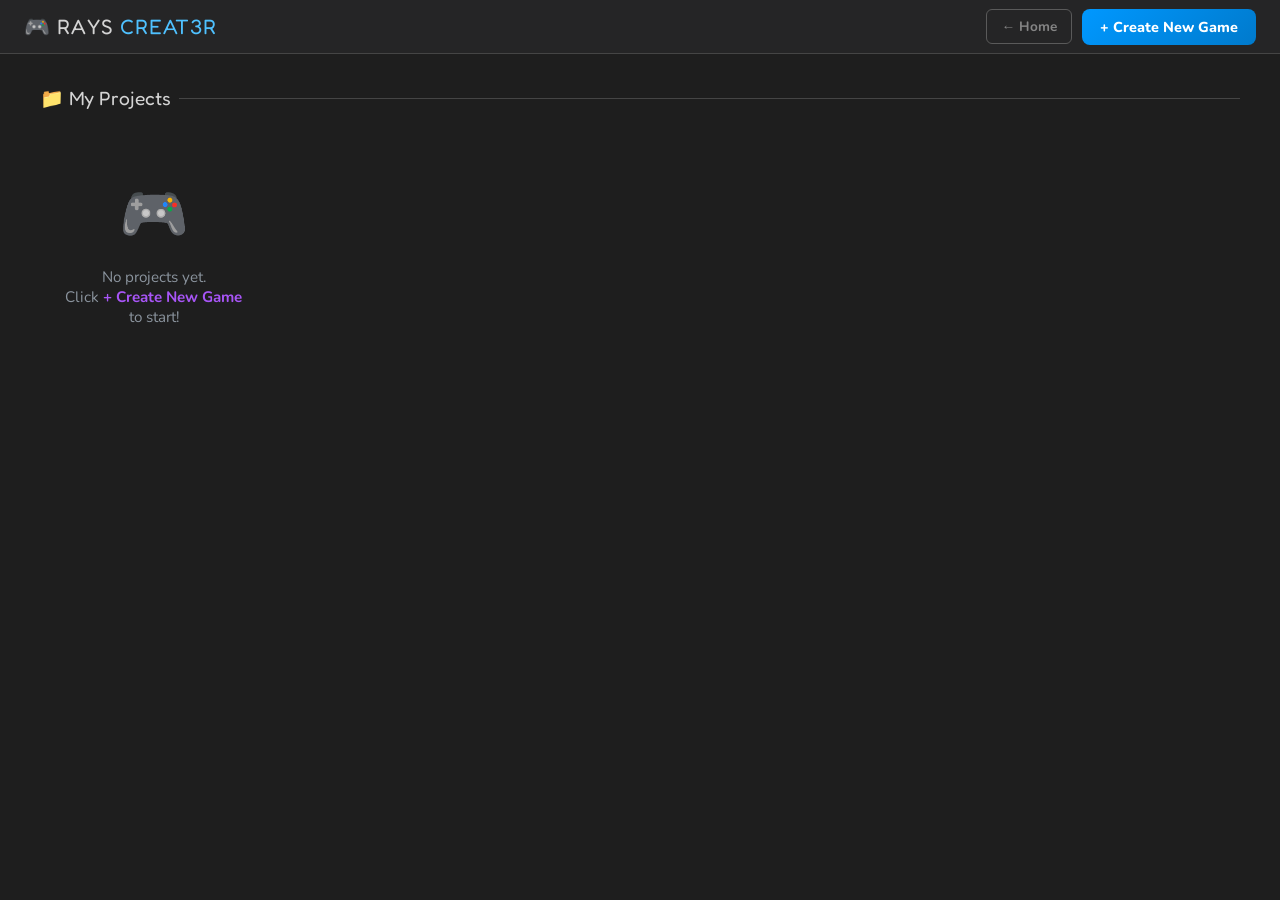
==== commit 95b4f0fd: "Show API errors in chat for debugging" ====
--- a/creator/index.html
+++ b/creator/index.html
@@ -8,48 +8,19 @@
 @import url('https://fonts.googleapis.com/css2?family=Fredoka+One&family=Nunito:wght@400;600;700;800;900&family=JetBrains+Mono:wght@400;600&display=swap');
 *,*::before,*::after{margin:0;padding:0;box-sizing:border-box;}
 :root{
-  /* VS Code Dark+ Theme Colors - Enhanced */
-  --bg:#0d1117;--bg2:#161b22;--bg3:#21262d;--bg4:#30363d;
-  --border:#30363d;--border2:#484f58;
-  --text:#e6edf3;--muted:#8b949e;--dim:#6e7681;
-  --accent:#8b5cf6;--accent2:#a855f7;--accent3:#c084fc;
-  --blue:#58a6ff;--green:#3fb950;--orange:#f0883e;
-  --red:#f85149;--gold:#d29922;--yellow:#ffd700;
-  --cyan:#39c5cf;--pink:#db61a6;
-  --sidebar:#161b22;--editor:#0d1117;--activity:#161b22;
-  --status:#8b5cf6;--status-bg:#8b5cf6;--tab-active:#0d1117;
-  --tab-inactive:#161b22;--title:#161b22;--panel:#161b22;
-  --gradient-1:linear-gradient(135deg,#667eea 0%,#764ba2 100%);
-  --gradient-2:linear-gradient(135deg,#f093fb 0%,#f5576c 100%);
-  --gradient-3:linear-gradient(135deg,#4facfe 0%,#00f2fe 100%);
-  --gradient-purple:linear-gradient(135deg,#8b5cf6,#a855f7);
-  --gradient-blue:linear-gradient(135deg,#3b82f6,#06b6d4);
-  --gradient-green:linear-gradient(135deg,#10b981,#34d399);
-  --glow-purple:0 0 40px rgba(139,92,246,.3);
-  --glow-blue:0 0 40px rgba(59,130,246,.3);
-  --shadow-lg:0 10px 40px rgba(0,0,0,.4);
-  --shadow-xl:0 20px 60px rgba(0,0,0,.5);
+  /* VS Code Dark+ Theme Colors */
+  --bg:#1e1e1e;--bg2:#252526;--bg3:#2d2d30;--bg4:#3e3e42;
+  --border:#454545;--border2:#5a5a5a;
+  --text:#d4d4d4;--muted:#858585;--dim:#6e6e6e;
+  --accent:#007acc;--accent2:#0098ff;--accent3:#4fc1ff;
+  --blue:#569cd6;--green:#6a9955;--orange:#ce9178;
+  --red:#f44747;--gold:#dcdcaa;--yellow:#ffd700;
+  --sidebar:#252526;--editor:#1e1e1e;--activity:#333333;
+  --status:#007acc;--status-bg:#007acc;--tab-active:#1e1e1e;
+  --tab-inactive:#2d2d30;--title:#3c3c3c;--panel:#252526;
 }
 html,body{background:var(--bg);color:var(--text);font-family:'Nunito',sans-serif;height:100vh;overflow:hidden;user-select:none;}
-/* Global Animations */
-@keyframes fadeIn{from{opacity:0;transform:translateY(10px)}to{opacity:1;transform:translateY(0)}}
-@keyframes slideIn{from{opacity:0;transform:translateX(-20px)}to{opacity:1;transform:translateX(0)}}
-@keyframes pulse{0%,100%{opacity:1}50%{opacity:.7}}
-@keyframes glow{0%,100%{box-shadow:0 0 20px rgba(139,92,246,.3)}50%{box-shadow:0 0 40px rgba(139,92,246,.5)}}
-@keyframes float{0%,100%{transform:translateY(0)}50%{transform:translateY(-8px)}}
-@keyframes shimmer{0%{background-position:-200% 0}100%{background-position:200% 0}}
-@keyframes spin{to{transform:rotate(360deg)}}
-@keyframes bounce{0%,100%{transform:translateY(0)}50%{transform:translateY(-10px)}}
-.animate-fade{animation:fadeIn .3s ease-out;}
-.animate-slide{animation:slideIn .3s ease-out;}
-.animate-pulse{animation:pulse 2s infinite;}
-.animate-glow{animation:glow 2s infinite;}
-.animate-float{animation:float 3s ease-in-out infinite;}
 .hidden{display:none!important;}
-/* Glass morphism */
-.glass{background:rgba(22,27,34,.8);backdrop-filter:blur(20px);border:1px solid rgba(48,54,61,.5);}
-/* Gradient text */
-.gradient-text{background:var(--gradient-purple);-webkit-background-clip:text;-webkit-text-fill-color:transparent;background-clip:text;}
 button{font-family:'Nunito',sans-serif;cursor:pointer;}
 input,textarea,select{font-family:'Nunito',sans-serif;}
 ::-webkit-scrollbar{width:6px;height:6px;}
@@ -58,8 +29,6 @@
 
 /* ===== LIBRARY SCREEN ===== */
 #libraryScreen{height:100vh;display:flex;flex-direction:column;background:var(--bg);}
-<<<<<<< C:/Users/rayf2/Downloads/Rays-Cool-games/rays-cool-games/creator/index.html
-<<<<<<< C:/Users/rayf2/Downloads/Rays-Cool-games/rays-cool-games/creator/index.html
 #libTopBar{display:flex;align-items:center;justify-content:space-between;padding:0 24px;
   height:54px;background:var(--bg2);border-bottom:1px solid var(--border);flex-shrink:0;}
 .lib-logo{font-family:'Fredoka One',cursive;font-size:1.3em;color:var(--accent3);letter-spacing:1px;}
@@ -68,27 +37,10 @@
 .btn-home{padding:7px 14px;background:transparent;border:1px solid var(--border2);border-radius:6px;
   color:var(--muted);font-size:.85em;font-weight:700;text-decoration:none;transition:border-color .2s,color .2s;}
 .btn-home:hover{border-color:var(--accent2);color:var(--accent3);}
-=======
-=======
->>>>>>> C:/Users/rayf2/.windsurf/worktrees/rays-cool-games/rays-cool-games-d853d872/creator/index.html
-#libTopBar{display:flex;align-items:center;justify-content:space-between;padding:0 28px;
-  height:60px;background:var(--bg2);border-bottom:1px solid var(--border);flex-shrink:0;}
-.lib-logo{font-family:'Fredoka One',cursive;font-size:1.5em;background:var(--gradient-purple);-webkit-background-clip:text;-webkit-text-fill-color:transparent;background-clip:text;letter-spacing:1px;}
-.lib-logo span{background:var(--gradient-blue);-webkit-background-clip:text;-webkit-text-fill-color:transparent;background-clip:text;}
-#libTopBar .lib-actions{display:flex;align-items:center;gap:12px;}
-.btn-home{padding:8px 16px;background:transparent;border:1px solid var(--border);border-radius:10px;
-  color:var(--muted);font-size:.85em;font-weight:700;text-decoration:none;transition:all .2s;}
-.btn-home:hover{border-color:var(--accent2);color:var(--accent3);background:rgba(139,92,246,.1);}
-<<<<<<< C:/Users/rayf2/Downloads/Rays-Cool-games/rays-cool-games/creator/index.html
->>>>>>> C:/Users/rayf2/.windsurf/worktrees/rays-cool-games/rays-cool-games-d853d872/creator/index.html
-=======
->>>>>>> C:/Users/rayf2/.windsurf/worktrees/rays-cool-games/rays-cool-games-d853d872/creator/index.html
-.btn-create{display:flex;align-items:center;gap:6px;padding:10px 22px;
-  background:var(--gradient-purple);border:none;border-radius:10px;
-  color:#fff;font-weight:800;font-size:.9em;cursor:pointer;transition:all .3s cubic-bezier(.4,0,.2,1);
-  box-shadow:0 4px 15px rgba(139,92,246,.4),inset 0 1px 0 rgba(255,255,255,.2);}
-.btn-create:hover{transform:translateY(-3px) scale(1.02);box-shadow:0 8px 30px rgba(139,92,246,.5),inset 0 1px 0 rgba(255,255,255,.3);}
-.btn-create:active{transform:translateY(0) scale(.98);}
+.btn-create{display:flex;align-items:center;gap:6px;padding:8px 18px;
+  background:linear-gradient(135deg,var(--accent2),var(--accent));border:none;border-radius:8px;
+  color:#fff;font-weight:800;font-size:.9em;cursor:pointer;transition:transform .1s,box-shadow .2s;}
+.btn-create:hover{transform:translateY(-1px);box-shadow:0 4px 16px rgba(124,58,237,.5);}
 
 #libBody{flex:1;overflow-y:auto;padding:32px 40px 60px;}
 .lib-section-title{font-family:'Fredoka One',cursive;font-size:1.2em;color:var(--text);margin-bottom:16px;
@@ -96,14 +48,11 @@
 .lib-section-title::after{content:'';flex:1;height:1px;background:var(--border);}
 .lib-grid{display:grid;grid-template-columns:repeat(auto-fill,minmax(220px,1fr));gap:16px;margin-bottom:36px;}
 
-.lib-card{background:var(--bg2);border:1px solid var(--border);border-radius:16px;overflow:hidden;
-  transition:all .3s cubic-bezier(.4,0,.2,1);cursor:pointer;position:relative;}
-.lib-card::before{content:'';position:absolute;inset:0;background:var(--gradient-purple);opacity:0;transition:opacity .3s;pointer-events:none;}
-.lib-card:hover{border-color:var(--accent2);transform:translateY(-5px) scale(1.02);box-shadow:var(--shadow-xl),var(--glow-purple);}
-.lib-card:hover::before{opacity:.05;}
-.lib-card-thumb{height:130px;display:flex;align-items:center;justify-content:center;font-size:4em;
-  background:linear-gradient(135deg,#1a1030 0%,#0d0820 50%,#1a0b2e 100%);position:relative;overflow:hidden;}
-.lib-card-thumb::after{content:'';position:absolute;inset:0;background:linear-gradient(45deg,transparent 40%,rgba(255,255,255,.05) 50%,transparent 60%);background-size:200% 200%;animation:shimmer 3s infinite;}
+.lib-card{background:var(--bg2);border:1px solid var(--border);border-radius:12px;overflow:hidden;
+  transition:border-color .15s,transform .15s,box-shadow .15s;cursor:pointer;}
+.lib-card:hover{border-color:var(--accent2);transform:translateY(-3px);box-shadow:0 8px 24px rgba(0,0,0,.4);}
+.lib-card-thumb{height:110px;display:flex;align-items:center;justify-content:center;font-size:3.5em;
+  background:linear-gradient(135deg,#1a1030,#0d0820);}
 .lib-card-body{padding:12px 14px;}
 .lib-card-name{font-weight:800;font-size:.95em;color:var(--text);margin-bottom:4px;
   white-space:nowrap;overflow:hidden;text-overflow:ellipsis;}
@@ -144,15 +93,15 @@
   min-width:120px;text-align:left;outline:none;transition:border-color .2s;-webkit-app-region:no-drag;}
 .editor-project-name:focus{border-color:var(--accent);background:var(--bg3);}
 .editor-actions{display:flex;align-items:center;gap:4px;-webkit-app-region:no-drag;}
-.ed-btn{padding:6px 14px;border:1px solid transparent;border-radius:6px;background:transparent;
-  color:var(--muted);font-size:.75em;font-weight:600;cursor:pointer;transition:all .2s;}
-.ed-btn:hover{background:var(--bg3);color:var(--text);transform:translateY(-1px);}
-.ed-btn.run{background:var(--gradient-green);border-color:transparent;color:#fff;box-shadow:0 2px 10px rgba(16,185,129,.3);}
-.ed-btn.run:hover{box-shadow:0 4px 20px rgba(16,185,129,.4);transform:translateY(-2px);}
-.ed-btn.publish{background:var(--gradient-purple);border-color:transparent;color:#fff;box-shadow:0 2px 10px rgba(139,92,246,.3);}
-.ed-btn.publish:hover{box-shadow:0 4px 20px rgba(139,92,246,.4);transform:translateY(-2px);}
-.ed-btn.lib{color:var(--text);background:var(--bg3);border:1px solid var(--border);}
-.ed-btn.lib:hover{background:var(--bg4);border-color:var(--border2);}
+.ed-btn{padding:4px 12px;border:1px solid transparent;border-radius:3px;background:transparent;
+  color:var(--muted);font-size:.75em;font-weight:600;cursor:pointer;transition:all .15s;}
+.ed-btn:hover{background:var(--bg3);color:var(--text);}
+.ed-btn.run{background:var(--green);border-color:var(--green);color:#fff;}
+.ed-btn.run:hover{background:#5a8a3a;}
+.ed-btn.publish{background:var(--accent);border-color:var(--accent);color:#fff;}
+.ed-btn.publish:hover{background:#005a9e;}
+.ed-btn.lib{color:var(--text);background:var(--bg3);}
+.ed-btn.lib:hover{background:var(--bg4);}
 
 /* Status Bar - VS Code style bottom bar */
 #statusBar{height:22px;background:var(--status-bg);color:#fff;display:flex;align-items:center;
@@ -241,49 +190,47 @@
   color:var(--dim);font-size:.85em;cursor:pointer;transition:all .2s;}
 .add-block-btn:hover{border-color:var(--accent2);color:var(--accent3);background:rgba(124,58,237,.05);}
 
-.code-block{background:var(--bg2);border:1px solid var(--border);border-radius:14px;
-  margin-bottom:12px;overflow:hidden;cursor:pointer;transition:all .2s;
+.code-block{background:var(--bg2);border:1px solid var(--border);border-radius:10px;
+  margin-bottom:10px;overflow:hidden;cursor:pointer;transition:border-color .15s,box-shadow .15s;
   position:relative;}
-.code-block:hover{border-color:var(--border2);box-shadow:0 4px 15px rgba(0,0,0,.2);}
-.code-block.selected{border-color:var(--accent2);box-shadow:0 0 0 3px rgba(139,92,246,.2),var(--glow-purple);}
-.code-block-header{display:flex;align-items:center;gap:10px;padding:12px 14px;border-bottom:1px solid var(--border);background:linear-gradient(135deg,rgba(139,92,246,.05),transparent);}
-.code-block-dot{width:10px;height:10px;border-radius:50%;flex-shrink:0;box-shadow:0 0 8px currentColor;}
+.code-block:hover{border-color:var(--border2);}
+.code-block.selected{border-color:var(--accent2);box-shadow:0 0 0 2px rgba(168,85,247,.2);}
+.code-block-header{display:flex;align-items:center;gap:8px;padding:10px 12px;border-bottom:1px solid var(--border);}
+.code-block-dot{width:10px;height:10px;border-radius:50%;flex-shrink:0;}
 .code-block-type{font-size:.7em;font-weight:900;text-transform:uppercase;letter-spacing:1px;color:var(--muted);}
 .code-block-name{font-weight:800;font-size:.9em;color:var(--text);flex:1;}
-.code-block-delete{width:24px;height:24px;display:flex;align-items:center;justify-content:center;
-  border-radius:6px;color:var(--dim);font-size:.9em;border:none;background:transparent;cursor:pointer;transition:all .15s;}
-.code-block-delete:hover{background:rgba(248,81,73,.15);color:var(--red);transform:scale(1.1);}
-.code-block-body{padding:12px 14px;}
-.block-prop{display:flex;align-items:center;gap:10px;margin-bottom:8px;font-size:.85em;}
+.code-block-delete{width:22px;height:22px;display:flex;align-items:center;justify-content:center;
+  border-radius:4px;color:var(--dim);font-size:.9em;border:none;background:transparent;cursor:pointer;transition:all .15s;}
+.code-block-delete:hover{background:rgba(248,81,73,.15);color:var(--red);}
+.code-block-body{padding:10px 12px;}
+.block-prop{display:flex;align-items:center;gap:8px;margin-bottom:7px;font-size:.83em;}
 .block-prop label{color:var(--muted);width:80px;flex-shrink:0;}
 .block-prop input,.block-prop select,.block-prop textarea{
-  flex:1;background:var(--bg3);border:1px solid var(--border);border-radius:8px;
-  color:var(--text);padding:8px 12px;font-size:.9em;outline:none;font-family:'Nunito',sans-serif;transition:all .2s;}
-.block-prop input:focus,.block-prop select:focus,.block-prop textarea:focus{border-color:var(--accent2);box-shadow:0 0 15px rgba(139,92,246,.15);}
+  flex:1;background:var(--bg3);border:1px solid var(--border);border-radius:5px;
+  color:var(--text);padding:5px 8px;font-size:.9em;outline:none;font-family:'Nunito',sans-serif;transition:border-color .2s;}
+.block-prop input:focus,.block-prop select:focus,.block-prop textarea:focus{border-color:var(--accent2);}
 .block-prop textarea{resize:vertical;min-height:48px;}
 
 /* Block type picker modal */
-#blockPicker{position:fixed;inset:0;background:rgba(0,0,0,.85);backdrop-filter:blur(8px);z-index:500;display:flex;align-items:center;justify-content:center;}
-#blockPickerInner{background:var(--bg2);border:1px solid var(--border2);border-radius:20px;
-  width:720px;max-width:95vw;max-height:85vh;overflow:hidden;display:flex;flex-direction:column;box-shadow:var(--shadow-xl),var(--glow-purple);animation:fadeIn .2s ease-out;}
-.picker-header{display:flex;align-items:center;justify-content:space-between;padding:18px 24px;border-bottom:1px solid var(--border);background:linear-gradient(135deg,rgba(139,92,246,.1),rgba(168,85,247,.05));}
-.picker-header h3{font-family:'Fredoka One',cursive;font-size:1.3em;background:var(--gradient-purple);-webkit-background-clip:text;-webkit-text-fill-color:transparent;background-clip:text;}
-.picker-close{width:32px;height:32px;border-radius:10px;border:none;background:var(--bg3);
-  color:var(--muted);cursor:pointer;font-size:1.1em;display:flex;align-items:center;justify-content:center;transition:all .2s;}
-.picker-close:hover{background:var(--red);color:#fff;}
-.picker-cats{display:flex;gap:8px;padding:14px 24px;border-bottom:1px solid var(--border);overflow-x:auto;flex-shrink:0;background:var(--bg);}
-.picker-cat{padding:8px 16px;border-radius:20px;border:1px solid var(--border);font-size:.8em;
-  font-weight:700;cursor:pointer;color:var(--muted);transition:all .2s;white-space:nowrap;}
-.picker-cat.active,.picker-cat:hover{border-color:var(--accent2);color:var(--accent3);background:rgba(139,92,246,.15);}
-.picker-grid{display:grid;grid-template-columns:repeat(auto-fill,minmax(150px,1fr));gap:12px;padding:20px 24px;overflow-y:auto;}
-.picker-item{background:var(--bg3);border:1px solid var(--border);border-radius:14px;padding:16px 12px;
-  text-align:center;cursor:pointer;transition:all .2s;position:relative;overflow:hidden;}
-.picker-item::before{content:'';position:absolute;inset:0;background:var(--gradient-purple);opacity:0;transition:opacity .2s;}
-.picker-item:hover{border-color:var(--accent2);transform:translateY(-3px);box-shadow:0 8px 25px rgba(139,92,246,.2);}
-.picker-item:hover::before{opacity:.1;}
-.picker-item-icon{font-size:2.2em;margin-bottom:8px;position:relative;}
-.picker-item-name{font-size:.85em;font-weight:800;color:var(--text);margin-bottom:4px;position:relative;}
-.picker-item-desc{font-size:.72em;color:var(--muted);position:relative;}
+#blockPicker{position:fixed;inset:0;background:rgba(0,0,0,.7);z-index:500;display:flex;align-items:center;justify-content:center;}
+#blockPickerInner{background:var(--bg2);border:1px solid var(--border2);border-radius:16px;
+  width:680px;max-width:95vw;max-height:85vh;overflow:hidden;display:flex;flex-direction:column;}
+.picker-header{display:flex;align-items:center;justify-content:space-between;padding:16px 20px;border-bottom:1px solid var(--border);}
+.picker-header h3{font-family:'Fredoka One',cursive;font-size:1.2em;color:var(--text);}
+.picker-close{width:28px;height:28px;border-radius:6px;border:none;background:var(--bg3);
+  color:var(--muted);cursor:pointer;font-size:1.1em;display:flex;align-items:center;justify-content:center;}
+.picker-close:hover{background:var(--border2);color:var(--text);}
+.picker-cats{display:flex;gap:8px;padding:12px 20px;border-bottom:1px solid var(--border);overflow-x:auto;flex-shrink:0;}
+.picker-cat{padding:5px 12px;border-radius:20px;border:1px solid var(--border);font-size:.8em;
+  font-weight:700;cursor:pointer;color:var(--muted);transition:all .15s;white-space:nowrap;}
+.picker-cat.active,.picker-cat:hover{border-color:var(--accent2);color:var(--accent3);background:rgba(124,58,237,.1);}
+.picker-grid{display:grid;grid-template-columns:repeat(auto-fill,minmax(140px,1fr));gap:10px;padding:16px 20px;overflow-y:auto;}
+.picker-item{background:var(--bg3);border:1px solid var(--border);border-radius:10px;padding:14px 10px;
+  text-align:center;cursor:pointer;transition:all .15s;}
+.picker-item:hover{border-color:var(--accent2);background:rgba(124,58,237,.1);transform:translateY(-2px);}
+.picker-item-icon{font-size:2em;margin-bottom:6px;}
+.picker-item-name{font-size:.8em;font-weight:800;color:var(--text);margin-bottom:3px;}
+.picker-item-desc{font-size:.7em;color:var(--muted);}
 
 /* === PIXEL EDITOR === */
 #pixelEditor{display:flex;flex-direction:column;height:100%;background:var(--editor);}
@@ -315,8 +262,6 @@
 .px-add-costume:hover{color:var(--accent3);}
 
 /* === GAME PREVIEW === */
-<<<<<<< C:/Users/rayf2/Downloads/Rays-Cool-games/rays-cool-games/creator/index.html
-<<<<<<< C:/Users/rayf2/Downloads/Rays-Cool-games/rays-cool-games/creator/index.html
 #previewModal{position:fixed;inset:0;background:rgba(0,0,0,.95);z-index:600;display:flex;flex-direction:column;}
 #previewModal .preview-header{display:flex;align-items:center;justify-content:space-between;padding:12px 20px;background:var(--bg2);border-bottom:1px solid var(--border);flex-shrink:0;}
 #previewModal h3{font-family:'Fredoka One',cursive;color:var(--accent3);font-size:1.3em;}
@@ -326,43 +271,9 @@
 #previewFrame iframe{width:100%;height:100%;border:none;}
 
 .ai-credit{font-size:.78em;color:var(--yellow);font-weight:800;}
-<<<<<<< C:/Users/rayf2/Downloads/Rays-Cool-games/rays-cool-games/creator/index.html
 #aiModal{position:fixed;inset:0;background:rgba(0,0,0,.75);z-index:980;display:flex;align-items:center;justify-content:center;}
 .ai-box{width:560px;max-width:96vw;height:70vh;max-height:700px;background:var(--bg2);border:1px solid var(--border2);border-radius:14px;display:flex;flex-direction:column;overflow:hidden;}
 .ai-head{display:flex;justify-content:space-between;align-items:center;padding:12px 14px;border-bottom:1px solid var(--border);}
-=======
-#aiModal{position:fixed;inset:0;background:rgba(0,0,0,.85);backdrop-filter:blur(8px);z-index:980;display:flex;align-items:center;justify-content:center;}
-.ai-box{width:620px;max-width:96vw;height:75vh;max-height:750px;background:var(--bg2);border:1px solid var(--border2);border-radius:20px;display:flex;flex-direction:column;overflow:hidden;box-shadow:var(--shadow-xl),var(--glow-purple);}
-.ai-head{display:flex;justify-content:space-between;align-items:center;padding:14px 18px;border-bottom:1px solid var(--border);background:linear-gradient(135deg,rgba(139,92,246,.1),rgba(168,85,247,.05));}
->>>>>>> C:/Users/rayf2/.windsurf/worktrees/rays-cool-games/rays-cool-games-d853d872/creator/index.html
-=======
-#previewModal{position:fixed;inset:0;background:rgba(0,0,0,.95);z-index:600;display:flex;flex-direction:column;animation:fadeIn .2s ease-out;}
-#previewModal .preview-header{display:flex;align-items:center;justify-content:space-between;padding:14px 24px;background:var(--bg2);border-bottom:1px solid var(--border);flex-shrink:0;}
-#previewModal h3{font-family:'Fredoka One',cursive;background:var(--gradient-purple);-webkit-background-clip:text;-webkit-text-fill-color:transparent;background-clip:text;font-size:1.4em;}
-.preview-close{padding:12px 28px;background:var(--gradient-purple);border:none;border-radius:12px;color:#fff;font-size:.95em;font-weight:700;cursor:pointer;transition:all .2s;box-shadow:0 4px 15px rgba(139,92,246,.3);}
-.preview-close:hover{transform:translateY(-2px);box-shadow:0 8px 25px rgba(139,92,246,.4);}
-#previewFrame{flex:1;width:100%;height:100%;background:linear-gradient(135deg,#0d1117,#161b22);overflow:hidden;position:relative;}
-#previewFrame iframe{width:100%;height:100%;border:none;}
-
-.ai-credit{font-size:.78em;color:var(--yellow);font-weight:800;}
-#aiModal{position:fixed;inset:0;background:rgba(0,0,0,.85);backdrop-filter:blur(8px);z-index:980;display:flex;align-items:center;justify-content:center;}
-.ai-box{width:620px;max-width:96vw;height:75vh;max-height:750px;background:var(--bg2);border:1px solid var(--border2);border-radius:20px;display:flex;flex-direction:column;overflow:hidden;box-shadow:var(--shadow-xl),var(--glow-purple);}
-.ai-head{display:flex;justify-content:space-between;align-items:center;padding:14px 18px;border-bottom:1px solid var(--border);background:linear-gradient(135deg,rgba(139,92,246,.1),rgba(168,85,247,.05));}
->>>>>>> C:/Users/rayf2/.windsurf/worktrees/rays-cool-games/rays-cool-games-d853d872/creator/index.html
-=======
-#previewModal{position:fixed;inset:0;background:rgba(0,0,0,.95);z-index:600;display:flex;flex-direction:column;animation:fadeIn .2s ease-out;}
-#previewModal .preview-header{display:flex;align-items:center;justify-content:space-between;padding:14px 24px;background:var(--bg2);border-bottom:1px solid var(--border);flex-shrink:0;}
-#previewModal h3{font-family:'Fredoka One',cursive;background:var(--gradient-purple);-webkit-background-clip:text;-webkit-text-fill-color:transparent;background-clip:text;font-size:1.4em;}
-.preview-close{padding:12px 28px;background:var(--gradient-purple);border:none;border-radius:12px;color:#fff;font-size:.95em;font-weight:700;cursor:pointer;transition:all .2s;box-shadow:0 4px 15px rgba(139,92,246,.3);}
-.preview-close:hover{transform:translateY(-2px);box-shadow:0 8px 25px rgba(139,92,246,.4);}
-#previewFrame{flex:1;width:100%;height:100%;background:linear-gradient(135deg,#0d1117,#161b22);overflow:hidden;position:relative;}
-#previewFrame iframe{width:100%;height:100%;border:none;}
-
-.ai-credit{font-size:.78em;color:var(--yellow);font-weight:800;}
-#aiModal{position:fixed;inset:0;background:rgba(0,0,0,.85);backdrop-filter:blur(8px);z-index:980;display:flex;align-items:center;justify-content:center;}
-.ai-box{width:620px;max-width:96vw;height:75vh;max-height:750px;background:var(--bg2);border:1px solid var(--border2);border-radius:20px;display:flex;flex-direction:column;overflow:hidden;box-shadow:var(--shadow-xl),var(--glow-purple);}
-.ai-head{display:flex;justify-content:space-between;align-items:center;padding:14px 18px;border-bottom:1px solid var(--border);background:linear-gradient(135deg,rgba(139,92,246,.1),rgba(168,85,247,.05));}
->>>>>>> C:/Users/rayf2/.windsurf/worktrees/rays-cool-games/rays-cool-games-d853d872/creator/index.html
 /* AI Character - Pixelated Block with Hammer */
 .ai-char{width:48px;height:48px;image-rendering:pixelated;animation:aiHop 0.6s ease-in-out infinite;margin-right:10px;flex-shrink:0;}
 @keyframes aiHop{0%,100%{transform:translateY(0)}50%{transform:translateY(-8px)}}
@@ -373,31 +284,13 @@
 .ai-smile{position:absolute;width:16px;height:8px;left:16px;top:24px;border-bottom:3px solid #fff;border-left:3px solid transparent;border-right:3px solid transparent;border-radius:0 0 8px 8px;}
 /* Eyes */
 .ai-eyes{position:absolute;left:14px;top:16px;display:flex;gap:8px;}
-<<<<<<< C:/Users/rayf2/Downloads/Rays-Cool-games/rays-cool-games/creator/index.html
-<<<<<<< C:/Users/rayf2/Downloads/Rays-Cool-games/rays-cool-games/creator/index.html
-<<<<<<< C:/Users/rayf2/Downloads/Rays-Cool-games/rays-cool-games/creator/index.html
 .ai-eye{width:4px;height:4px;background:#fff;border-radius:50%;}
-=======
-.ai-eye{width:4px;height:4px;background:#fff;border-radius:50%;animation:blink 3s infinite;}
-@keyframes blink{0%,90%,100%{opacity:1}95%{opacity:0}}
->>>>>>> C:/Users/rayf2/.windsurf/worktrees/rays-cool-games/rays-cool-games-d853d872/creator/index.html
-=======
-.ai-eye{width:4px;height:4px;background:#fff;border-radius:50%;animation:blink 3s infinite;}
-@keyframes blink{0%,90%,100%{opacity:1}95%{opacity:0}}
->>>>>>> C:/Users/rayf2/.windsurf/worktrees/rays-cool-games/rays-cool-games-d853d872/creator/index.html
-=======
-.ai-eye{width:4px;height:4px;background:#fff;border-radius:50%;animation:blink 3s infinite;}
-@keyframes blink{0%,90%,100%{opacity:1}95%{opacity:0}}
->>>>>>> C:/Users/rayf2/.windsurf/worktrees/rays-cool-games/rays-cool-games-d853d872/creator/index.html
 /* Hammer */
 .ai-hammer{position:absolute;right:2px;top:4px;width:12px;height:20px;transform:rotate(30deg);animation:hammerSwing 1s ease-in-out infinite;}
 @keyframes hammerSwing{0%,100%{transform:rotate(30deg)}50%{transform:rotate(10deg)}}
 .ai-hammer-head{width:12px;height:8px;background:#4a5568;border-radius:2px;}
 .ai-hammer-handle{width:4px;height:14px;background:#a0522d;margin-left:4px;margin-top:-2px;border-radius:0 0 2px 2px;}
 .ai-title-wrap{display:flex;align-items:center;}
-<<<<<<< C:/Users/rayf2/Downloads/Rays-Cool-games/rays-cool-games/creator/index.html
-<<<<<<< C:/Users/rayf2/Downloads/Rays-Cool-games/rays-cool-games/creator/index.html
-<<<<<<< C:/Users/rayf2/Downloads/Rays-Cool-games/rays-cool-games/creator/index.html
 .ai-log{flex:1;overflow-y:auto;padding:12px;display:flex;flex-direction:column;gap:8px;background:var(--bg);}
 .ai-msg{padding:8px 10px;border-radius:8px;font-size:.84em;line-height:1.45;max-width:90%;}
 .ai-msg.user{align-self:flex-end;background:rgba(88,166,255,.18);border:1px solid rgba(88,166,255,.35);}
@@ -408,47 +301,22 @@
 #aiInput{flex:1;padding:10px;background:var(--bg3);border:1px solid var(--border2);border-radius:7px;color:var(--text);outline:none;}
 .ai-status{display:flex;align-items:center;gap:8px;padding:8px 12px;font-size:.78em;color:var(--muted);border-top:1px solid rgba(255,255,255,.06);}
 .ai-spinner{width:11px;height:11px;border-radius:50%;border:2px solid rgba(168,85,247,.25);border-top-color:var(--accent2);animation:spin .7s linear infinite;}
-=======
-=======
->>>>>>> C:/Users/rayf2/.windsurf/worktrees/rays-cool-games/rays-cool-games-d853d872/creator/index.html
-=======
->>>>>>> C:/Users/rayf2/.windsurf/worktrees/rays-cool-games/rays-cool-games-d853d872/creator/index.html
-.ai-log{flex:1;overflow-y:auto;padding:16px;display:flex;flex-direction:column;gap:12px;background:var(--bg);}
-.ai-msg{padding:12px 16px;border-radius:14px;font-size:.88em;line-height:1.5;max-width:92%;animation:fadeIn .2s ease-out;}
-.ai-msg.user{align-self:flex-end;background:var(--gradient-blue);border:none;color:#fff;box-shadow:0 4px 15px rgba(59,130,246,.3);}
-.ai-msg.bot{align-self:flex-start;background:var(--bg3);border:1px solid var(--border);color:var(--text);}
-.ai-msg .ai-file-token{color:var(--cyan);font-weight:800;}
-.ai-msg pre{background:var(--bg);padding:10px;border-radius:8px;overflow-x:auto;margin:8px 0;font-family:'JetBrains Mono',monospace;font-size:.85em;}
-.ai-msg code{background:rgba(139,92,246,.1);padding:2px 6px;border-radius:4px;font-family:'JetBrains Mono',monospace;font-size:.9em;color:var(--accent3);}
-.ai-msg-meta{margin-top:6px;font-size:.7em;color:var(--dim);text-transform:lowercase;}
-.ai-input-wrap{display:flex;gap:10px;padding:14px;border-top:1px solid var(--border);background:var(--bg2);}
-#aiInput{flex:1;padding:14px 18px;background:var(--bg3);border:1px solid var(--border);border-radius:12px;color:var(--text);outline:none;font-size:.95em;transition:all .2s;}
-#aiInput:focus{border-color:var(--accent2);box-shadow:0 0 20px rgba(139,92,246,.2);}
-.ai-status{display:flex;align-items:center;gap:10px;padding:10px 16px;font-size:.8em;color:var(--muted);border-top:1px solid rgba(255,255,255,.06);background:rgba(139,92,246,.05);}
-.ai-spinner{width:14px;height:14px;border-radius:50%;border:2px solid rgba(139,92,246,.2);border-top-color:var(--accent2);animation:spin .7s linear infinite;}
-<<<<<<< C:/Users/rayf2/Downloads/Rays-Cool-games/rays-cool-games/creator/index.html
-<<<<<<< C:/Users/rayf2/Downloads/Rays-Cool-games/rays-cool-games/creator/index.html
->>>>>>> C:/Users/rayf2/.windsurf/worktrees/rays-cool-games/rays-cool-games-d853d872/creator/index.html
-=======
->>>>>>> C:/Users/rayf2/.windsurf/worktrees/rays-cool-games/rays-cool-games-d853d872/creator/index.html
-=======
->>>>>>> C:/Users/rayf2/.windsurf/worktrees/rays-cool-games/rays-cool-games-d853d872/creator/index.html
 @keyframes spin{to{transform:rotate(360deg);}}
 
 /* === PUBLISH MODAL === */
-#publishModal{position:fixed;inset:0;background:rgba(0,0,0,.85);backdrop-filter:blur(8px);z-index:700;display:flex;align-items:center;justify-content:center;}
-.pub-box{background:var(--bg2);border:1px solid var(--border2);border-radius:20px;padding:32px;width:460px;max-width:94vw;box-shadow:var(--shadow-xl),var(--glow-purple);animation:fadeIn .3s ease-out;}
-.pub-box h3{font-family:'Fredoka One',cursive;font-size:1.5em;background:var(--gradient-purple);-webkit-background-clip:text;-webkit-text-fill-color:transparent;background-clip:text;margin-bottom:8px;}
-.pub-box p{color:var(--muted);font-size:.9em;margin-bottom:24px;}
-.pub-input{width:100%;padding:14px 18px;background:var(--bg3);border:1px solid var(--border);border-radius:12px;
-  color:var(--text);font-size:.95em;outline:none;font-family:'Nunito',sans-serif;margin-bottom:14px;transition:all .2s;}
-.pub-input:focus{border-color:var(--accent2);box-shadow:0 0 20px rgba(139,92,246,.2);}
-.pub-actions{display:flex;gap:12px;margin-top:8px;}
-.pub-btn{flex:1;padding:14px;border:none;border-radius:12px;font-weight:800;font-size:.95em;cursor:pointer;transition:all .2s;}
-.pub-btn.confirm{background:var(--gradient-purple);color:#fff;box-shadow:0 4px 15px rgba(139,92,246,.3);}
-.pub-btn.confirm:hover{transform:translateY(-2px);box-shadow:0 8px 25px rgba(139,92,246,.4);}
-.pub-btn.cancel{background:var(--bg3);border:1px solid var(--border);color:var(--muted);}
-.pub-btn.cancel:hover{border-color:var(--border2);color:var(--text);background:var(--bg4);}
+#publishModal{position:fixed;inset:0;background:rgba(0,0,0,.8);z-index:700;display:flex;align-items:center;justify-content:center;}
+.pub-box{background:var(--bg2);border:1px solid var(--border2);border-radius:16px;padding:30px;width:440px;max-width:94vw;}
+.pub-box h3{font-family:'Fredoka One',cursive;font-size:1.4em;color:var(--accent3);margin-bottom:6px;}
+.pub-box p{color:var(--muted);font-size:.88em;margin-bottom:20px;}
+.pub-input{width:100%;padding:11px 14px;background:var(--bg3);border:1px solid var(--border2);border-radius:8px;
+  color:var(--text);font-size:.95em;outline:none;font-family:'Nunito',sans-serif;margin-bottom:12px;transition:border-color .2s;}
+.pub-input:focus{border-color:var(--accent2);}
+.pub-actions{display:flex;gap:10px;}
+.pub-btn{flex:1;padding:12px;border:none;border-radius:8px;font-weight:800;font-size:.95em;cursor:pointer;transition:all .15s;}
+.pub-btn.confirm{background:linear-gradient(135deg,var(--accent2),var(--accent));color:#fff;}
+.pub-btn.confirm:hover{box-shadow:0 4px 16px rgba(124,58,237,.5);}
+.pub-btn.cancel{background:var(--bg3);border:1px solid var(--border2);color:var(--muted);}
+.pub-btn.cancel:hover{border-color:var(--border2);color:var(--text);}
 
 /* right panel - VS Code style secondary sidebar */
 #edRight{width:0;background:var(--panel);border-left:1px solid var(--border);overflow:hidden;transition:width .25s;flex-shrink:0;display:flex;flex-direction:column;}
@@ -783,33 +651,8 @@
 
 <div id="fileContextMenu" class="hidden"></div>
 <div id="aiModal" class="hidden">
-<<<<<<< C:/Users/rayf2/Downloads/Rays-Cool-games/rays-cool-games/creator/index.html
-<<<<<<< C:/Users/rayf2/Downloads/Rays-Cool-games/rays-cool-games/creator/index.html
-<<<<<<< C:/Users/rayf2/Downloads/Rays-Cool-games/rays-cool-games/creator/index.html
-<<<<<<< C:/Users/rayf2/Downloads/Rays-Cool-games/rays-cool-games/creator/index.html
-<<<<<<< C:/Users/rayf2/Downloads/Rays-Cool-games/rays-cool-games/creator/index.html
   <div class="ai-box">
     <div class="ai-head">
-=======
-  <div class="ai-box glass" style="border-radius:20px;box-shadow:var(--shadow-xl),var(--glow-purple);">
-    <div class="ai-head" style="background:linear-gradient(135deg,rgba(139,92,246,.2),rgba(168,85,247,.1));border-radius:20px 20px 0 0;">
->>>>>>> C:/Users/rayf2/.windsurf/worktrees/rays-cool-games/rays-cool-games-d853d872/creator/index.html
-=======
-  <div class="ai-box glass" style="border-radius:20px;box-shadow:var(--shadow-xl),var(--glow-purple);">
-    <div class="ai-head" style="background:linear-gradient(135deg,rgba(139,92,246,.2),rgba(168,85,247,.1));border-radius:20px 20px 0 0;">
->>>>>>> C:/Users/rayf2/.windsurf/worktrees/rays-cool-games/rays-cool-games-d853d872/creator/index.html
-=======
-  <div class="ai-box glass" style="border-radius:20px;box-shadow:var(--shadow-xl),var(--glow-purple);">
-    <div class="ai-head" style="background:linear-gradient(135deg,rgba(139,92,246,.2),rgba(168,85,247,.1));border-radius:20px 20px 0 0;">
->>>>>>> C:/Users/rayf2/.windsurf/worktrees/rays-cool-games/rays-cool-games-d853d872/creator/index.html
-=======
-  <div class="ai-box glass" style="border-radius:20px;box-shadow:var(--shadow-xl),var(--glow-purple);">
-    <div class="ai-head" style="background:linear-gradient(135deg,rgba(139,92,246,.2),rgba(168,85,247,.1));border-radius:20px 20px 0 0;">
->>>>>>> C:/Users/rayf2/.windsurf/worktrees/rays-cool-games/rays-cool-games-d853d872/creator/index.html
-=======
-  <div class="ai-box glass" style="border-radius:20px;box-shadow:var(--shadow-xl),var(--glow-purple);">
-    <div class="ai-head" style="background:linear-gradient(135deg,rgba(139,92,246,.2),rgba(168,85,247,.1));border-radius:20px 20px 0 0;">
->>>>>>> C:/Users/rayf2/.windsurf/worktrees/rays-cool-games/rays-cool-games-d853d872/creator/index.html
       <div class="ai-title-wrap">
         <div class="ai-char">
           <div class="ai-char-inner">
@@ -822,74 +665,15 @@
             </div>
           </div>
         </div>
-<<<<<<< C:/Users/rayf2/Downloads/Rays-Cool-games/rays-cool-games/creator/index.html
-<<<<<<< C:/Users/rayf2/Downloads/Rays-Cool-games/rays-cool-games/creator/index.html
-<<<<<<< C:/Users/rayf2/Downloads/Rays-Cool-games/rays-cool-games/creator/index.html
-<<<<<<< C:/Users/rayf2/Downloads/Rays-Cool-games/rays-cool-games/creator/index.html
-<<<<<<< C:/Users/rayf2/Downloads/Rays-Cool-games/rays-cool-games/creator/index.html
         <div style="font-weight:800;">Creator AI <span id="aiCredits" class="ai-credit">50 credits</span> <button id="refreshAiCreditsBtn" style="margin-left:6px;padding:2px 8px;border:1px solid var(--border2);background:var(--bg3);color:var(--muted);border-radius:6px;font-size:.72em;cursor:pointer;">refresh</button></div>
       </div>
       <button class="preview-close" id="closeAiBtn">Close</button>
-=======
-=======
->>>>>>> C:/Users/rayf2/.windsurf/worktrees/rays-cool-games/rays-cool-games-d853d872/creator/index.html
-=======
->>>>>>> C:/Users/rayf2/.windsurf/worktrees/rays-cool-games/rays-cool-games-d853d872/creator/index.html
-=======
->>>>>>> C:/Users/rayf2/.windsurf/worktrees/rays-cool-games/rays-cool-games-d853d872/creator/index.html
-=======
->>>>>>> C:/Users/rayf2/.windsurf/worktrees/rays-cool-games/rays-cool-games-d853d872/creator/index.html
-        <div style="font-weight:800;font-size:1.1em;">
-          <span class="gradient-text">Creator AI</span>
-          <span id="aiModeIndicator" style="margin-left:8px;padding:2px 8px;border-radius:20px;font-size:.7em;background:rgba(16,185,129,.2);color:var(--green);">GPT-4</span>
-        </div>
-      </div>
-      <div style="display:flex;align-items:center;gap:8px;">
-        <button id="aiSettingsBtn" style="padding:6px 12px;border:1px solid var(--border);background:var(--bg3);color:var(--muted);border-radius:8px;font-size:.75em;cursor:pointer;transition:all .2s;" title="API Settings">⚙️</button>
-        <button class="preview-close" id="closeAiBtn" style="border-radius:10px;">Close</button>
-      </div>
-    </div>
-    <div id="aiSettings" class="hidden" style="padding:16px;border-bottom:1px solid var(--border);background:var(--bg2);">
-      <div style="display:flex;flex-direction:column;gap:12px;">
-        <div>
-          <label style="font-size:.8em;color:var(--muted);display:block;margin-bottom:4px;">OpenAI API Key</label>
-          <input id="aiApiKey" type="password" placeholder="sk-..." style="width:100%;padding:10px 14px;border:1px solid var(--border);border-radius:8px;background:var(--bg3);color:var(--text);font-size:.9em;" />
-        </div>
-        <div>
-          <label style="font-size:.8em;color:var(--muted);display:block;margin-bottom:4px;">Model</label>
-          <select id="aiModel" style="width:100%;padding:10px 14px;border:1px solid var(--border);border-radius:8px;background:var(--bg3);color:var(--text);font-size:.9em;">
-            <option value="gpt-4o">GPT-4o (Recommended)</option>
-            <option value="gpt-4o-mini">GPT-4o Mini (Faster)</option>
-            <option value="gpt-4-turbo">GPT-4 Turbo</option>
-            <option value="gpt-3.5-turbo">GPT-3.5 Turbo (Budget)</option>
-            <option value="local">Local Fallback</option>
-          </select>
-        </div>
-        <div style="display:flex;gap:8px;">
-          <button id="saveAiSettings" style="flex:1;padding:10px;background:var(--gradient-purple);border:none;border-radius:8px;color:#fff;font-weight:700;font-size:.85em;cursor:pointer;">Save Settings</button>
-          <button id="clearAiSettings" style="padding:10px 16px;background:var(--bg3);border:1px solid var(--border);border-radius:8px;color:var(--muted);font-size:.85em;cursor:pointer;">Clear</button>
-        </div>
-        <div id="aiSettingsStatus" style="font-size:.8em;text-align:center;"></div>
-      </div>
-<<<<<<< C:/Users/rayf2/Downloads/Rays-Cool-games/rays-cool-games/creator/index.html
-<<<<<<< C:/Users/rayf2/Downloads/Rays-Cool-games/rays-cool-games/creator/index.html
-<<<<<<< C:/Users/rayf2/Downloads/Rays-Cool-games/rays-cool-games/creator/index.html
-<<<<<<< C:/Users/rayf2/Downloads/Rays-Cool-games/rays-cool-games/creator/index.html
->>>>>>> C:/Users/rayf2/.windsurf/worktrees/rays-cool-games/rays-cool-games-d853d872/creator/index.html
-=======
->>>>>>> C:/Users/rayf2/.windsurf/worktrees/rays-cool-games/rays-cool-games-d853d872/creator/index.html
-=======
->>>>>>> C:/Users/rayf2/.windsurf/worktrees/rays-cool-games/rays-cool-games-d853d872/creator/index.html
-=======
->>>>>>> C:/Users/rayf2/.windsurf/worktrees/rays-cool-games/rays-cool-games-d853d872/creator/index.html
-=======
->>>>>>> C:/Users/rayf2/.windsurf/worktrees/rays-cool-games/rays-cool-games-d853d872/creator/index.html
     </div>
     <div id="aiLog" class="ai-log"></div>
-    <div id="aiStatus" class="ai-status hidden"><span class="ai-spinner"></span><span id="aiStatusText">Thinking...</span></div>
-    <div class="ai-input-wrap" style="padding:16px;">
-      <input id="aiInput" placeholder="Ask anything... 'make snake game' or 'add player movement'" style="padding:14px 18px;border-radius:12px;" />
-      <button class="ed-btn publish" id="sendAiBtn" style="padding:14px 24px;border-radius:12px;">Send</button>
+    <div id="aiStatus" class="ai-status hidden"><span class="ai-spinner"></span><span id="aiStatusText">Working...</span></div>
+    <div class="ai-input-wrap">
+      <input id="aiInput" placeholder="Ask for code help or type: create file main.js" />
+      <button class="ed-btn publish" id="sendAiBtn">Send</button>
     </div>
   </div>
 </div>
@@ -901,7 +685,6 @@
 
 var PROJECTS_KEY = "rc_projects";
 var PUBLISHED_KEY = "rc_published";
-var AI_SETTINGS_KEY = "rc_ai_settings";
 
 // ====== STATE ======
 var projects = [];
@@ -922,6 +705,7 @@
 var ctxMode = 'file';
 var ctxEntity = null;
 var FILE_TYPES = ['.html','.admin','.read','.readme','.css','.js','.ray'];
+var aiCredits = 50;
 var pixelBound = false;
 var aiMemory = [];
 var aiFallbackIndex = 0;
@@ -929,11 +713,6 @@
 var aiTurboMode = true;
 var aiLastAction = '';
 var aiContextFile = 'main.admin';
-
-// ====== AI API SETTINGS ======
-var aiApiKey = localStorage.getItem('rc_ai_key') || '';
-var aiModel = localStorage.getItem('rc_ai_model') || 'gpt-4o';
-var aiUseApi = !!aiApiKey;
 
 // ====== 20 BLOCK TYPES ======
 var BLOCK_TYPES = [
@@ -2807,91 +2586,41 @@
 function closeAiModal(){document.getElementById('aiModal').classList.add('hidden');}
 
 document.getElementById('btnAI').addEventListener('click',openAiModal);
+document.getElementById('refreshAiCreditsBtn').addEventListener('click',function(){
+  aiCredits=50;
+  if(currentProject){currentProject.aiCredits=aiCredits;saveProjects();}
+  updateAiCreditsUI();
+  aiLastAction='ran command';
+  aiAppend('bot','Credits refreshed to 50.');
+});
 document.getElementById('closeAiBtn').addEventListener('click',closeAiModal);
-
-// AI Settings handlers
-document.getElementById('aiSettingsBtn').addEventListener('click',function(){
-  document.getElementById('aiSettings').classList.toggle('hidden');
-  document.getElementById('aiApiKey').value = aiApiKey;
-  document.getElementById('aiModel').value = aiModel;
+document.addEventListener('keydown',function(e){
+  if(e.ctrlKey && (e.key==='i' || e.key==='I')){
+    e.preventDefault();
+    openAiModal();
+  }
 });
-document.getElementById('saveAiSettings').addEventListener('click',function(){
-  aiApiKey = document.getElementById('aiApiKey').value.trim();
-  aiModel = document.getElementById('aiModel').value;
-  aiUseApi = !!aiApiKey && aiModel !== 'local';
-  localStorage.setItem('rc_ai_key', aiApiKey);
-  localStorage.setItem('rc_ai_model', aiModel);
-  updateAiModeIndicator();
-  document.getElementById('aiSettingsStatus').innerHTML = '<span style="color:var(--green);">✓ Settings saved!</span>';
-  setTimeout(function(){document.getElementById('aiSettingsStatus').innerHTML='';},2000);
-});
-document.getElementById('clearAiSettings').addEventListener('click',function(){
-  localStorage.removeItem('rc_ai_key');
-  localStorage.removeItem('rc_ai_model');
-  aiApiKey = '';
-  aiModel = 'gpt-4o';
-  aiUseApi = false;
-  document.getElementById('aiApiKey').value = '';
-  document.getElementById('aiModel').value = 'gpt-4o';
-  updateAiModeIndicator();
-  document.getElementById('aiSettingsStatus').innerHTML = '<span style="color:var(--orange);">Settings cleared</span>';
-});
-function updateAiModeIndicator(){
-  var indicator = document.getElementById('aiModeIndicator');
-  if(!aiUseApi){indicator.textContent='Local';indicator.style.background='rgba(240,136,62,.2)';indicator.style.color='var(--orange)';}
-  else if(aiModel.includes('gpt-4')){indicator.textContent='GPT-4';indicator.style.background='rgba(16,185,129,.2)';indicator.style.color='var(--green)';}
-  else{indicator.textContent='GPT-3.5';indicator.style.background='rgba(88,166,255,.2)';indicator.style.color='var(--blue)';}
-}
-updateAiModeIndicator();
-
-// ChatGPT API call function
+// ====== AI API SETTINGS ======
+var aiModel = localStorage.getItem('rc_ai_model') || 'gpt-4o';
+var aiUseApi = aiModel !== 'local';
+
+// ChatGPT API call function (uses /api/chat serverless route)
 async function callChatGPT(userMessage, conversationHistory){
-  if(!aiApiKey || aiModel === 'local') return null;
-  
-  var systemPrompt = `You are an expert game developer AI assistant for "RAYS CREAT3R" - a game creation tool. You help users create games, write code, and solve problems.
-
-CAPABILITIES:
-- Generate complete game code (HTML, CSS, JS)
-- Create game templates: snake, tetris, pong, flappy bird, platformer, rpg, shooter, racing, fighting, tower defense, clicker, puzzle, breakout, asteroids, memory, pinball, whack-a-mole, dodge
-- Write HTML elements, CSS styles, JavaScript logic
-- Explain code and game development concepts
-- Debug and fix code issues
-- Suggest improvements and features
-
-RESPONSE FORMAT:
-- For game requests: Provide complete, runnable code with HTML, CSS, and JS
-- For questions: Give clear, helpful explanations
-- For code requests: Write clean, well-commented code
-- Use modern JavaScript (ES6+), CSS3 features, and HTML5
-- Always use emoji to make responses friendly 🎮
-
-Current project context: ${currentProject ? currentProject.name : 'No project loaded'}
-Active file: ${aiContextFile}`;
-
+  if(aiModel === 'local') return null;
+  var systemPrompt = 'You are an expert game developer AI assistant for "RAYS CREAT3R" - a game creation tool. You help users create games, write code, and solve problems.\n\nCAPABILITIES:\n- Generate complete game code (HTML, CSS, JS)\n- Create game templates: snake, tetris, pong, flappy bird, platformer, rpg, shooter, racing, fighting, tower defense, clicker, puzzle, breakout, asteroids, memory, pinball, whack-a-mole, dodge\n- Write HTML elements, CSS styles, JavaScript logic\n- Explain code and game development concepts\n- Debug and fix code issues\n- Suggest improvements and features\n\nRESPONSE FORMAT:\n- For game requests: Provide complete, runnable code with HTML, CSS, and JS\n- For questions: Give clear, helpful explanations\n- For code requests: Write clean, well-commented code\n- Use modern JavaScript (ES6+), CSS3 features, and HTML5\n- Always use emoji to make responses friendly\n\nCurrent project context: ' + (currentProject ? currentProject.name : 'No project loaded') + '\nActive file: ' + aiContextFile;
   var messages = [{role: 'system', content: systemPrompt}];
   conversationHistory.slice(-10).forEach(function(m){messages.push(m);});
   messages.push({role: 'user', content: userMessage});
-
   try{
-    var response = await fetch('https://api.openai.com/v1/chat/completions', {
+    var response = await fetch('/api/chat', {
       method: 'POST',
-      headers: {
-        'Content-Type': 'application/json',
-        'Authorization': 'Bearer ' + aiApiKey
-      },
-      body: JSON.stringify({
-        model: aiModel,
-        messages: messages,
-        max_tokens: 4000,
-        temperature: 0.7
-      })
+      headers: {'Content-Type': 'application/json'},
+      body: JSON.stringify({model: aiModel, messages: messages})
     });
-    
     if(!response.ok){
       var err = await response.json();
-      throw new Error(err.error?.message || 'API error');
+      throw new Error(err.error || 'API error');
     }
-    
     var data = await response.json();
     return data.choices[0].message.content;
   }catch(e){
@@ -2900,38 +2629,42 @@
   }
 }
 
-document.addEventListener('keydown',function(e){
-  if(e.ctrlKey && (e.key==='i' || e.key==='I')){
-    e.preventDefault();
-    openAiModal();
-  }
-});
 document.getElementById('sendAiBtn').addEventListener('click',async function(){
   if(aiWorking)return;
   var inp=document.getElementById('aiInput');
   var text=inp.value.trim();
   if(!text)return;
+  if(aiCredits<=0){aiAppend('bot','No credits left.');return;}
   aiWorking=true;
+  aiCredits-=1; currentProject.aiCredits=aiCredits; saveProjects(); updateAiCreditsUI();
   aiAppend('user',text);
-  showAiStatus('Thinking...');
   inp.value='';
-  
-  // Try ChatGPT API first
+  // Try ChatGPT API first (via serverless /api/chat route)
   if(aiUseApi){
     showAiStatus('Consulting GPT...');
-    var apiResponse = await callChatGPT(text, aiMemory);
-    if(apiResponse){
-      aiMemory.push({role: 'user', content: text});
-      aiMemory.push({role: 'assistant', content: apiResponse});
-      aiAppend('bot',apiResponse);
-      hideAiStatus();
-      aiWorking=false;
-      return;
+    try{
+      var apiResponse = await callChatGPT(text, aiMemory);
+      if(apiResponse){
+        aiMemory.push({role: 'user', content: text});
+        aiMemory.push({role: 'assistant', content: apiResponse});
+        aiAppend('bot',apiResponse);
+        hideAiStatus();
+        aiWorking=false;
+        return;
+      }else{
+        aiAppend('bot','[API returned null — falling back to local AI]');
+      }
+    }catch(apiErr){
+      aiAppend('bot','[API Error: '+apiErr.message+' — falling back to local AI]');
     }
   }
-  
   // Fallback to local AI
-  showAiStatus('Processing...');
+  var lower=text.toLowerCase();
+  if(/delete file/.test(lower))showAiStatus('Deleting file...');
+  else if(/create file/.test(lower))showAiStatus('Creating file...');
+  else if(/create folder/.test(lower))showAiStatus('Creating folder...');
+  else if(/edit|update|change/.test(lower))showAiStatus('Editing file...');
+  else showAiStatus('Thinking...');
   var runReply=function(){
     aiAppend('bot',aiDo(text));
     hideAiStatus();
